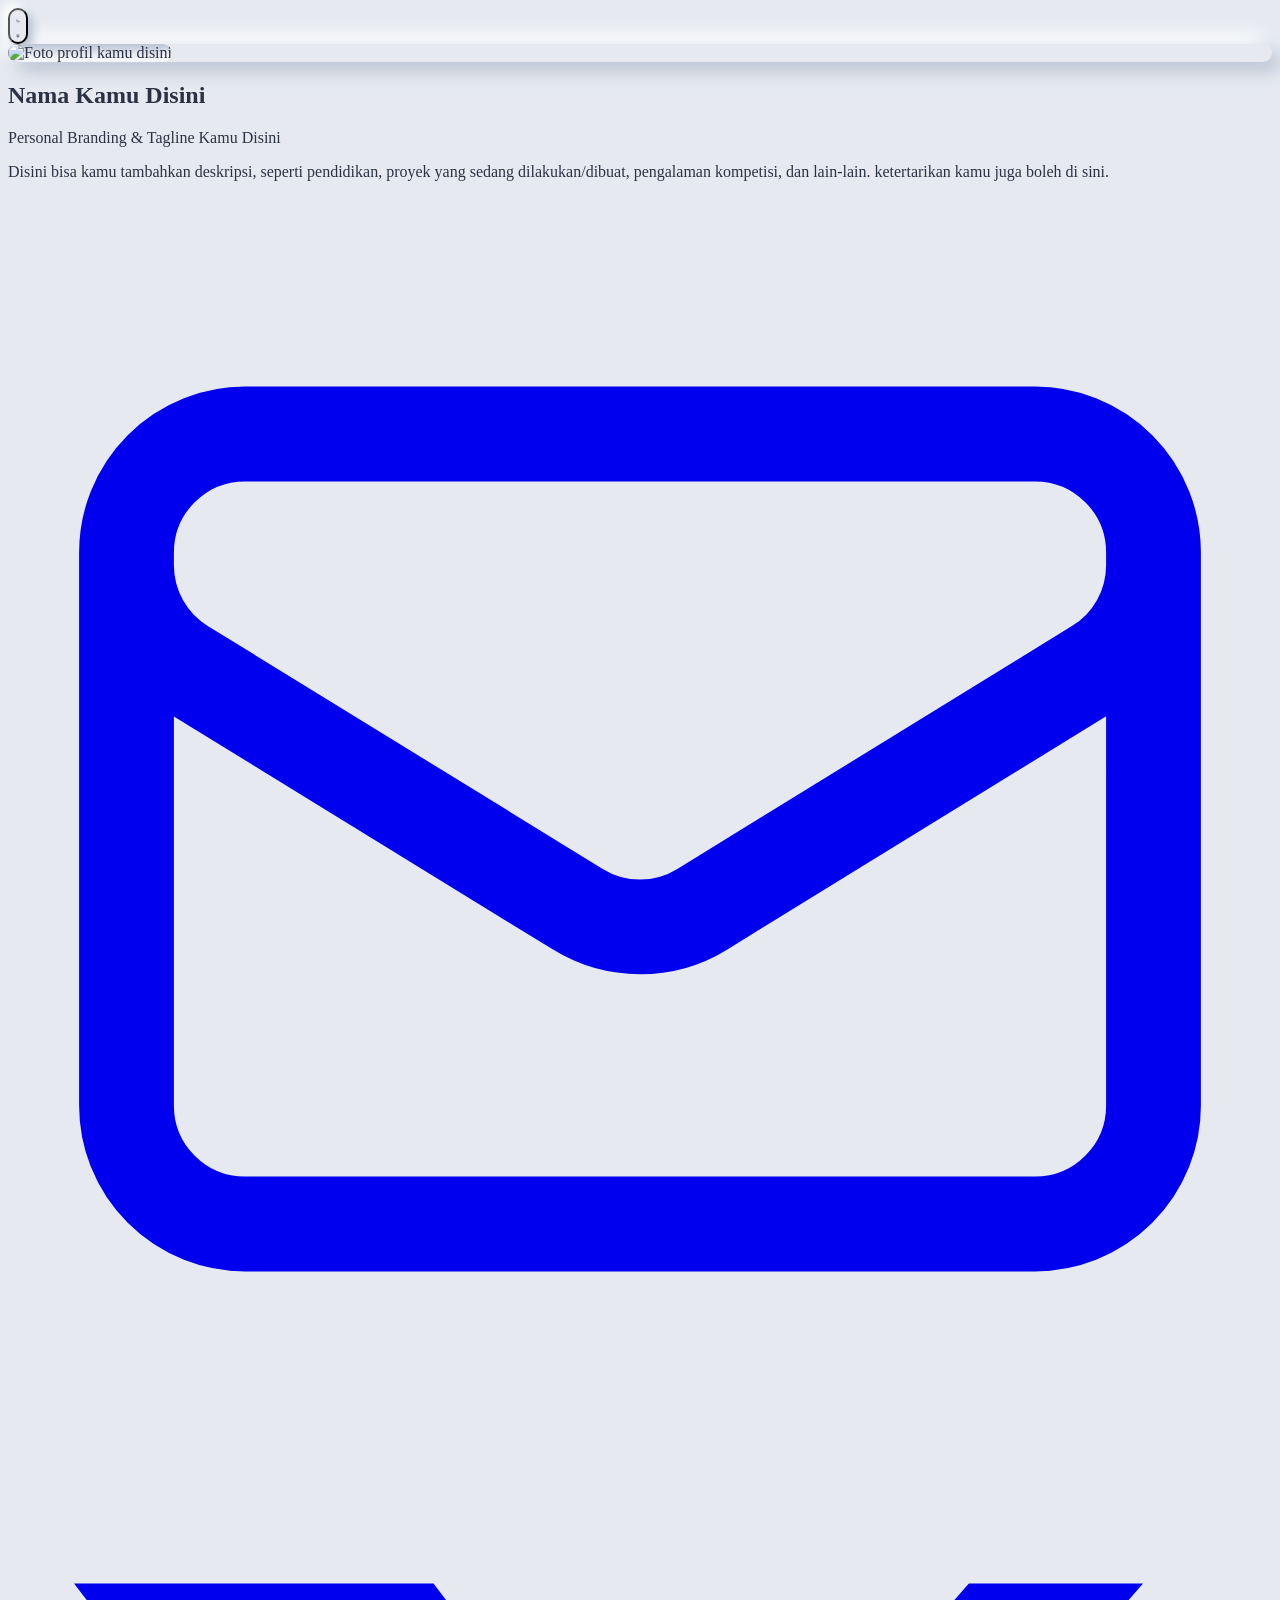
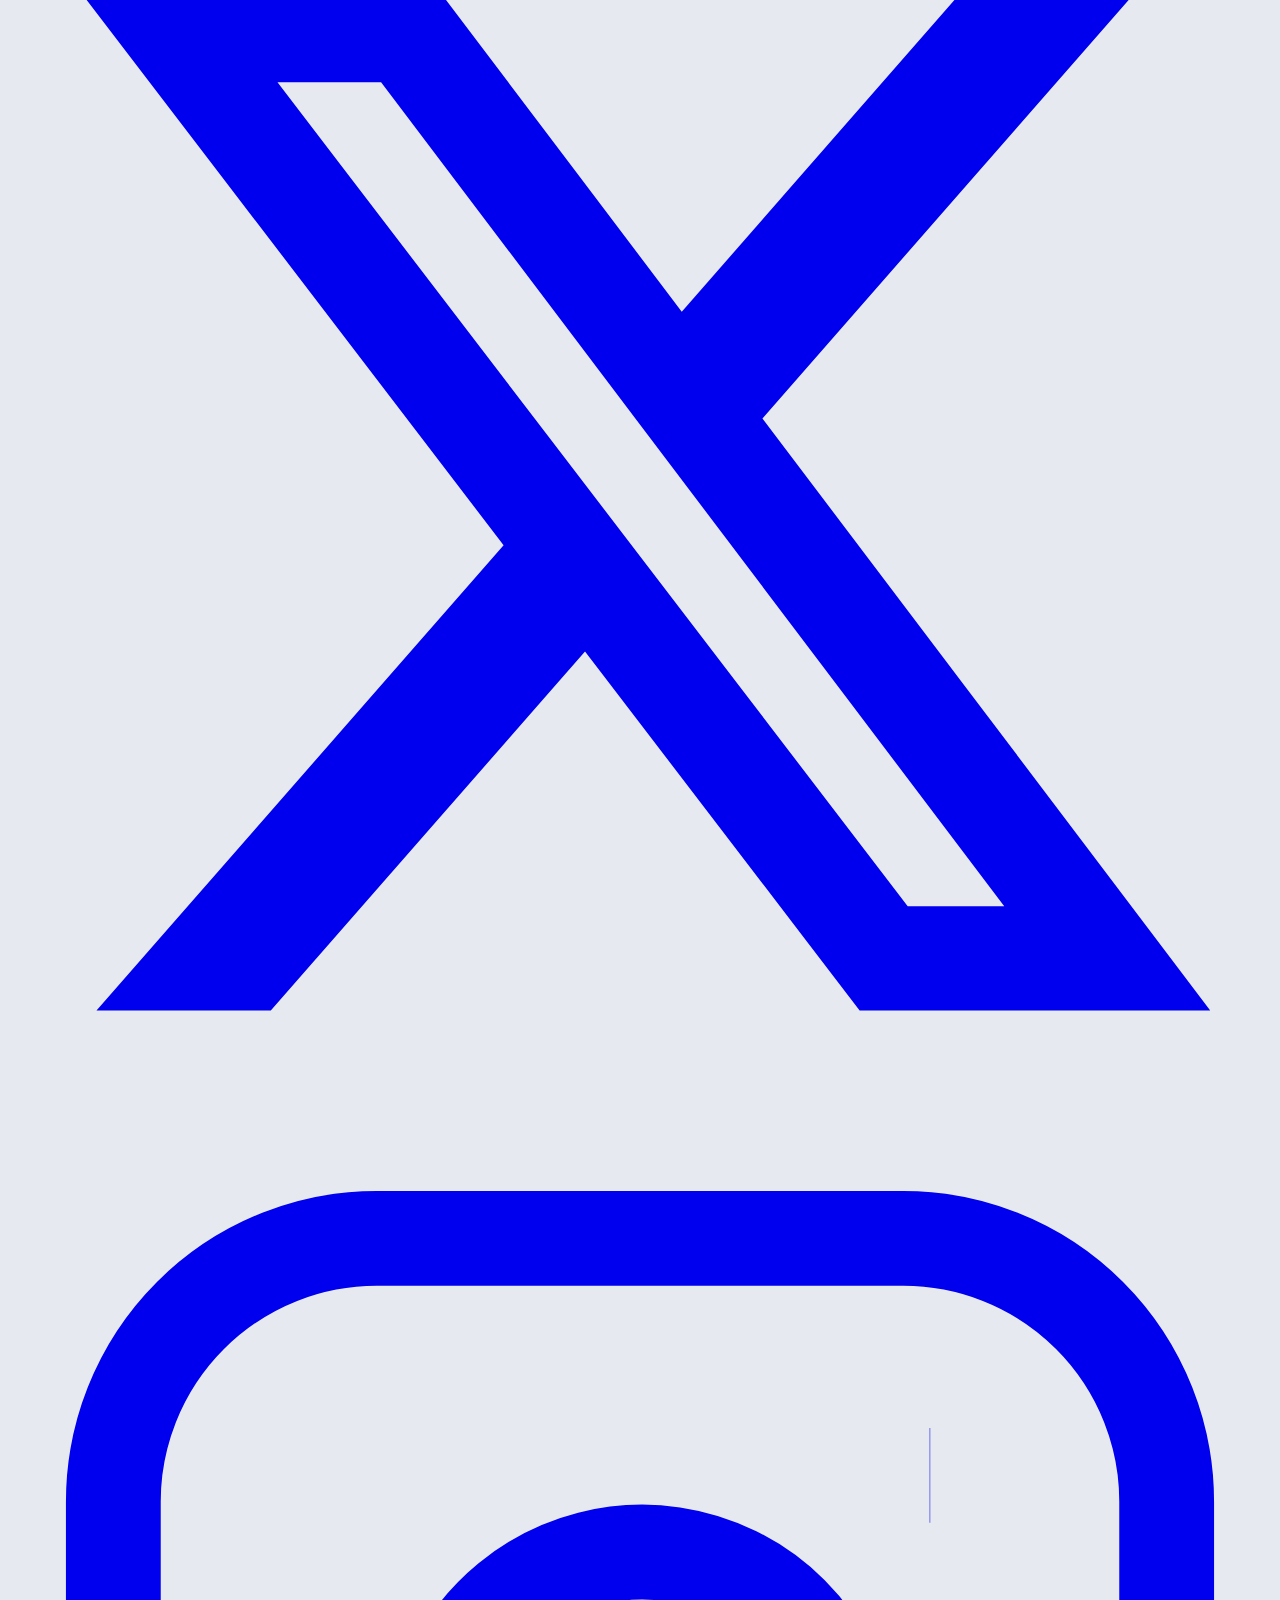
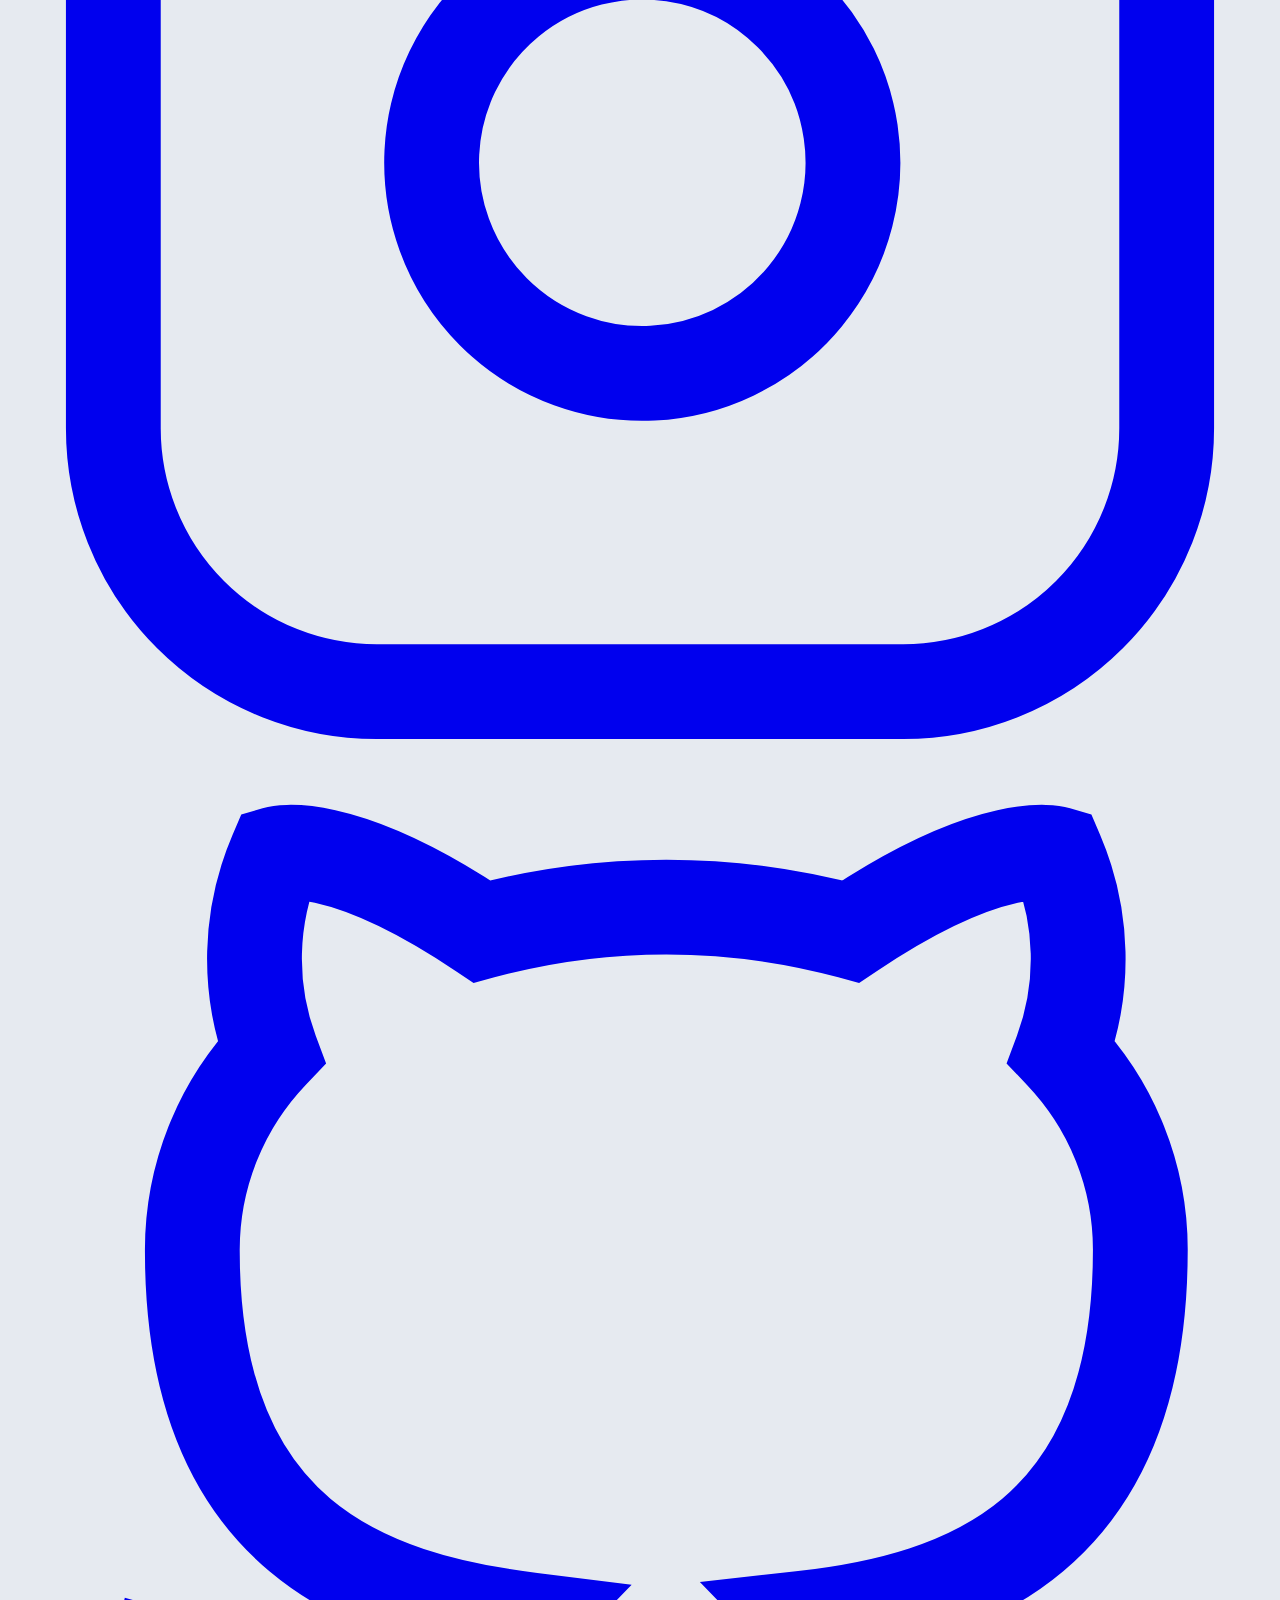
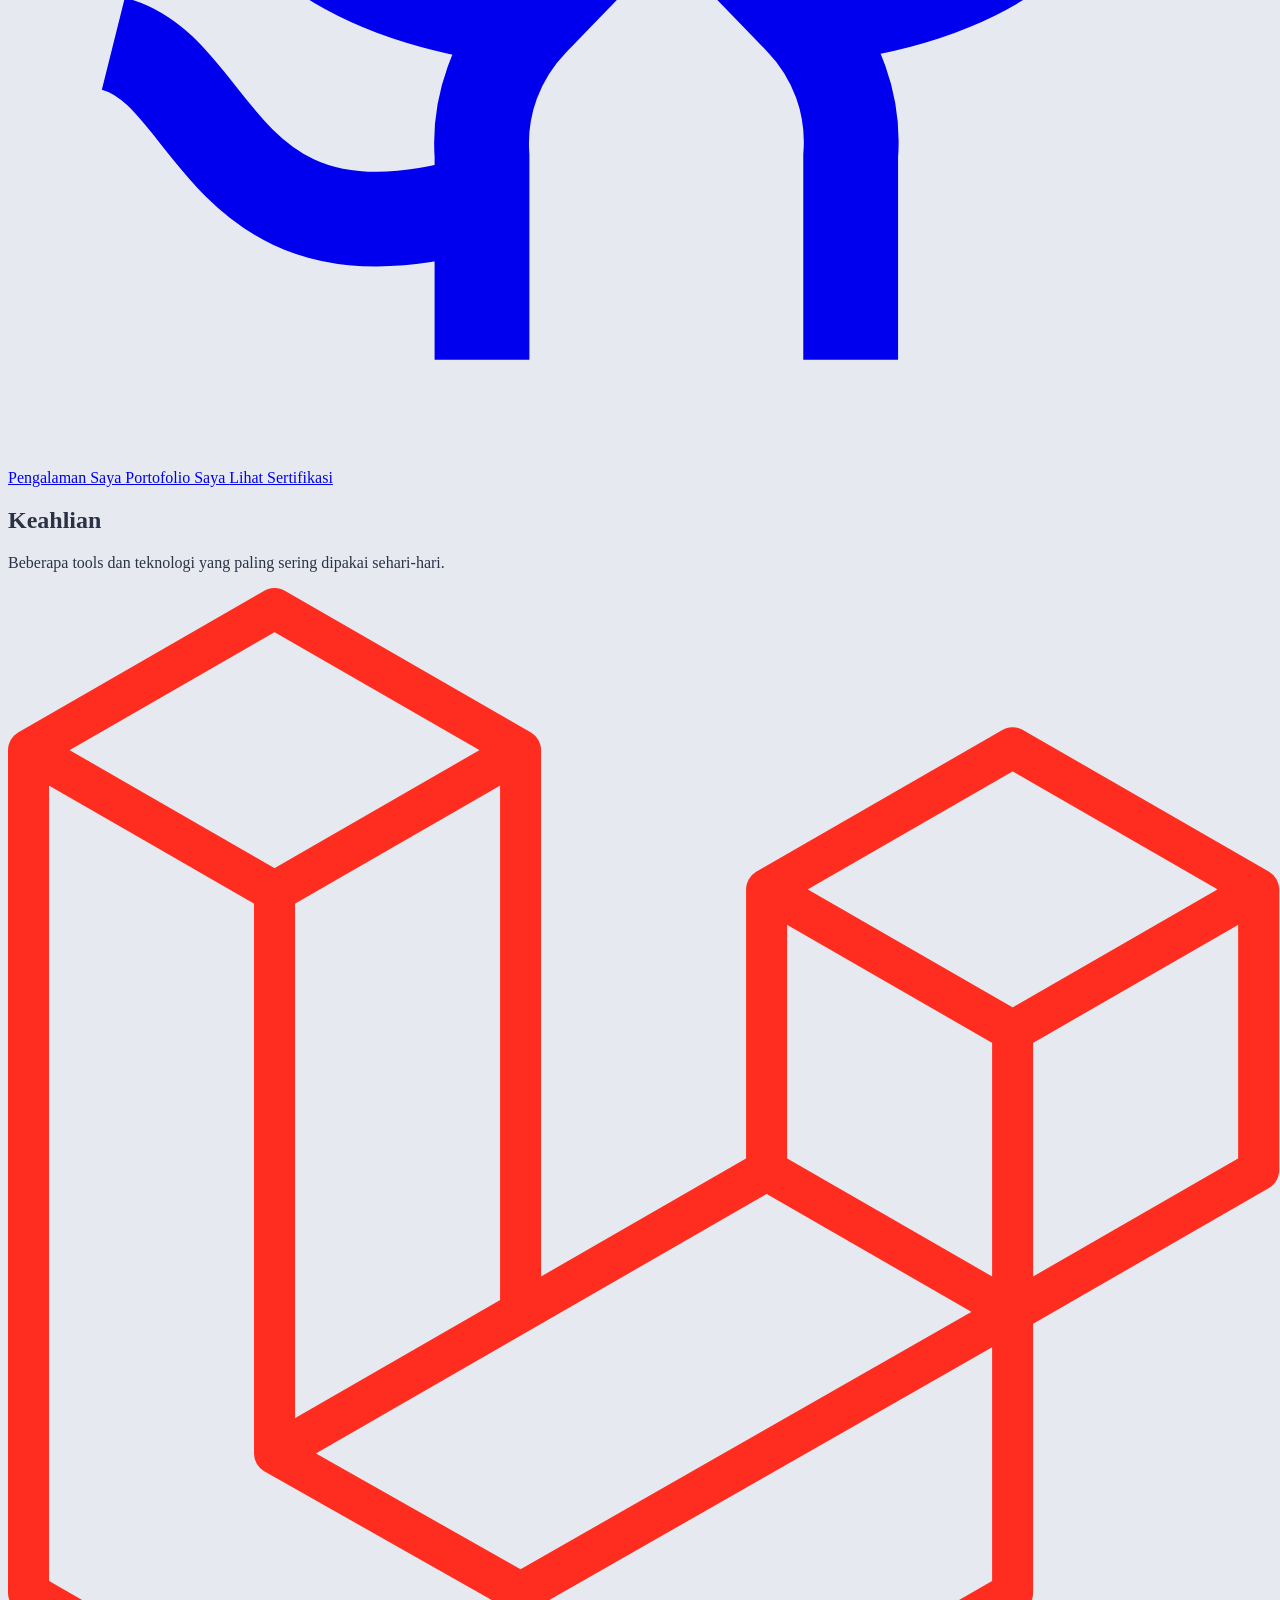
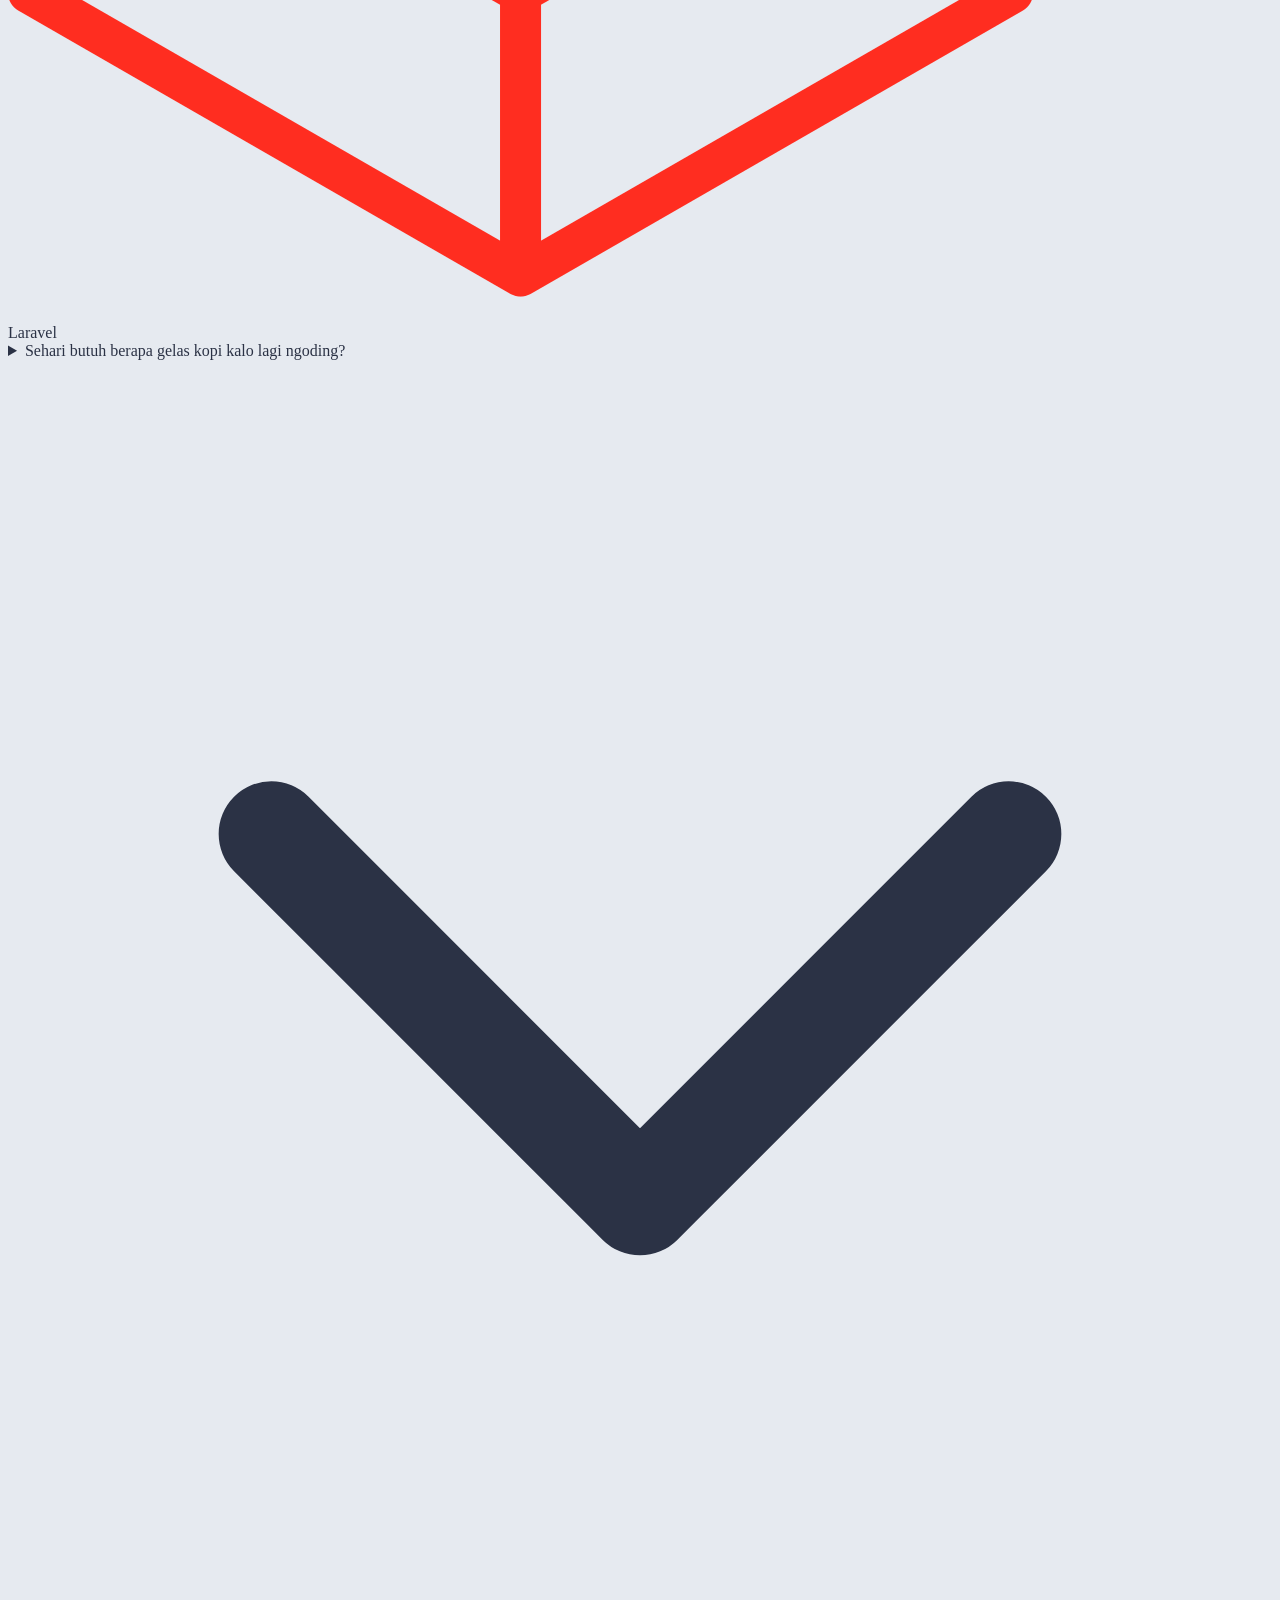
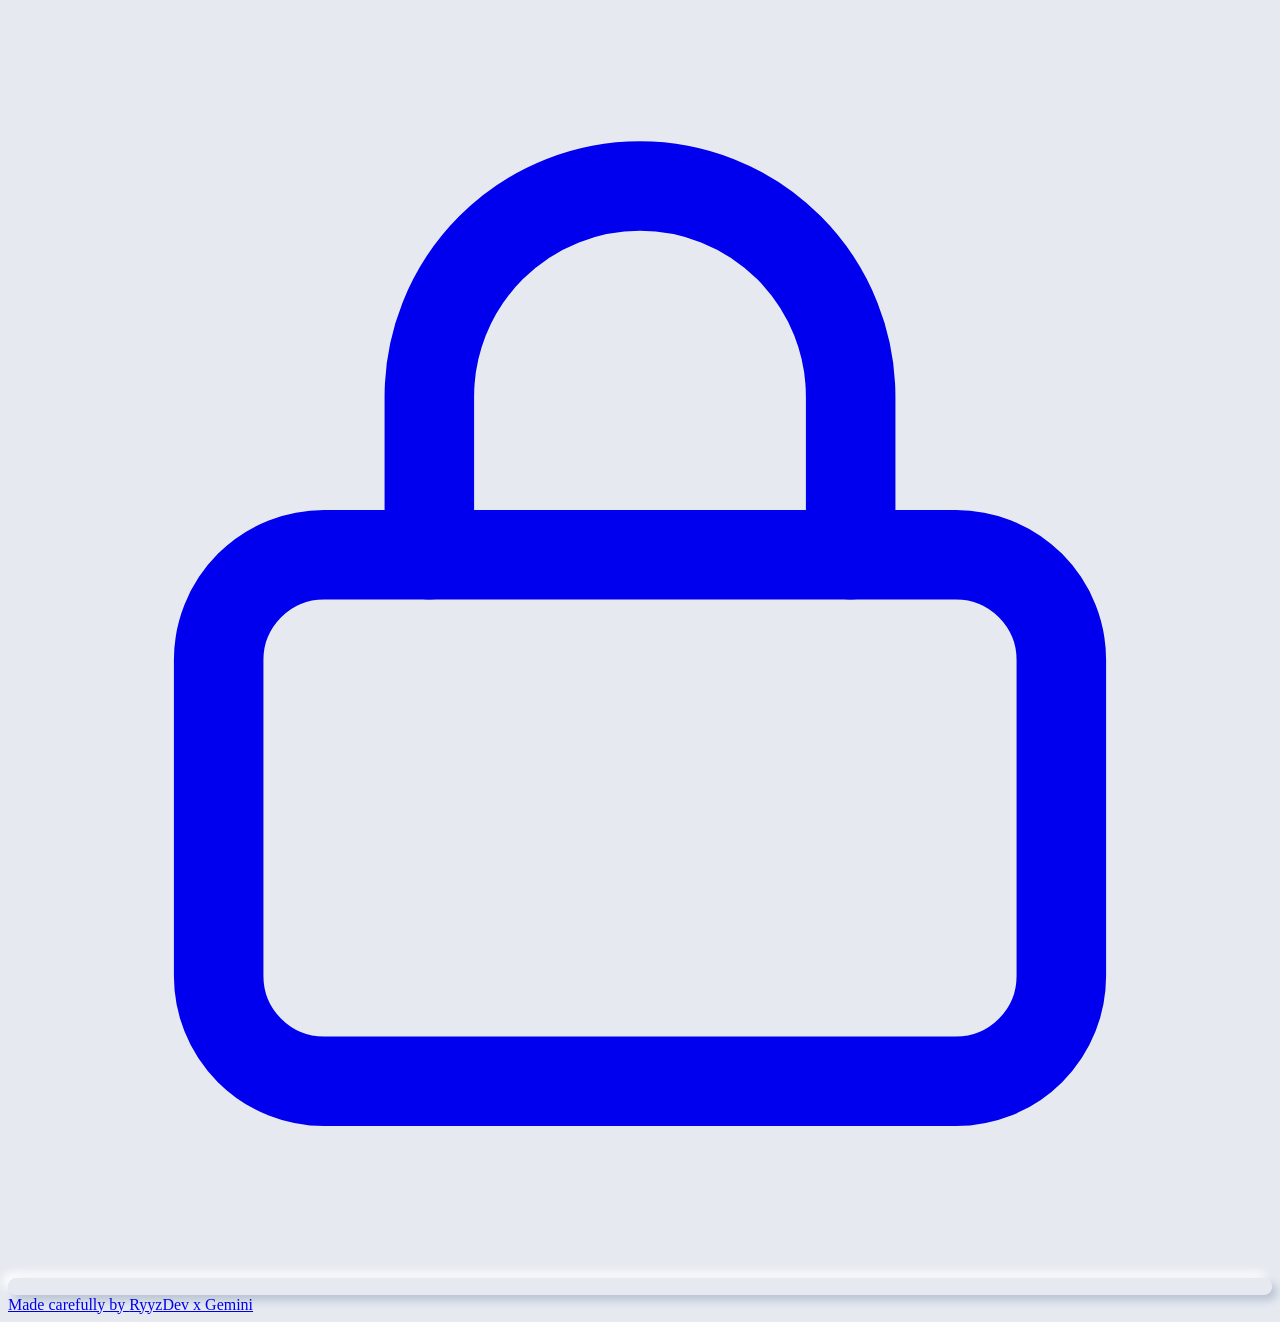
==== index.html @ eaad32be "init template web profile materi workshop" ====
<!DOCTYPE html>
<html lang="id">

<head>
  <meta charset="UTF-8" />
  <meta name="viewport" content="width=device-width, initial-scale=1.0" />
  <title>Disini Judul Website Kamu</title>
  <link rel="icon" href="assets/icons/favicon.png" type="image/x-icon" />
  <link rel="preconnect" href="https://fonts.googleapis.com" />
  <link
    href="https://fonts.googleapis.com/css2?family=Space+Grotesk:wght@500;600;700&family=IBM+Plex+Sans:wght@400;500;600&display=swap"
    rel="stylesheet" />
  <script src="https://cdn.tailwindcss.com/3.4.17"></script>
  <script>
    tailwind.config = {
      darkMode: 'class',
      theme: {
        extend: {
          colors: {
            base: 'var(--bg)',
            ink: 'var(--ink)',
            muted: 'var(--muted)',
            accent: 'var(--accent)',
            amber: 'var(--amber)',
          },
          fontFamily: {
            display: ['Space Grotesk', 'sans-serif'],
            body: ['IBM Plex Sans', 'sans-serif'],
          },
        },
      },
    };
  </script>
  <link rel="stylesheet" href="./assets/style.css" />
</head>

<body class="font-body bg-base text-ink min-h-screen">
  <main class="max-w-5xl mx-auto px-6 py-16 md:py-24">
    <!-- Tombol Switch Dark/Light Mode -->
    <div class="flex justify-end mb-4">
      <button id="theme-toggle" type="button" aria-label="Ubah Tema"
        class="neu-icon-btn w-11 h-11 flex items-center justify-center shrink-0 text-ink">
        <!-- Ikon Bulan -->
        <svg id="theme-toggle-dark-icon" class="w-5 h-5" fill="none" stroke="currentColor" stroke-width="1.7"
          viewBox="0 0 24 24">
          <path stroke-linecap="round" stroke-linejoin="round"
            d="M21.752 15.002A9.718 9.718 0 0118 15.75c-5.385 0-9.75-4.365-9.75-9.75 0-1.33.266-2.597.748-3.752A9.753 9.753 0 003 11.25C3 16.635 7.365 21 12.75 21a9.753 9.753 0 009.002-5.998z" />
        </svg>
        <!-- Ikon Matahari -->
        <svg id="theme-toggle-light-icon" class="w-5 h-5 hidden" fill="none" stroke="currentColor" stroke-width="1.7"
          viewBox="0 0 24 24">
          <path stroke-linecap="round" stroke-linejoin="round"
            d="M12 3v2.25m0 13.5V21m8.966-8.966h-2.25m-13.5 0H3m15.364 6.364l-1.591-1.591M6.758 6.758L5.167 5.167m12.728 0l-1.591 1.591M6.758 17.242l-1.591 1.591M12 18a6 6 0 100-12 6 6 0 000 12z" />
        </svg>
      </button>
    </div>
    <section class="grid md:grid-cols-[220px_1fr] gap-10 md:gap-14 items-center">
      <!-- Foto profil -->
      <div
        class="neu-raised p-3 w-fit mx-auto md border-2 border-black bg-white px-5 py-3 font-semibold text-black shadow-[4px_4px_0_0] shadow-black focus:ring-2 focus:ring-yellow-300 focus:outline-0 mx-0">
        <img src="https://api.dicebear.com/7.x/notionists/svg?seed=John&backgroundColor=e6eaf0"
          alt="Foto profil kamu disini" class="neu-inset w-40 h-40 md:w-48 md:h-48 rounded-[20px] object-cover p-1" />
      </div>

      <!-- Deskripsi -->
      <div class="text-center md:text-left">
        <h1 class="mb-5 font-display text-4xl md:text-5xl font-semibold tracking-tight">Nama Kamu Disini</h1>
        <span
          class="mt-2 border-2 border-black bg-blue-100 px-3 py-1.5 text-sm/none font-semibold text-black shadow-[2px_2px_0_0] shadow-black">
          Personal Branding &amp; Tagline Kamu Disini
        </span>
        <p class="mt-5 text-md text-black leading-relaxed dark:text-white mx-auto">
          Disini bisa kamu tambahkan deskripsi, seperti pendidikan, proyek yang sedang dilakukan/dibuat,
          pengalaman kompetisi, dan lain-lain. ketertarikan kamu juga boleh di sini.
        </p>
        <!-- Sosial Media Icons -->
        <div class="mt-6 mb-4 flex items-center justify-center md:justify-start gap-4 text-black dark:text-white">

          <!-- Email -->
          <a href="mailto:emailmu@domain.com" title="Email" class="hover:opacity-75 transition-opacity p-1">
            <svg xmlns="http://www.w3.org/2000/svg" class="w-5 h-5" fill="none" stroke="currentColor" stroke-width="1.8"
              viewBox="0 0 24 24">
              <path stroke-linecap="round" stroke-linejoin="round"
                d="M21.75 6.75v10.5a2.25 2.25 0 01-2.25 2.25h-15a2.25 2.25 0 01-2.25-2.25V6.75m19.5 0A2.25 2.25 0 0019.5 4.5h-15a2.25 2.25 0 00-2.25 2.25m19.5 0v.243a2.25 2.25 0 01-1.07 1.916l-7.5 4.615a2.25 2.25 0 01-2.36 0L3.32 8.91a2.25 2.25 0 01-1.07-1.916V6.75" />
            </svg>
          </a>

          <!-- X / Twitter -->
          <a href="https://x.com/username" target="_blank" rel="noopener noreferrer" title="X (Twitter)"
            class="hover:opacity-75 transition-opacity p-1">
            <svg xmlns="http://www.w3.org/2000/svg" class="w-5 h-5" fill="currentColor" viewBox="0 0 24 24">
              <path
                d="M18.244 2.25h3.308l-7.227 8.26 8.502 11.24H16.17l-5.214-6.817L4.99 21.75H1.68l7.73-8.835L1.254 2.25H8.08l4.713 6.231zm-1.161 17.52h1.833L7.084 4.126H5.117z" />
            </svg>
          </a>

          <!-- Instagram -->
          <a href="https://instagram.com/username" target="_blank" rel="noopener noreferrer" title="Instagram"
            class="hover:opacity-75 transition-opacity p-1">
            <svg xmlns="http://www.w3.org/2000/svg" class="w-5 h-5" fill="none" stroke="currentColor" stroke-width="1.8"
              viewBox="0 0 24 24">
              <rect x="2" y="2" width="20" height="20" rx="5" ry="5"></rect>
              <path d="M16 11.37A4 4 0 1 1 12.63 8 4 4 0 0 1 16 11.37z"></path>
              <line x1="17.5" y1="6.5" x2="17.51" y2="6.5"></line>
            </svg>
          </a>

          <!-- GitHub -->
          <a href="https://github.com/username" target="_blank" rel="noopener noreferrer" title="GitHub"
            class="hover:opacity-75 transition-opacity p-1">
            <svg xmlns="http://www.w3.org/2000/svg" class="w-5 h-5" fill="none" stroke="currentColor" stroke-width="1.8"
              viewBox="0 0 24 24">
              <path
                d="M9 19c-5 1.5-5-2.5-7-3m14 6v-3.87a3.37 3.37 0 0 0-.94-2.61c3.14-.35 6.44-1.54 6.44-7A5.44 5.44 0 0 0 20 4.77 5.07 5.07 0 0 0 19.91 1S18.73.65 16 2.48a13.38 13.38 0 0 0-7 0C6.27.65 5.09 1 5.09 1A5.07 5.07 0 0 0 5 4.77a5.44 5.44 0 0 0-1.5 3.78c0 5.42 3.3 6.61 6.44 7A3.37 3.37 0 0 0 9 18.13V22">
              </path>
            </svg>
          </a>

        </div>
        <!-- Tombol Utama -->
        <div class="mt-7 flex flex-wrap gap-3 justify-center md:justify-start">
          <a class="border-2 border-black bg-white px-5 py-3 font-semibold text-black shadow-[4px_4px_0_0] shadow-black hover:bg-yellow-200 focus:ring-2 focus:ring-yellow-300 focus:outline-0"
            href="experience.html">
            Pengalaman Saya
          </a>
          <a class="border-2 border-black bg-white px-5 py-3 font-semibold text-black shadow-[4px_4px_0_0] shadow-black hover:bg-yellow-200 focus:ring-2 focus:ring-yellow-300 focus:outline-0"
            href="portfolio.html">
            Portofolio Saya
          </a>
          <a class="border-2 border-black bg-white px-5 py-3 font-semibold text-black shadow-[4px_4px_0_0] shadow-black hover:bg-yellow-200 focus:ring-2 focus:ring-yellow-300 focus:outline-0"
            href="certification.html">
            Lihat Sertifikasi
          </a>
        </div>
      </div>
      </label>
    </section>

    <!-- Keahlian -->
    <section class="mt-20">
      <h2 class="font-display text-xl font-semibold">Keahlian</h2>
      <p class="text-ink mt-1 mb-6 max-w-lg">Beberapa tools dan teknologi yang paling sering dipakai sehari-hari.</p>
      <div class="flex flex-wrap gap-3">
        <span
          class="inline-flex flex-row items-center gap-2 px-4 py-2 text-sm border-2 border-black bg-white font-semibold text-black focus:ring-2 focus:ring-yellow-300 focus:outline-0 dark:bg-[#14171e] dark:border-[#282d3c] dark:text-white">
          <img src="assets/icons/laravel.png" alt="Laravel" class="w-5 h-5 object-contain shrink-0" />
          <span>Laravel</span>
        </span>
      </div>
    </section>

    <!-- QnA  -->
    <section class="mt-16 grid sm:grid-cols-1 gap-5">
      <div class="space-y-3">
        <details
          class="group border-2 border-ink shadow-[4px_4px_0_0] shadow-ink  [&_summary::-webkit-details-marker]:hidden">
          <summary
            class="flex cursor-pointer items-center justify-between gap-4 bg-white px-4 py-3 font-medium text-gray-900 dark:bg-[#14171e] dark:text-[#e6eaf0] hover:bg-yellow-200 focus:bg-yellow-200 focus:outline-0">
            <span class="font-semibold">Sehari butuh berapa gelas kopi kalo lagi ngoding?</span>

            <svg aria-hidden="true" class="size-5 shrink-0 group-open:-rotate-180" xmlns="http://www.w3.org/2000/svg"
              fill="none" viewBox="0 0 24 24" stroke="currentColor">
              <path stroke-linecap="round" stroke-linejoin="round" stroke-width="2" d="M19 9l-7 7-7-7" />
            </svg>
          </summary>

          <div class="border-t-2 border-ink p-4">
            <p class="text-ink">
              mungkin 4-6 gelas kopi tanpa gula :)
            </p>
          </div>
        </details>
      </div>
    </section>

  </main>

  <!-- Akses admin -->
  <a id="admin-trigger" href="login.html" title="Masuk sebagai admin"
    class="neu-icon-btn hidden fixed bottom-6 right-6 w-12 h-12 flex items-center justify-center text-muted">
    <svg xmlns="http://www.w3.org/2000/svg" class="w-5 h-5" viewBox="0 0 24 24" fill="none" stroke="currentColor"
      stroke-width="1.7" stroke-linecap="round" stroke-linejoin="round">
      <rect x="4" y="10" width="16" height="10" rx="2"></rect>
      <path d="M8 10V7a4 4 0 0 1 8 0v3"></path>
    </svg>
  </a>
  <!-- Jejak  -->
  <div class="fixed bottom-4 left-4 z-50 pointer-events-none">
    <a href="https://github.com/RyyzDev" target="_blank" rel="noopener"
      class="pointer-events-auto inline-flex items-center gap-2 border-2 border-black bg-white dark:bg-[#14171e] dark:border-[#282d3c] px-3 py-1.5 text-xs font-mono font-bold text-black dark:text-white shadow-[3px_3px_0_0] shadow-black dark:shadow-[#000000] hover:-translate-y-0.5 hover:bg-yellow-300 dark:hover:bg-yellow-500 hover:text-black transition-all">
      <span class="w-1.5 h-1.5 bg-green-500 border border-black rounded-full"></span>
      Made carefully by <span class="font-display">RyyzDev x Gemini</span>
    </a>
  </div>
</body>
<script src="assets/main.js"></script>

</html>
---- assets/style.css ----
/* =========================================================
   NEUMORPHISM DESIGN SYSTEM
   ========================================================= */

:root {
  --bg: #e6eaf0;
  --shadow-light: #ffffff;
  --shadow-dark: #b6c0d1;
  --ink: #2b3245;
  --muted: #6c7686;
  --accent: #46508a;
  --accent-dark: #363e6c;
  --amber: #b3792f;
  --line: #d4dbe6;
}

* {
  -webkit-tap-highlight-color: transparent;
}

body {
  background: var(--bg);
  color: var(--ink);
}

/* Mode Gelap (Dark Mode Override) */
body.dark {
  --bg: #1e222d;
  --shadow-light: #282d3c;
  --shadow-dark: #14171e;
  --ink: #e6eaf0;
  --muted: #94a3b8;
  --line: #2d3446;
}

::selection {
  background: var(--accent);
  color: #fff;
}

*:focus-visible {
  outline: 2px solid var(--accent);
  outline-offset: 3px;
  border-radius: 6px;
}

/* ---------- Permukaan dasar ---------- */

.neu-raised {
  background: var(--bg);
  border-radius: 24px;
  box-shadow: 9px 9px 18px var(--shadow-dark), -9px -9px 18px var(--shadow-light);
}

.neu-raised-sm {
  background: var(--bg);
  border-radius: 16px;
  box-shadow: 6px 6px 12px var(--shadow-dark), -6px -6px 12px var(--shadow-light);
}

.neu-inset {
  background: var(--bg);
  border-radius: 16px;
  box-shadow: inset 5px 5px 10px var(--shadow-dark), inset -5px -5px 10px var(--shadow-light);
}

.neu-inset-sm {
  background: var(--bg);
  border-radius: 12px;
  box-shadow: inset 4px 4px 8px var(--shadow-dark), inset -4px -4px 8px var(--shadow-light);
}

/* ---------- Tombol ---------- */

.neu-btn {
  background: var(--bg);
  border-radius: 14px;
  box-shadow: 6px 6px 12px var(--shadow-dark), -6px -6px 12px var(--shadow-light);
  transition: box-shadow 0.15s ease, transform 0.15s ease;
}

.neu-btn:hover {
  box-shadow: 4px 4px 8px var(--shadow-dark), -4px -4px 8px var(--shadow-light);
}

.neu-btn:active {
  box-shadow: inset 4px 4px 8px var(--shadow-dark), inset -4px -4px 8px var(--shadow-light);
  transform: translateY(1px);
}

.neu-icon-btn {
  background: var(--bg);
  border-radius: 999px;
  box-shadow: 5px 5px 10px var(--shadow-dark), -5px -5px 10px var(--shadow-light);
  transition: box-shadow 0.15s ease, transform 0.15s ease;
}

.neu-icon-btn:hover {
  box-shadow: 3px 3px 6px var(--shadow-dark), -3px -3px 6px var(--shadow-light);
}

.neu-icon-btn:active {
  box-shadow: inset 3px 3px 6px var(--shadow-dark), inset -3px -3px 6px var(--shadow-light);
  transform: translateY(1px);
}

.neu-btn-accent {
  background: var(--accent);
  color: #fff;
  border-radius: 14px;
  box-shadow: 5px 5px 12px rgba(54, 62, 108, 0.35);
  transition: box-shadow 0.15s ease, transform 0.15s ease, background 0.15s ease;
}

.neu-btn-accent:hover {
  background: var(--accent-dark);
}

.neu-btn-accent:active {
  box-shadow: inset 3px 3px 8px rgba(0, 0, 0, 0.35);
  transform: translateY(1px);
}

/* ---------- Form ---------- */

.neu-input {
  background: var(--bg);
  border: none;
  border-radius: 12px;
  box-shadow: inset 4px 4px 8px var(--shadow-dark), inset -4px -4px 8px var(--shadow-light);
  color: var(--ink);
}

.neu-input::placeholder {
  color: var(--muted);
}

.neu-input:focus {
  box-shadow: inset 5px 5px 10px var(--shadow-dark), inset -5px -5px 10px var(--shadow-light), 0 0 0 2px var(--accent);
  outline: none;
}

/* ---------- Chip / tag ---------- */

.neu-chip {
  background: var(--bg);
  border-radius: 999px;
  box-shadow: 4px 4px 8px var(--shadow-dark), -4px -4px 8px var(--shadow-light);
  color: var(--ink);
}

/* ---------- Sidebar (admin) ---------- */

.sidebar-link {
  color: var(--muted);
  border-radius: 14px;
  transition: box-shadow 0.15s ease, color 0.15s ease;
}

.sidebar-link:hover {
  box-shadow: 4px 4px 8px var(--shadow-dark), -4px -4px 8px var(--shadow-light);
  color: var(--ink);
}

.sidebar-link.active {
  box-shadow: inset 4px 4px 8px var(--shadow-dark), inset -4px -4px 8px var(--shadow-light);
  color: var(--accent);
  font-weight: 600;
}

/* ---------- Garis waktu sertifikasi ---------- */

.timeline-dot {
  background: var(--bg);
  box-shadow: 4px 4px 8px var(--shadow-dark), -4px -4px 8px var(--shadow-light);
}

.timeline-line {
  background: var(--line);
}

/* ---------- Responsif: sidebar mobile ---------- */

@media (max-width: 900px) {
  #sidebar {
    position: fixed;
    inset: 0 25% 0 0;
    z-index: 40;
    transform: translateX(-105%);
    transition: transform 0.25s ease;
  }
  #sidebar.open {
    transform: translateX(0);
  }
  #sidebar-overlay {
    display: none;
    position: fixed;
    inset: 0;
    background: rgba(20, 24, 36, 0.35);
    z-index: 30;
  }
  #sidebar-overlay.open {
    display: block;
  }
}

@media (prefers-reduced-motion: reduce) {
  * {
    transition: none !important;
  }
}
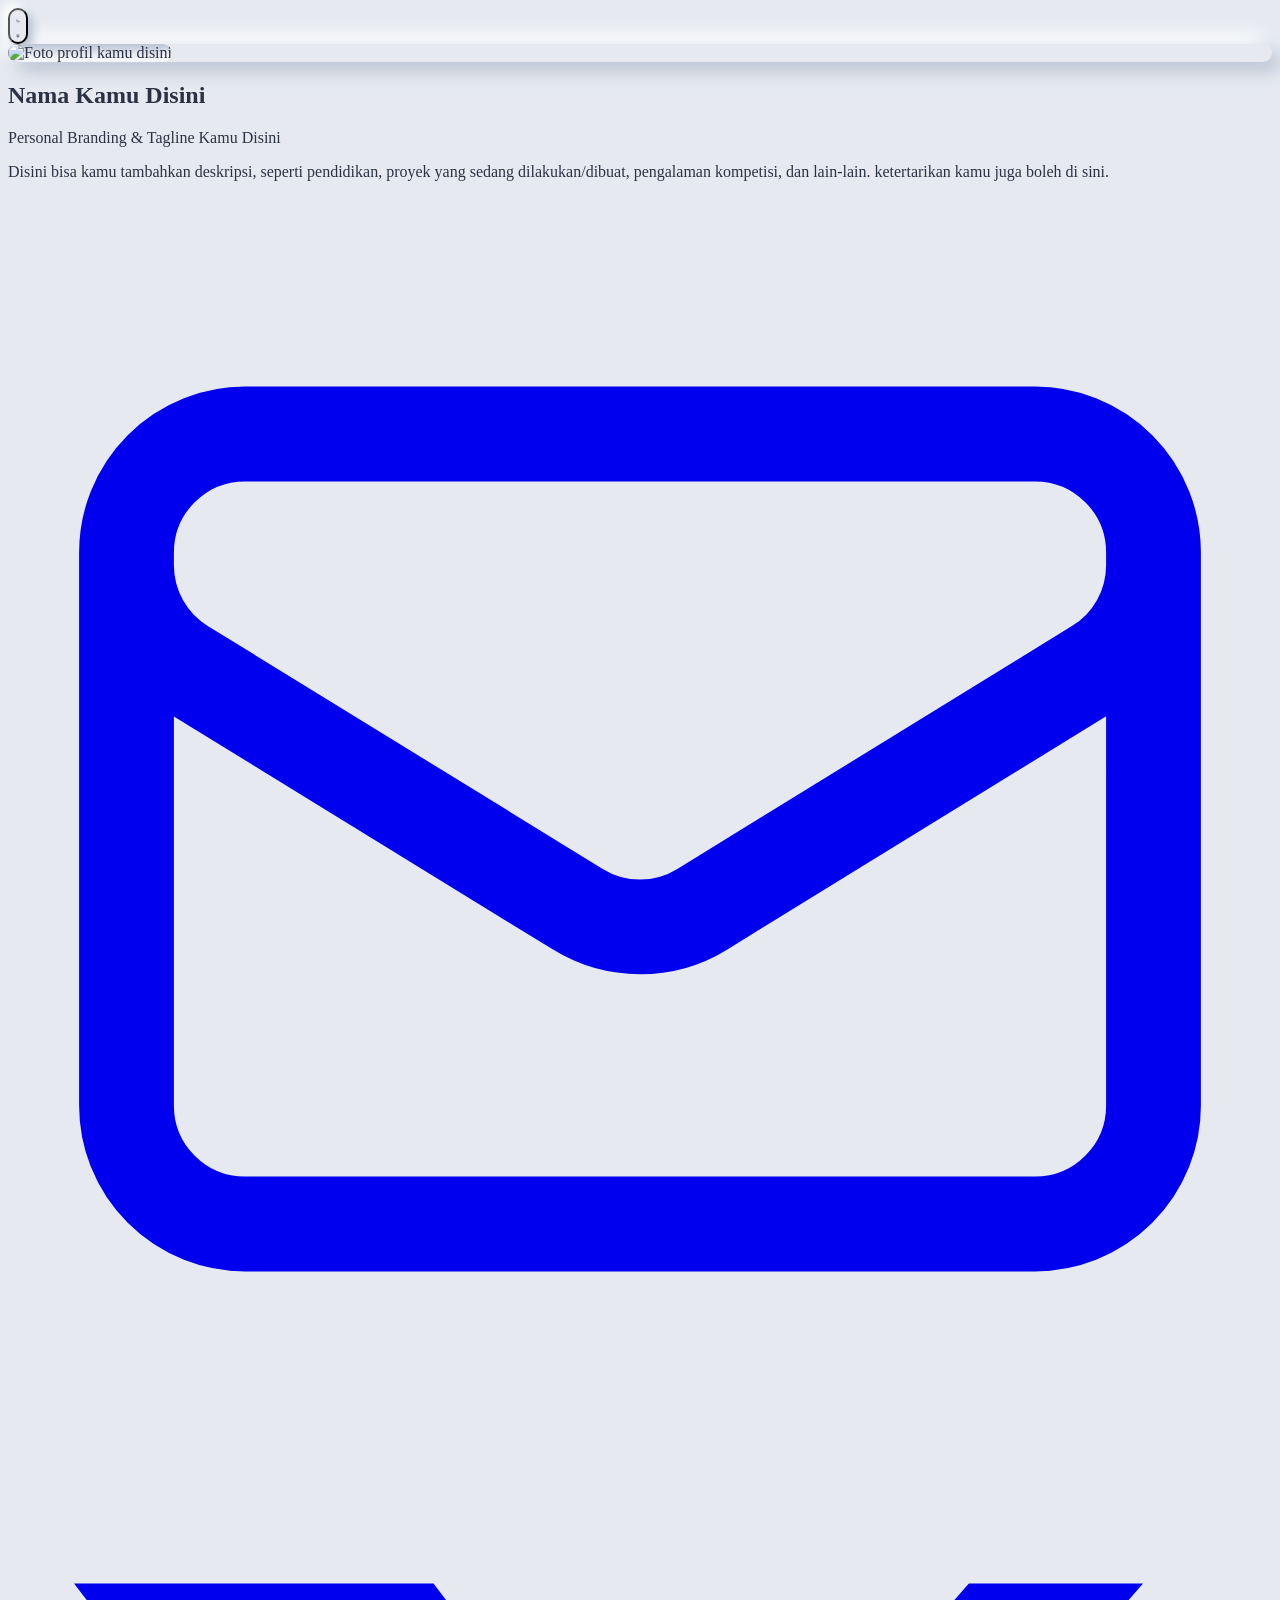
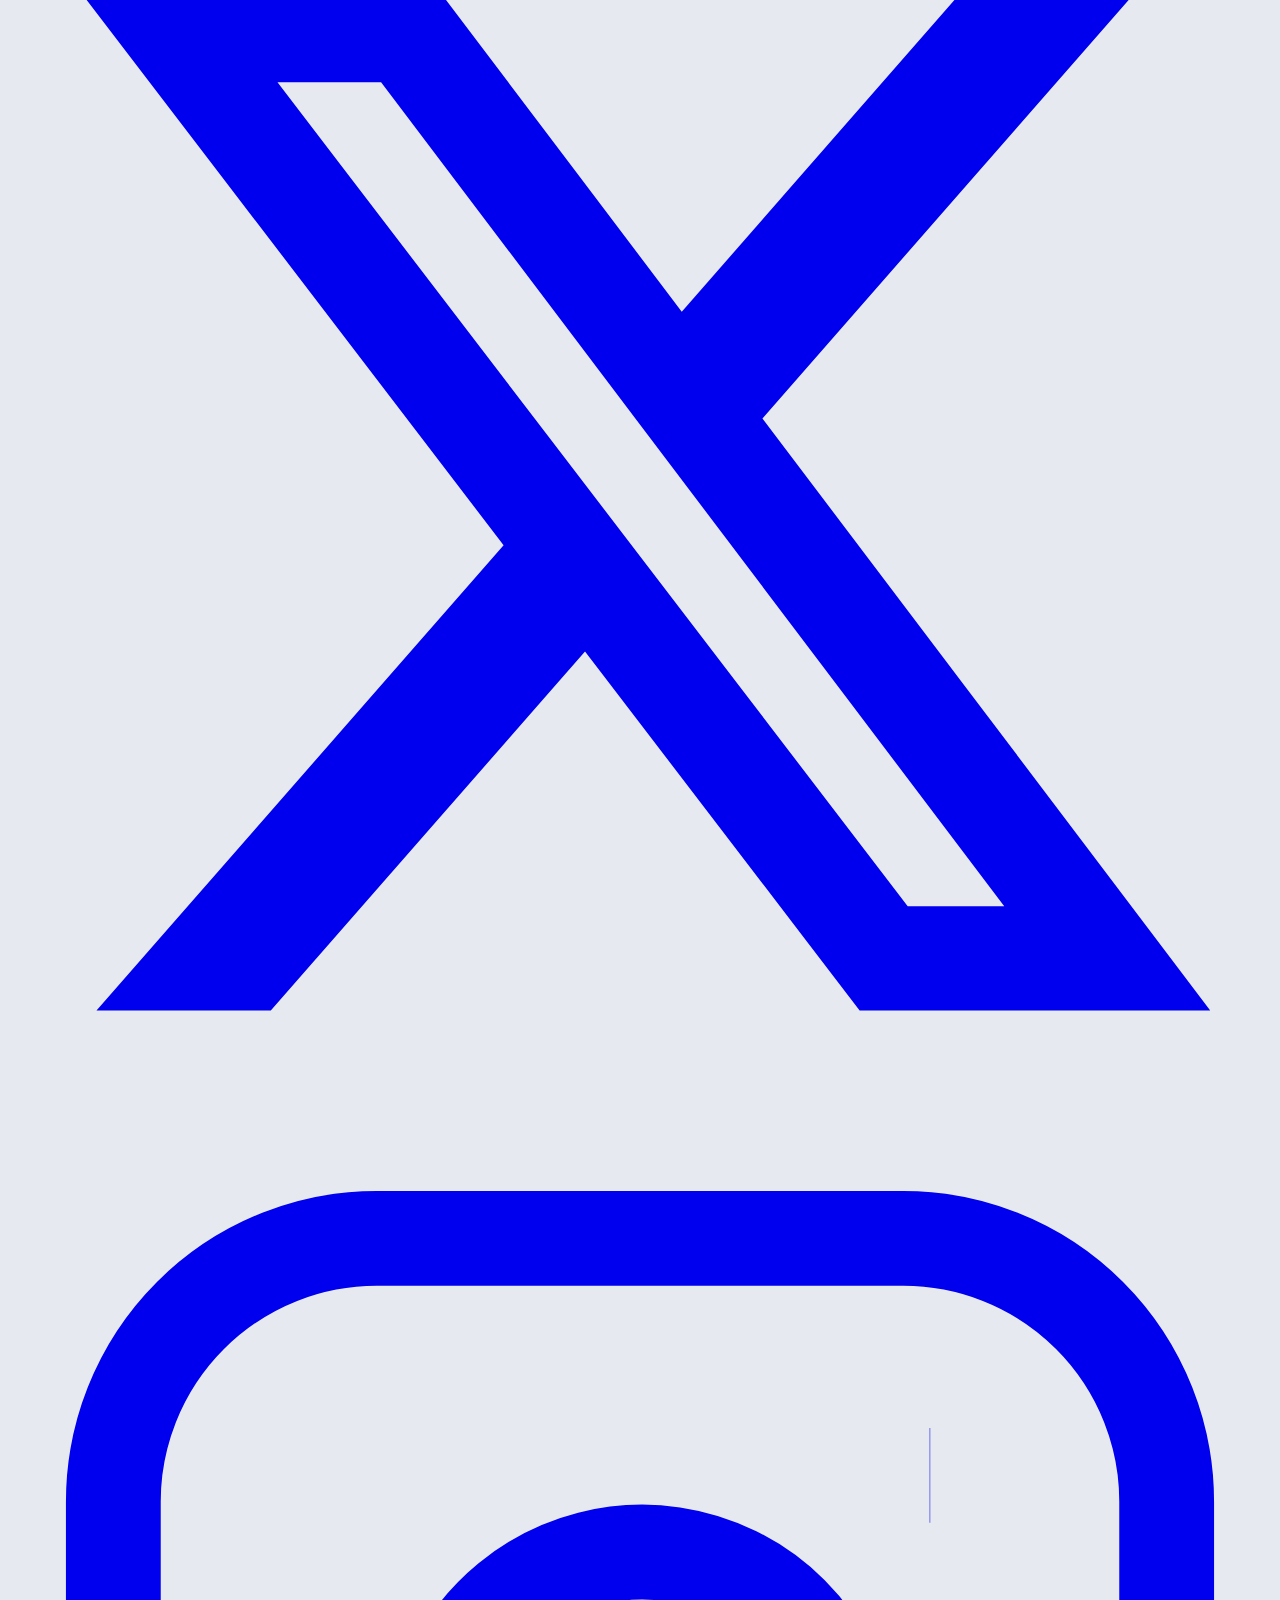
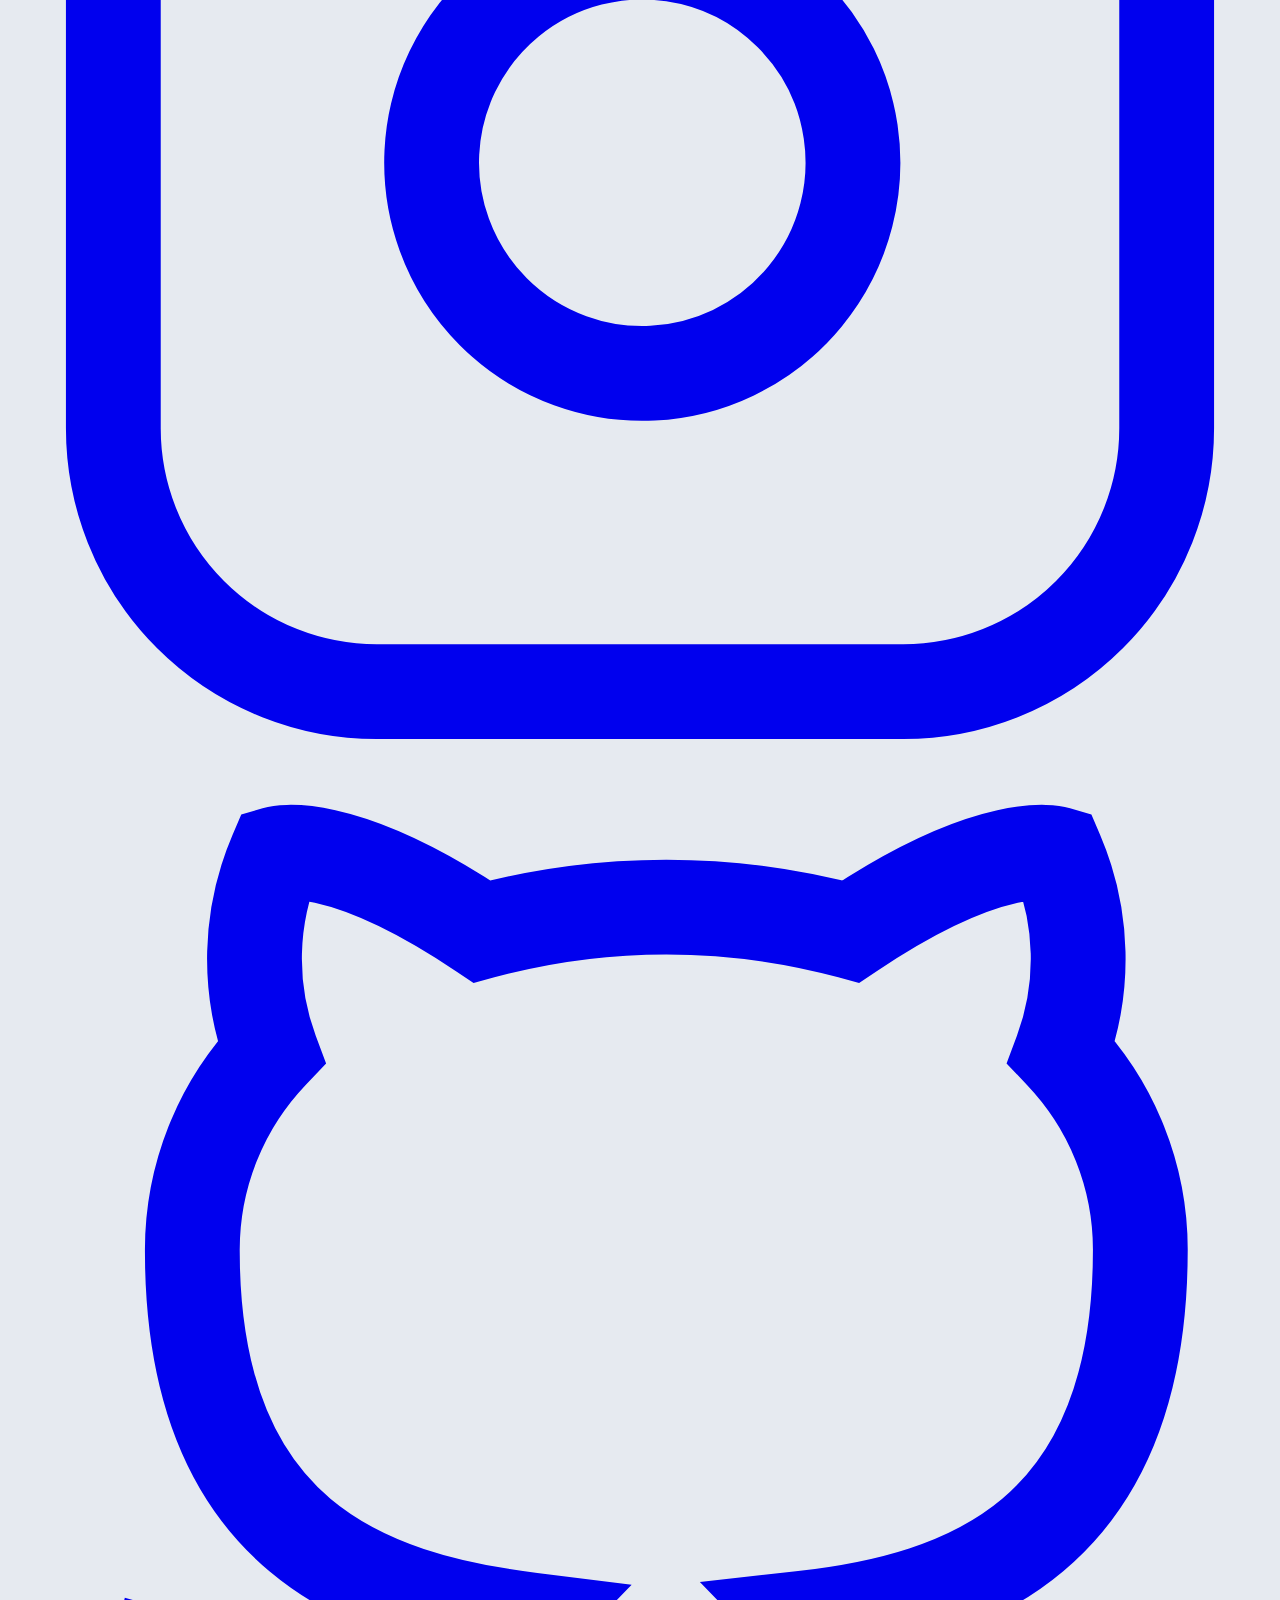
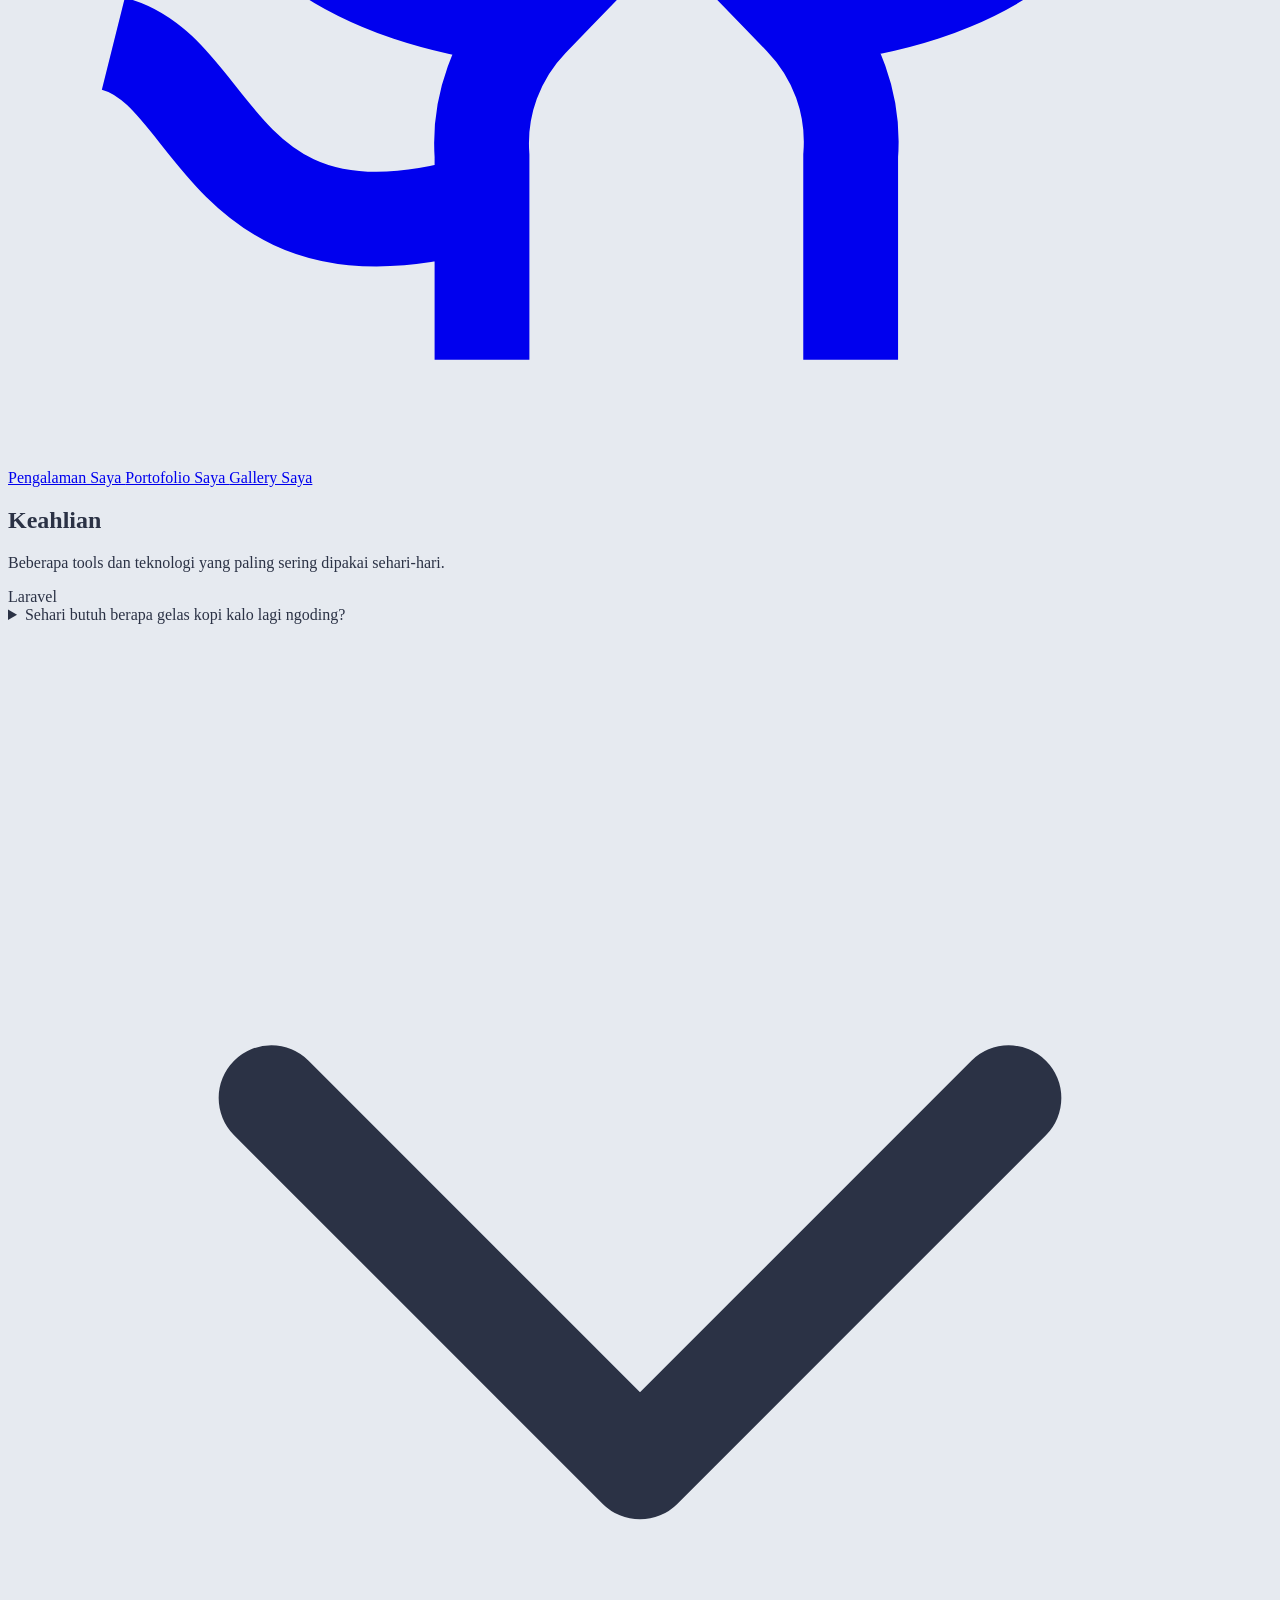
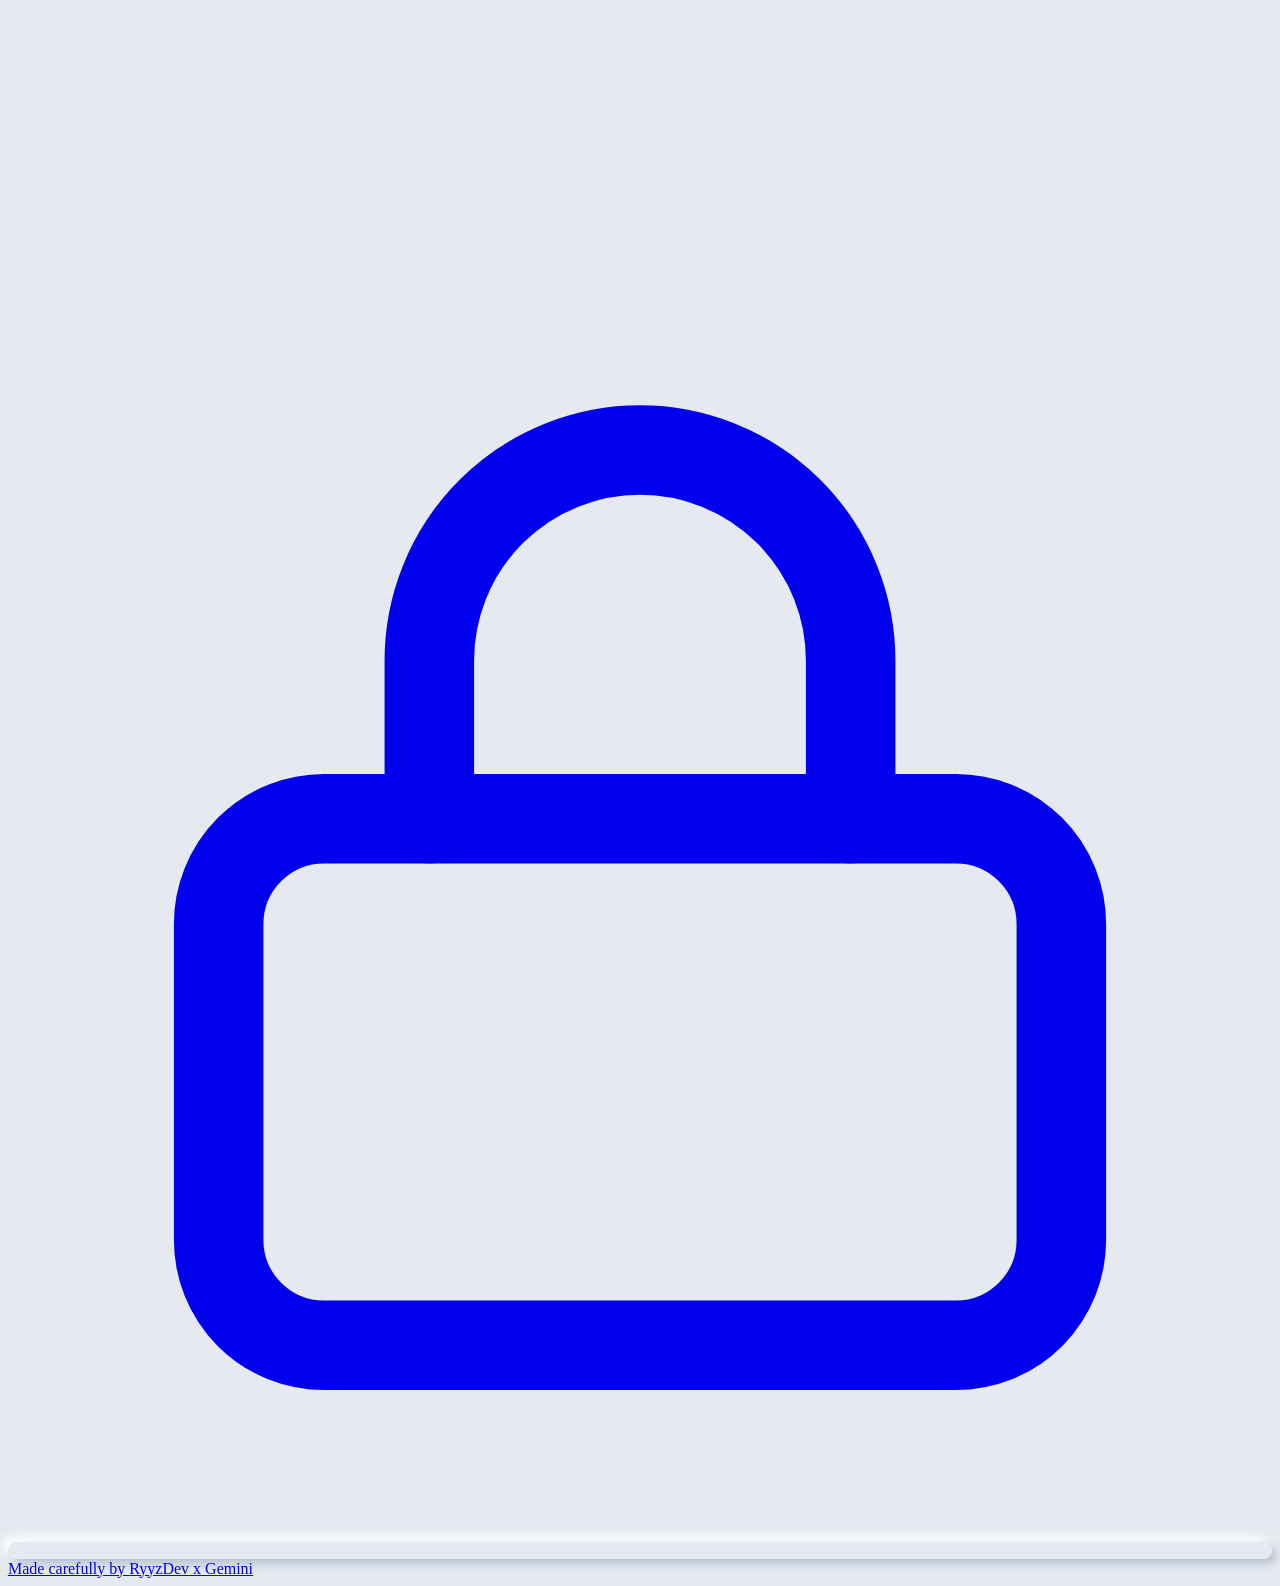
==== commit 0a825173: "version: 1.0.0" ====
--- a/index.html
+++ b/index.html
@@ -128,8 +128,8 @@
             Portofolio Saya
           </a>
           <a class="border-2 border-black bg-white px-5 py-3 font-semibold text-black shadow-[4px_4px_0_0] shadow-black hover:bg-yellow-200 focus:ring-2 focus:ring-yellow-300 focus:outline-0"
-            href="certification.html">
-            Lihat Sertifikasi
+            href="gallery.html">
+            Gallery Saya
           </a>
         </div>
       </div>
@@ -143,7 +143,6 @@
       <div class="flex flex-wrap gap-3">
         <span
           class="inline-flex flex-row items-center gap-2 px-4 py-2 text-sm border-2 border-black bg-white font-semibold text-black focus:ring-2 focus:ring-yellow-300 focus:outline-0 dark:bg-[#14171e] dark:border-[#282d3c] dark:text-white">
-          <img src="assets/icons/laravel.png" alt="Laravel" class="w-5 h-5 object-contain shrink-0" />
           <span>Laravel</span>
         </span>
       </div>
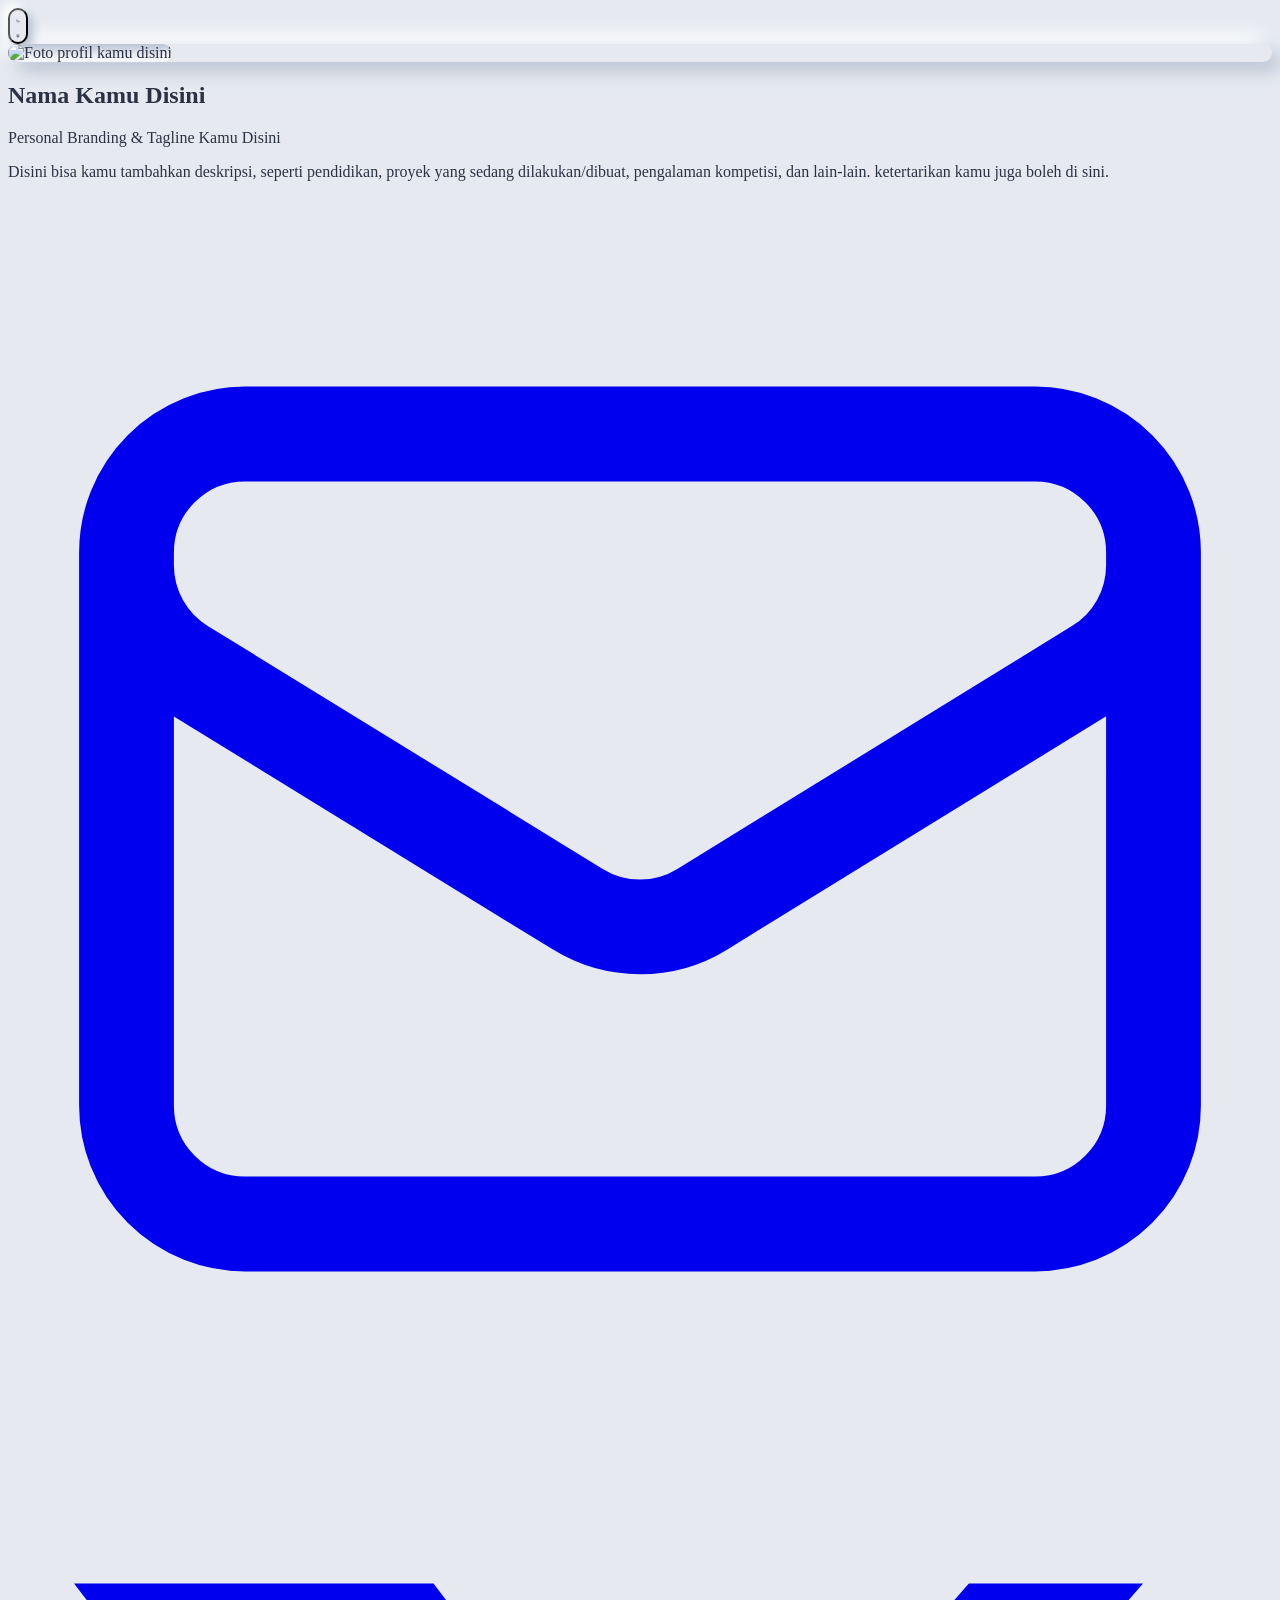
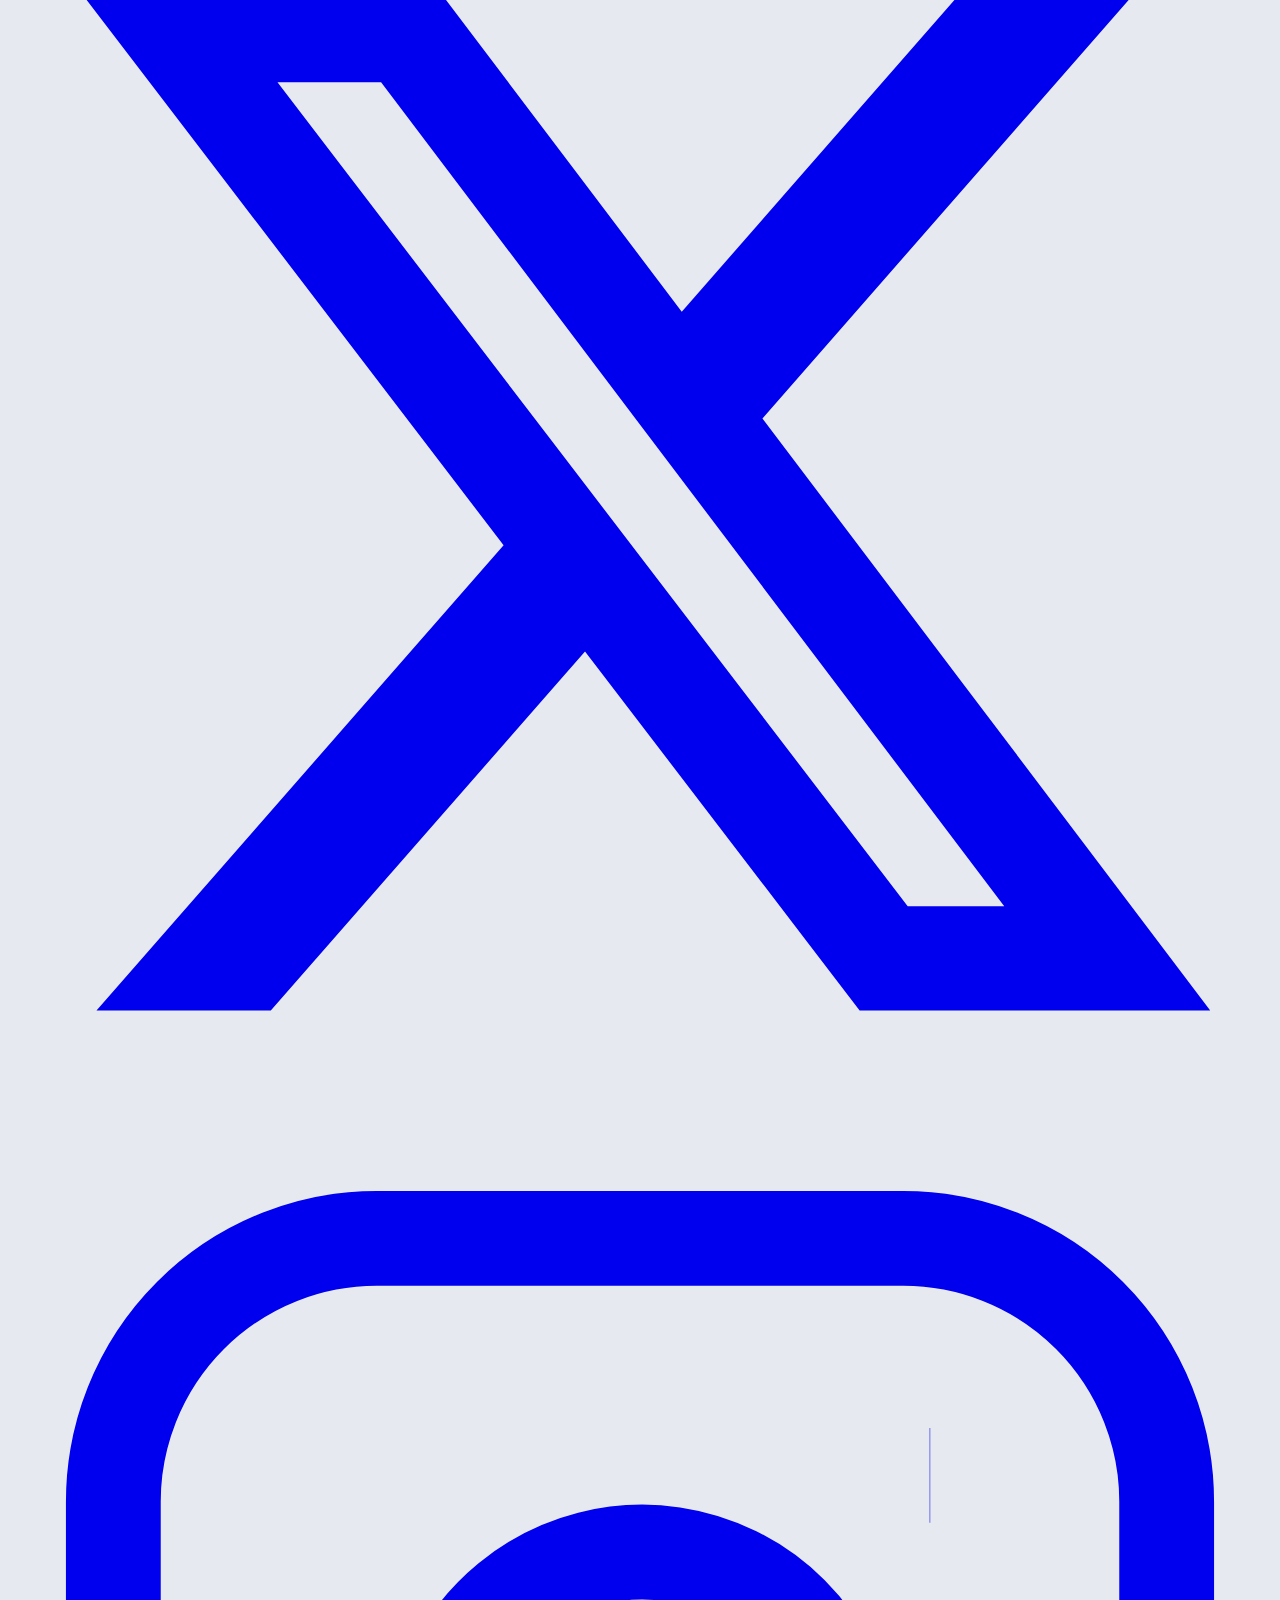
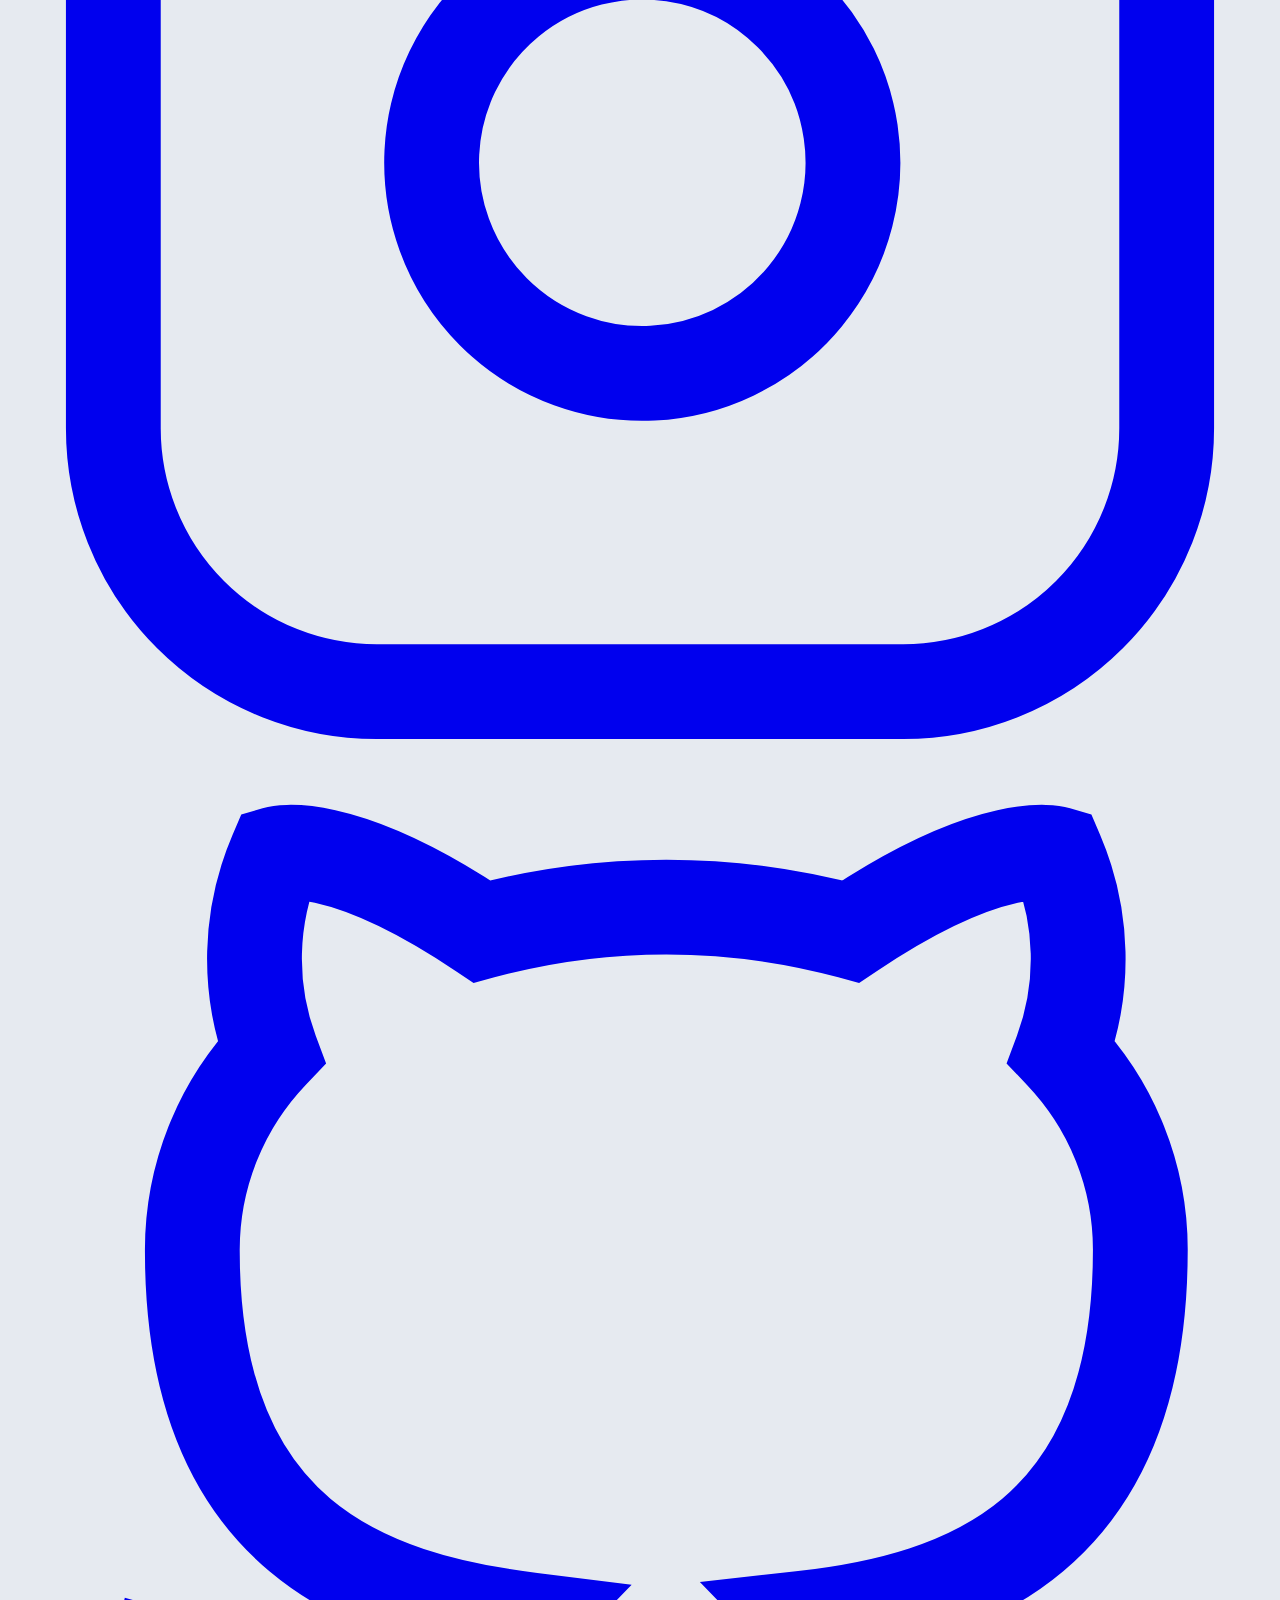
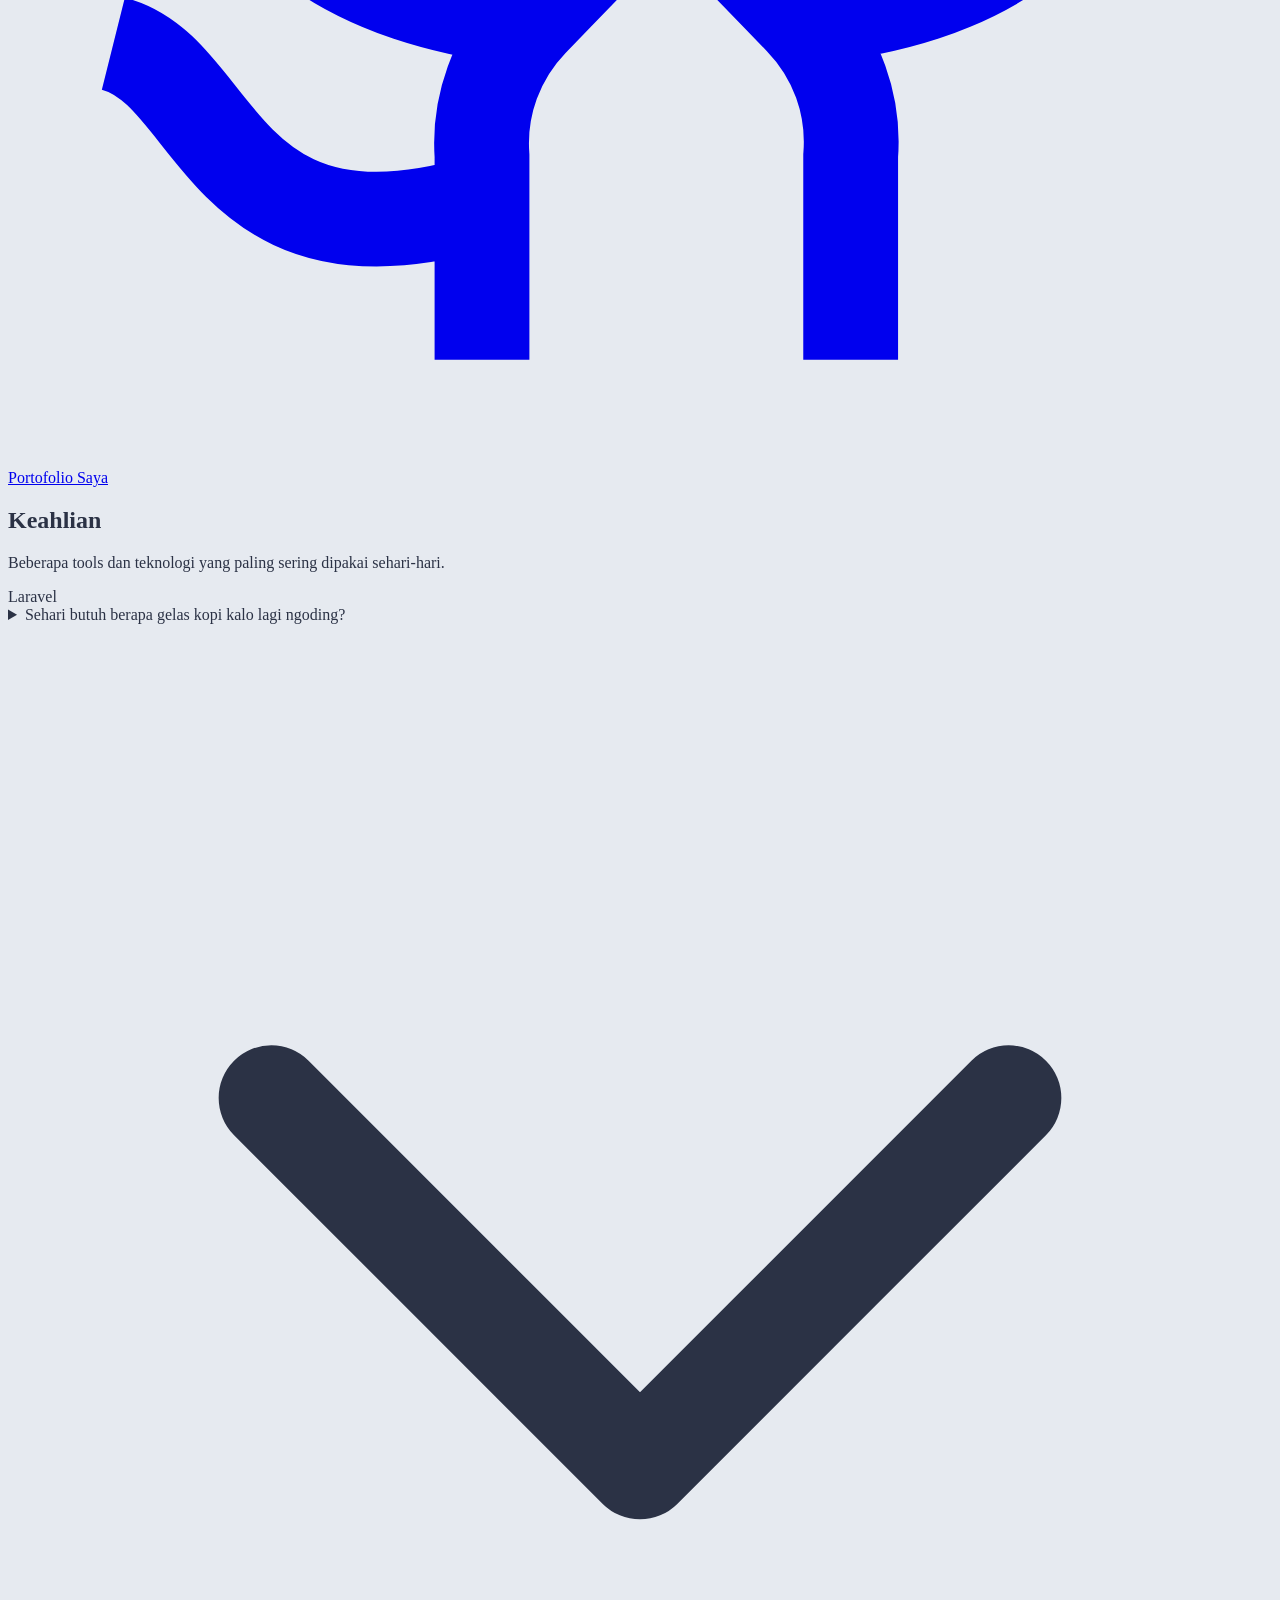
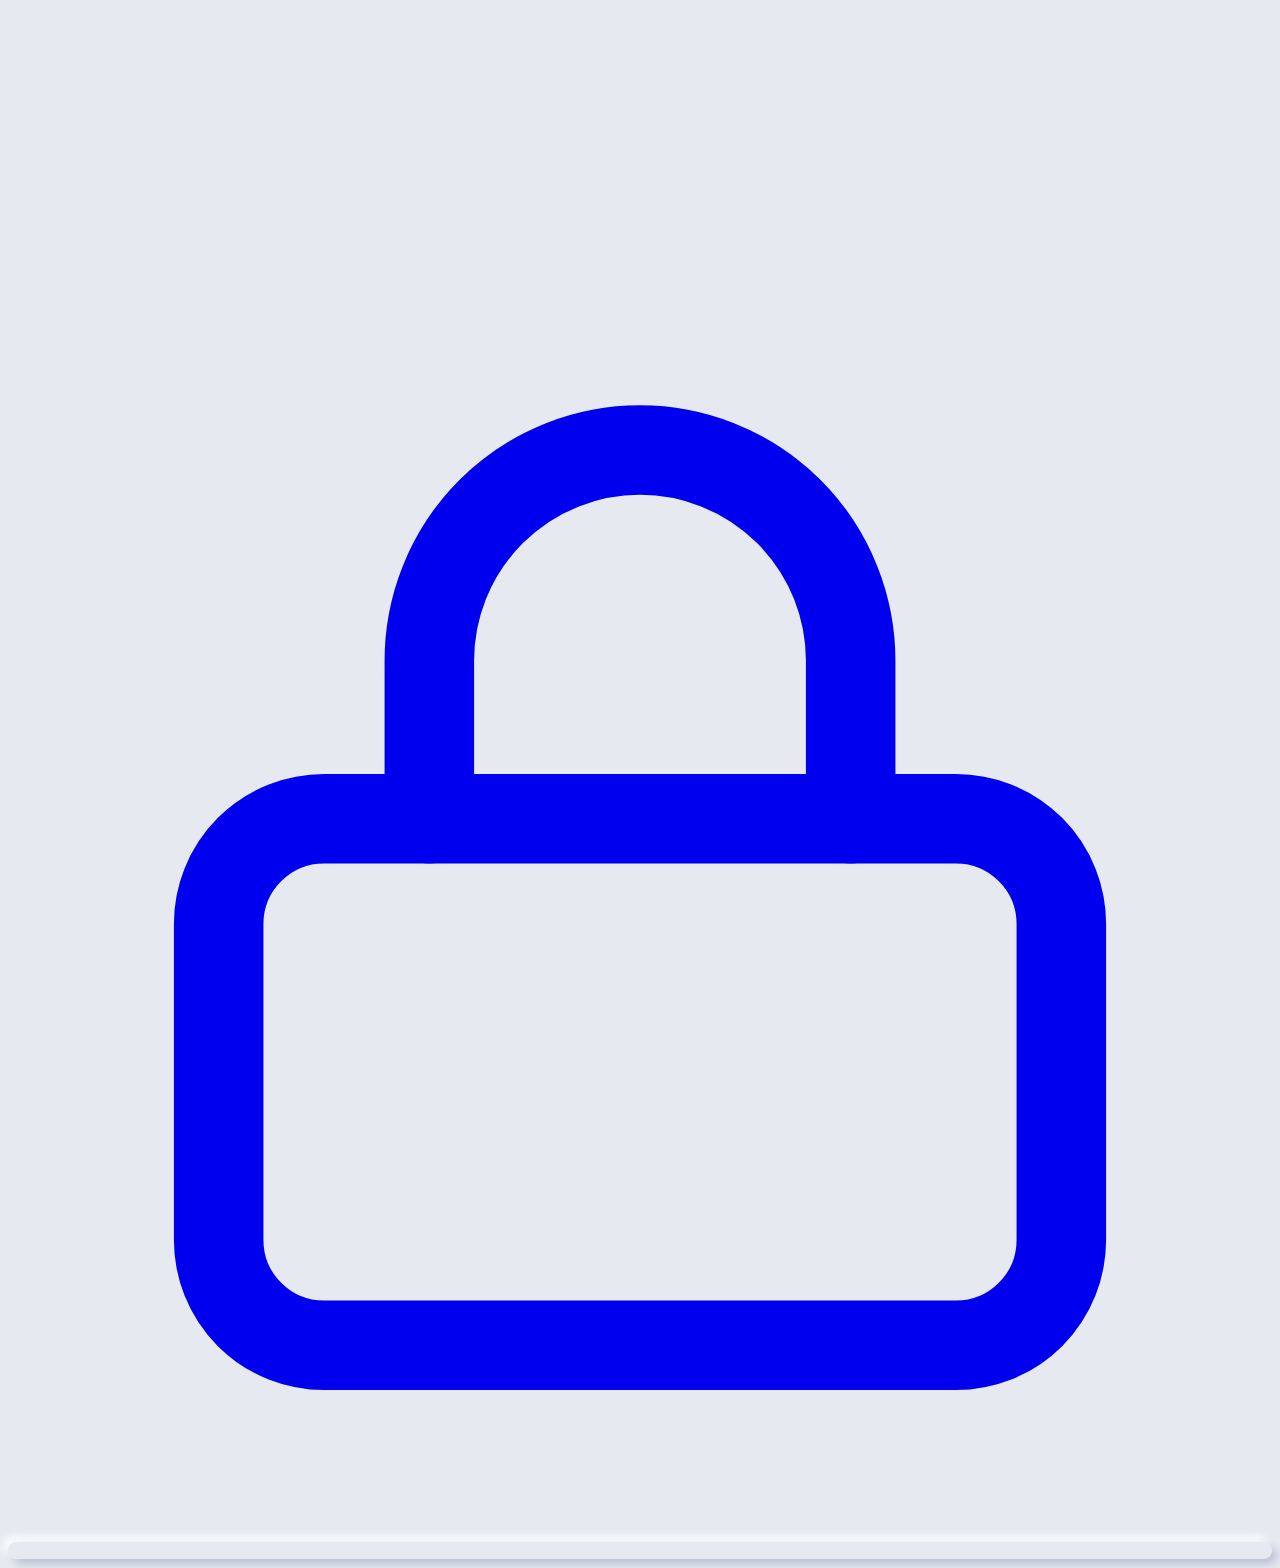
==== commit 5be62596: "feat: perbarui modul dashboard faq, hapus gallery & experience, update kontak profil" ====
--- a/index.html
+++ b/index.html
@@ -120,16 +120,8 @@
         <!-- Tombol Utama -->
         <div class="mt-7 flex flex-wrap gap-3 justify-center md:justify-start">
           <a class="border-2 border-black bg-white px-5 py-3 font-semibold text-black shadow-[4px_4px_0_0] shadow-black hover:bg-yellow-200 focus:ring-2 focus:ring-yellow-300 focus:outline-0"
-            href="experience.html">
-            Pengalaman Saya
-          </a>
-          <a class="border-2 border-black bg-white px-5 py-3 font-semibold text-black shadow-[4px_4px_0_0] shadow-black hover:bg-yellow-200 focus:ring-2 focus:ring-yellow-300 focus:outline-0"
             href="portfolio.html">
             Portofolio Saya
-          </a>
-          <a class="border-2 border-black bg-white px-5 py-3 font-semibold text-black shadow-[4px_4px_0_0] shadow-black hover:bg-yellow-200 focus:ring-2 focus:ring-yellow-300 focus:outline-0"
-            href="gallery.html">
-            Gallery Saya
           </a>
         </div>
       </div>
@@ -183,14 +175,6 @@
       <path d="M8 10V7a4 4 0 0 1 8 0v3"></path>
     </svg>
   </a>
-  <!-- Jejak  -->
-  <div class="fixed bottom-4 left-4 z-50 pointer-events-none">
-    <a href="https://github.com/RyyzDev" target="_blank" rel="noopener"
-      class="pointer-events-auto inline-flex items-center gap-2 border-2 border-black bg-white dark:bg-[#14171e] dark:border-[#282d3c] px-3 py-1.5 text-xs font-mono font-bold text-black dark:text-white shadow-[3px_3px_0_0] shadow-black dark:shadow-[#000000] hover:-translate-y-0.5 hover:bg-yellow-300 dark:hover:bg-yellow-500 hover:text-black transition-all">
-      <span class="w-1.5 h-1.5 bg-green-500 border border-black rounded-full"></span>
-      Made carefully by <span class="font-display">RyyzDev x Gemini</span>
-    </a>
-  </div>
 </body>
 <script src="assets/main.js"></script>
 
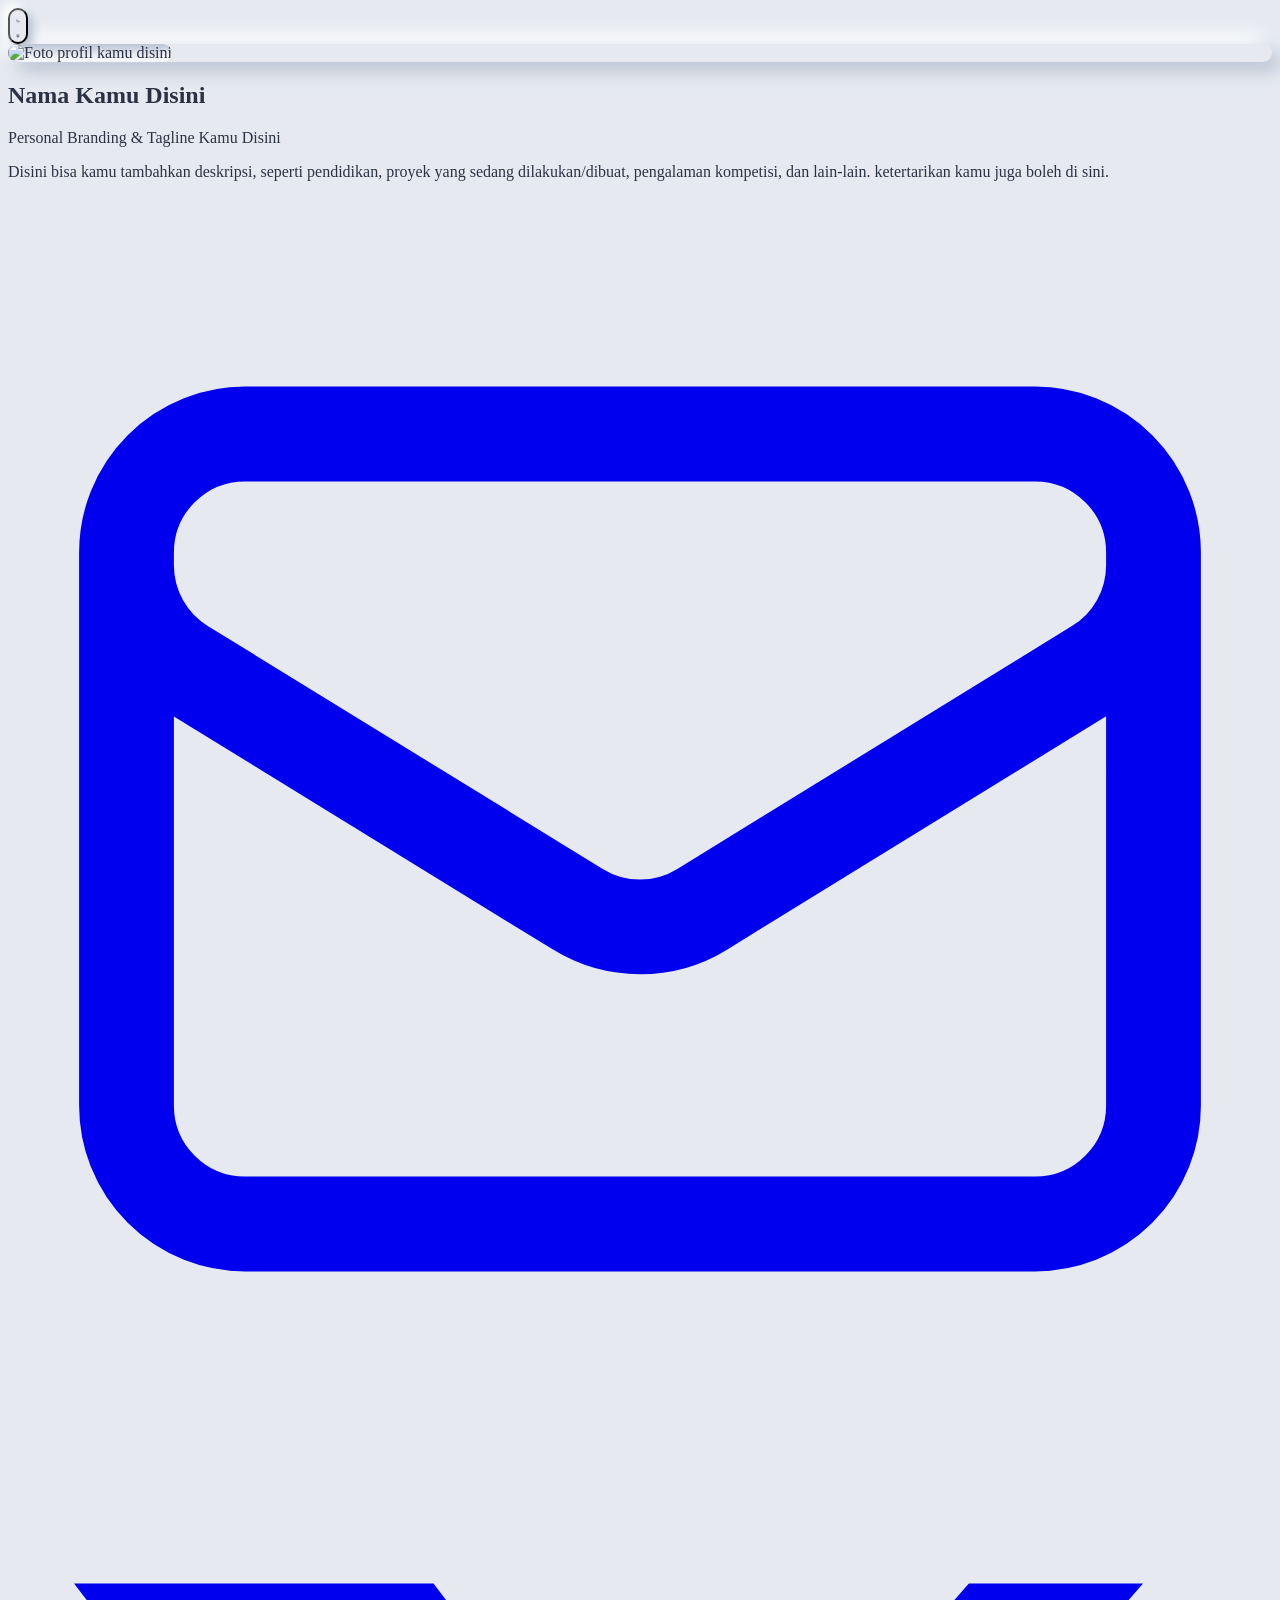
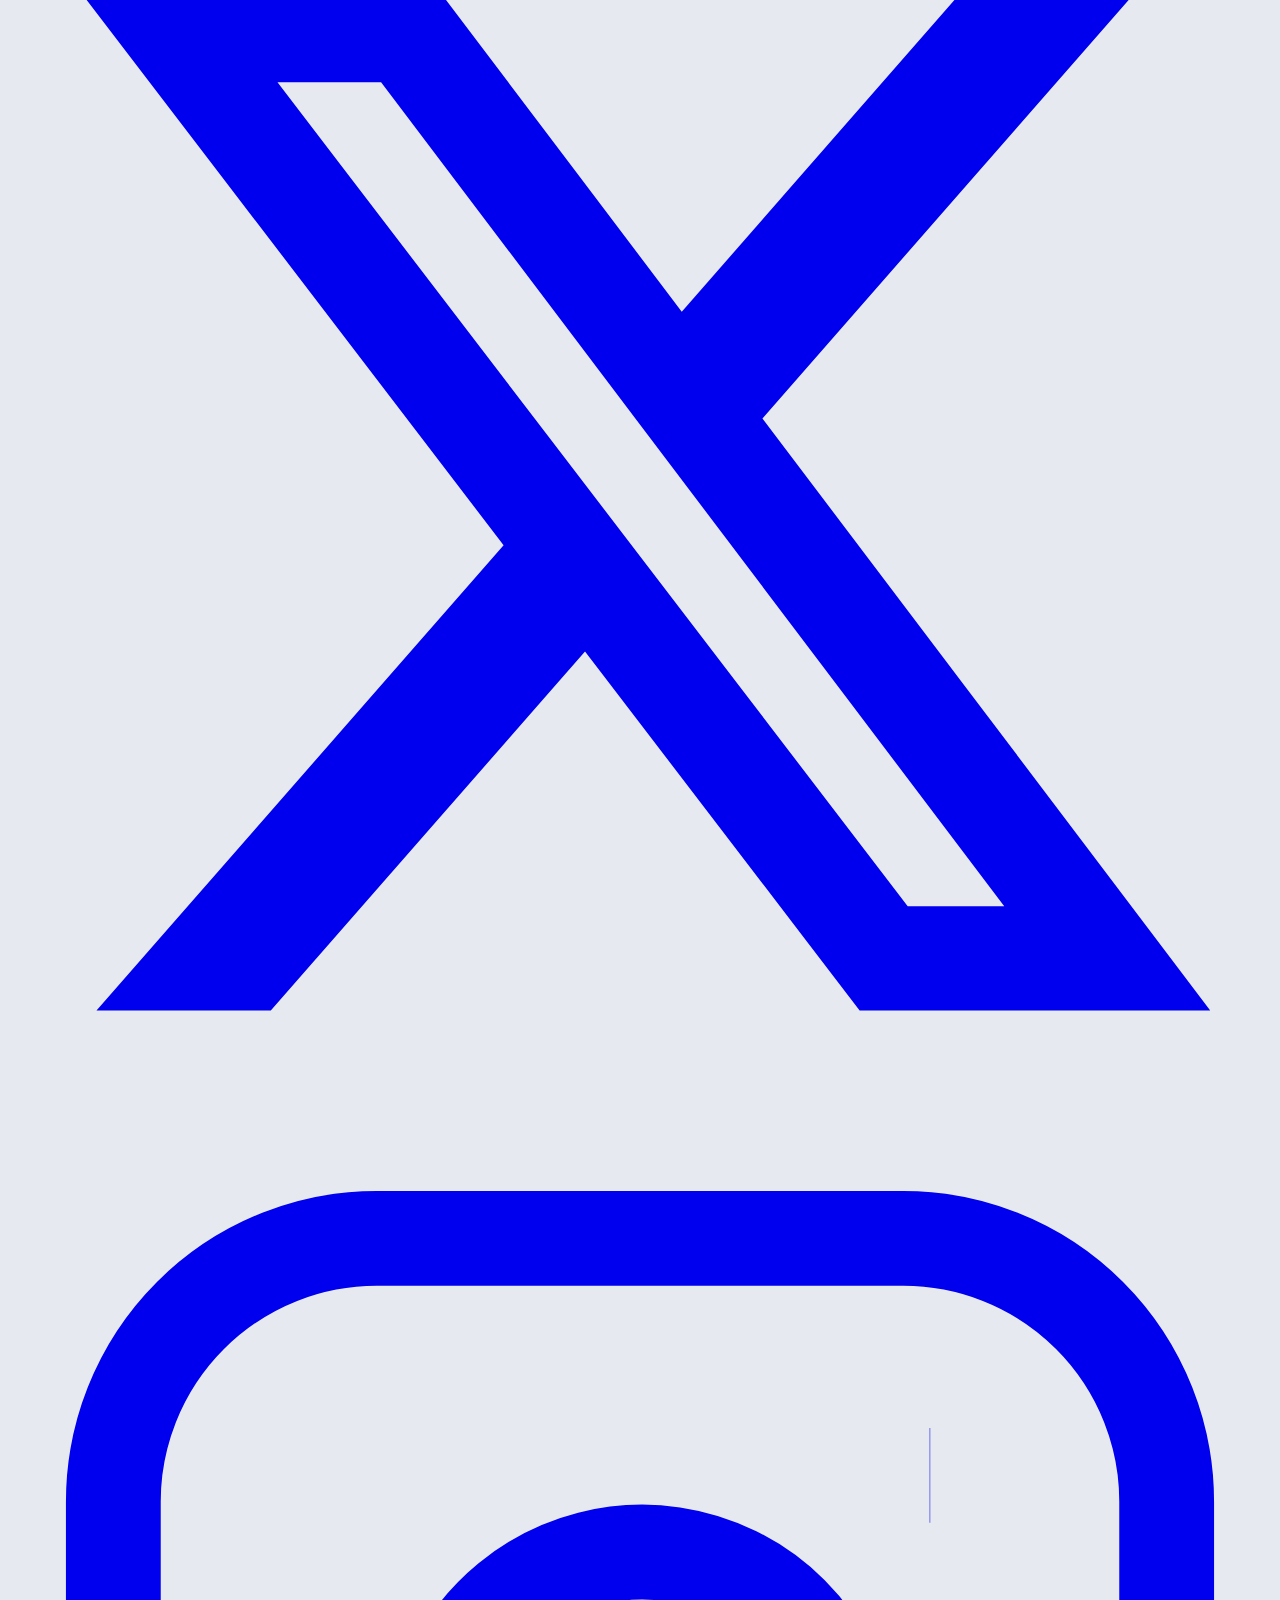
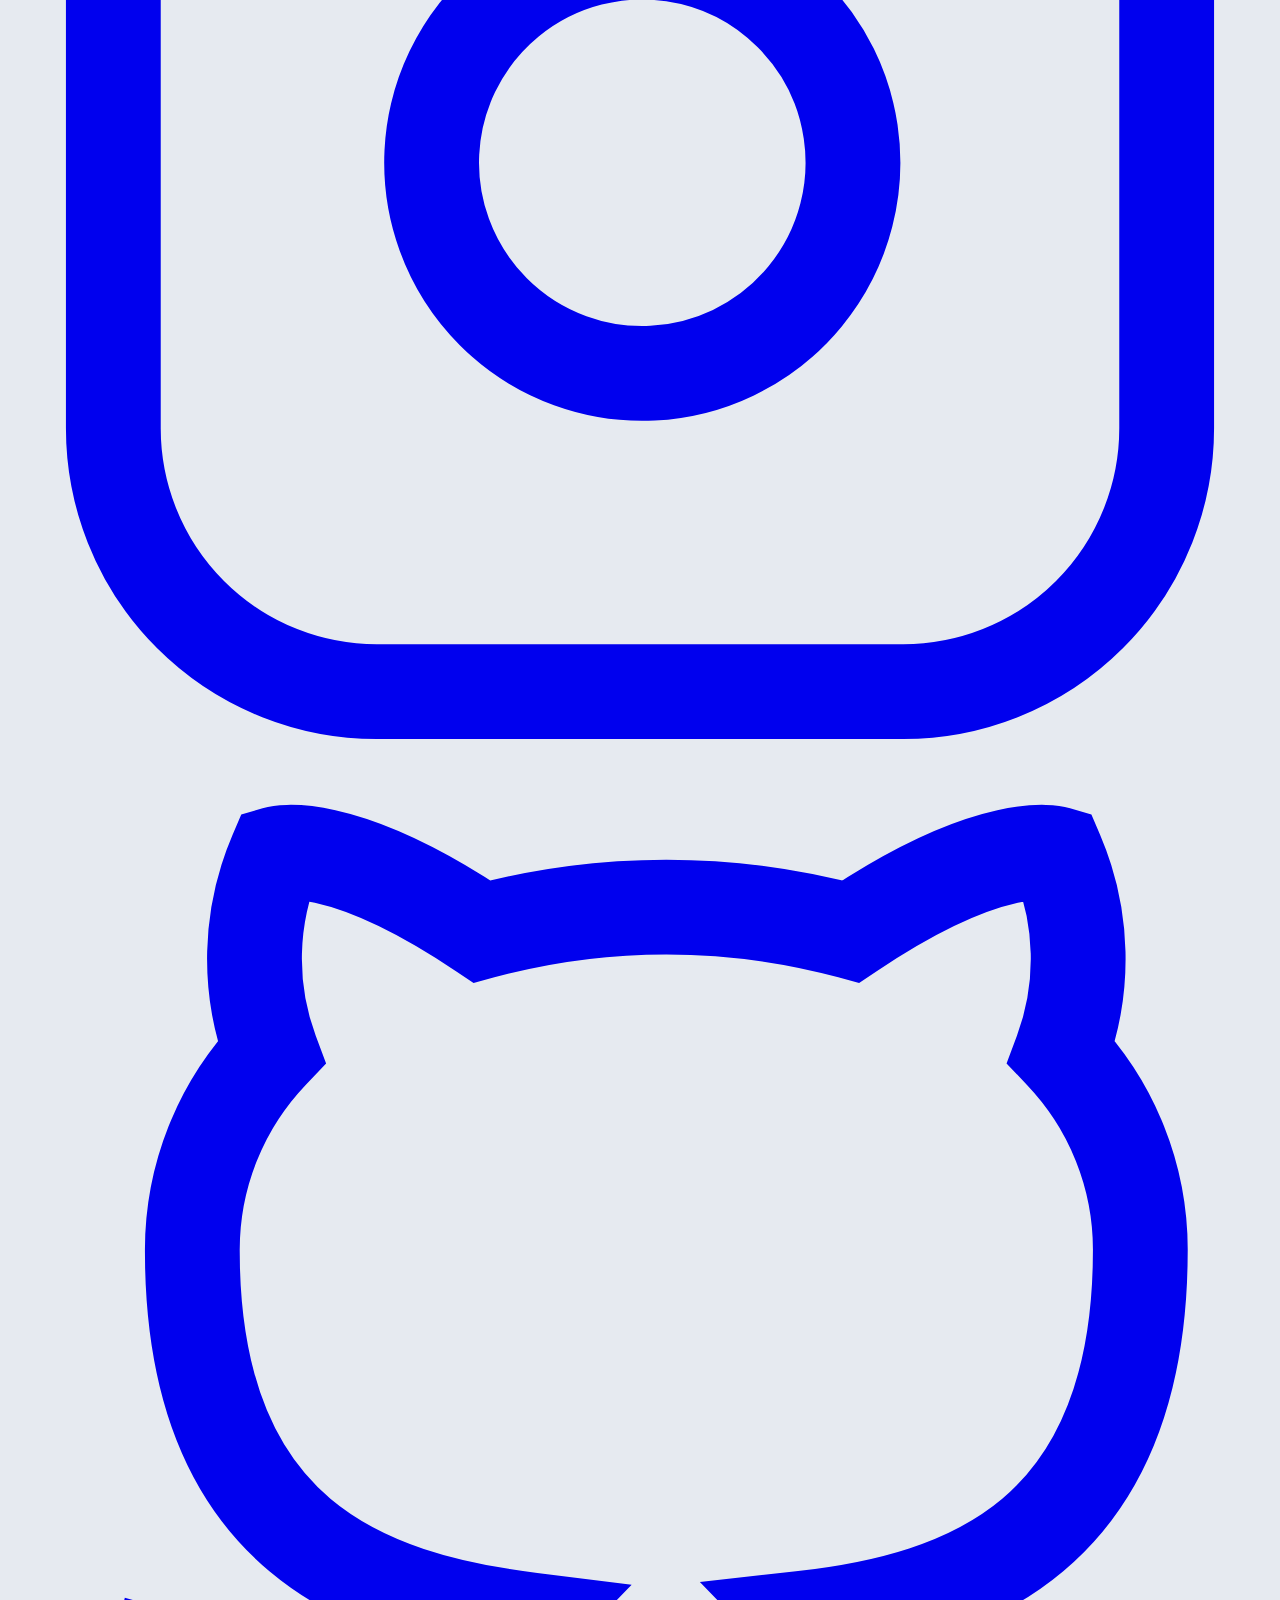
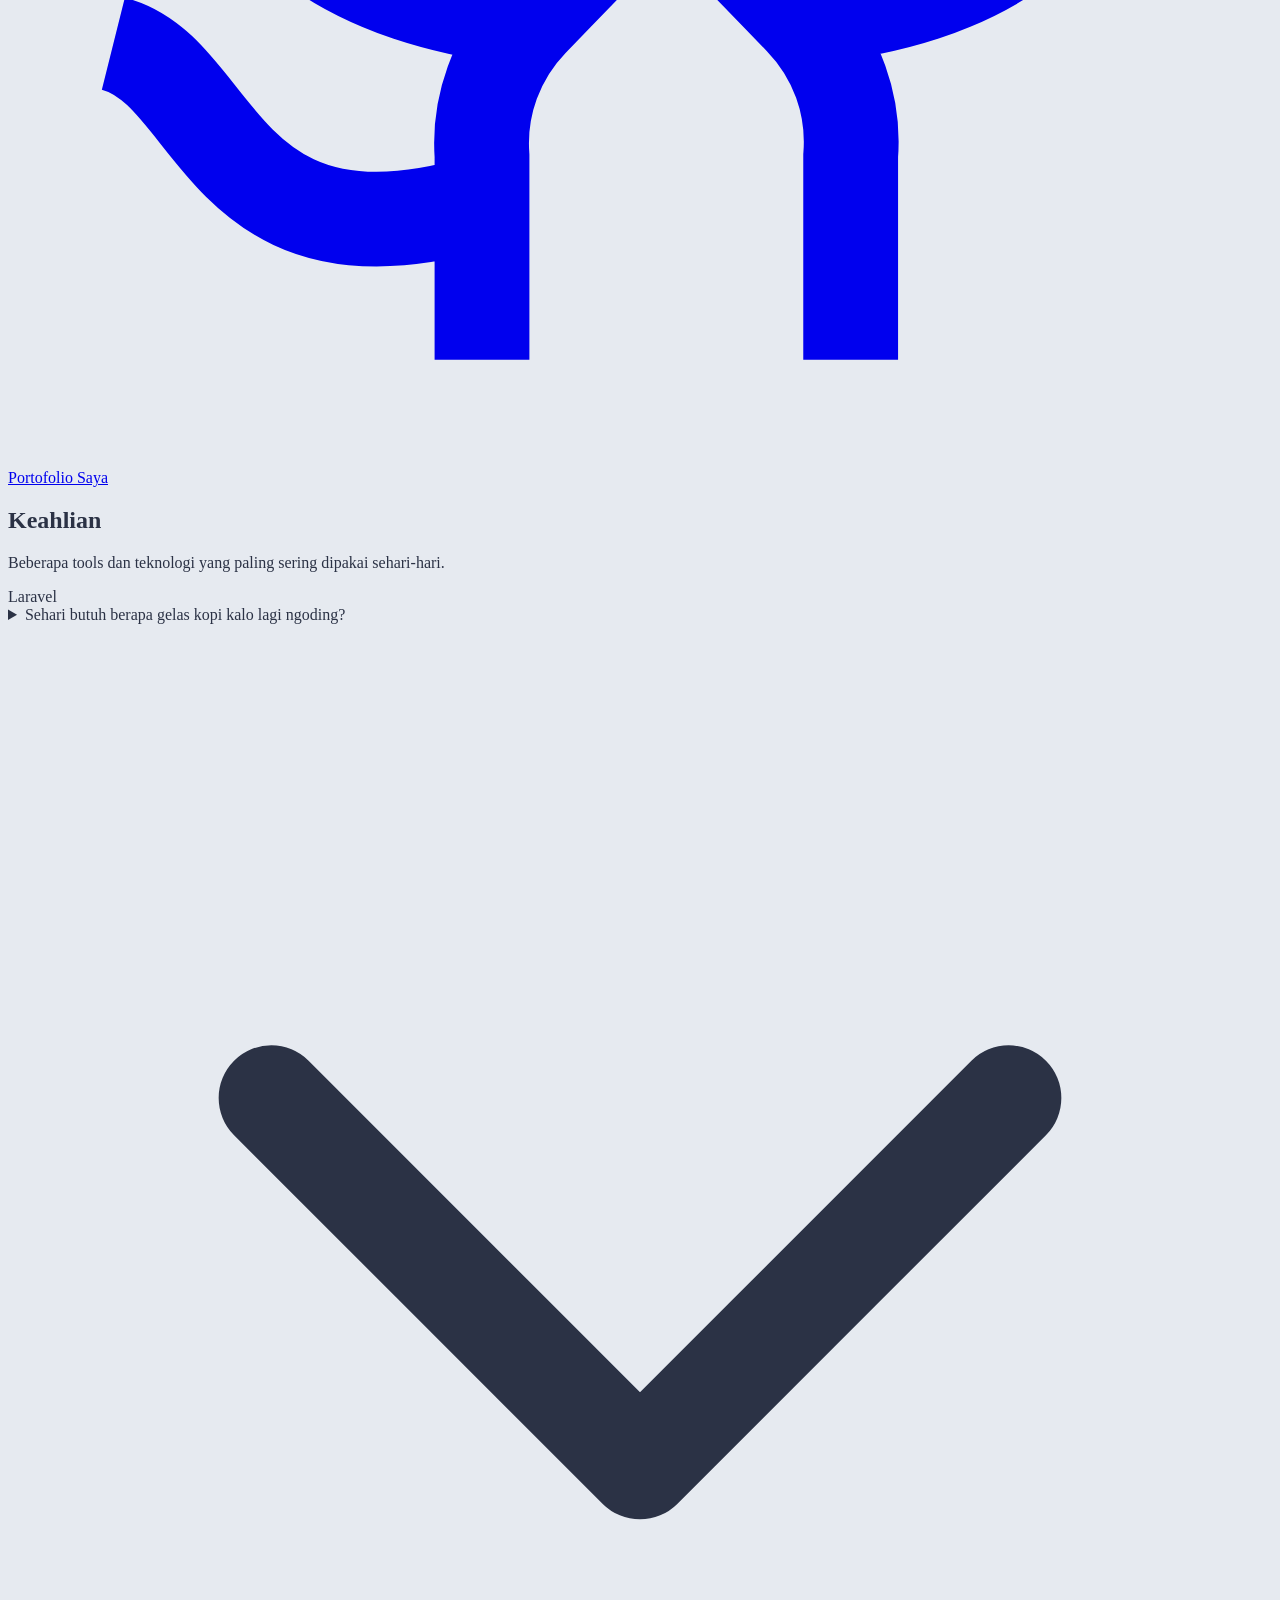
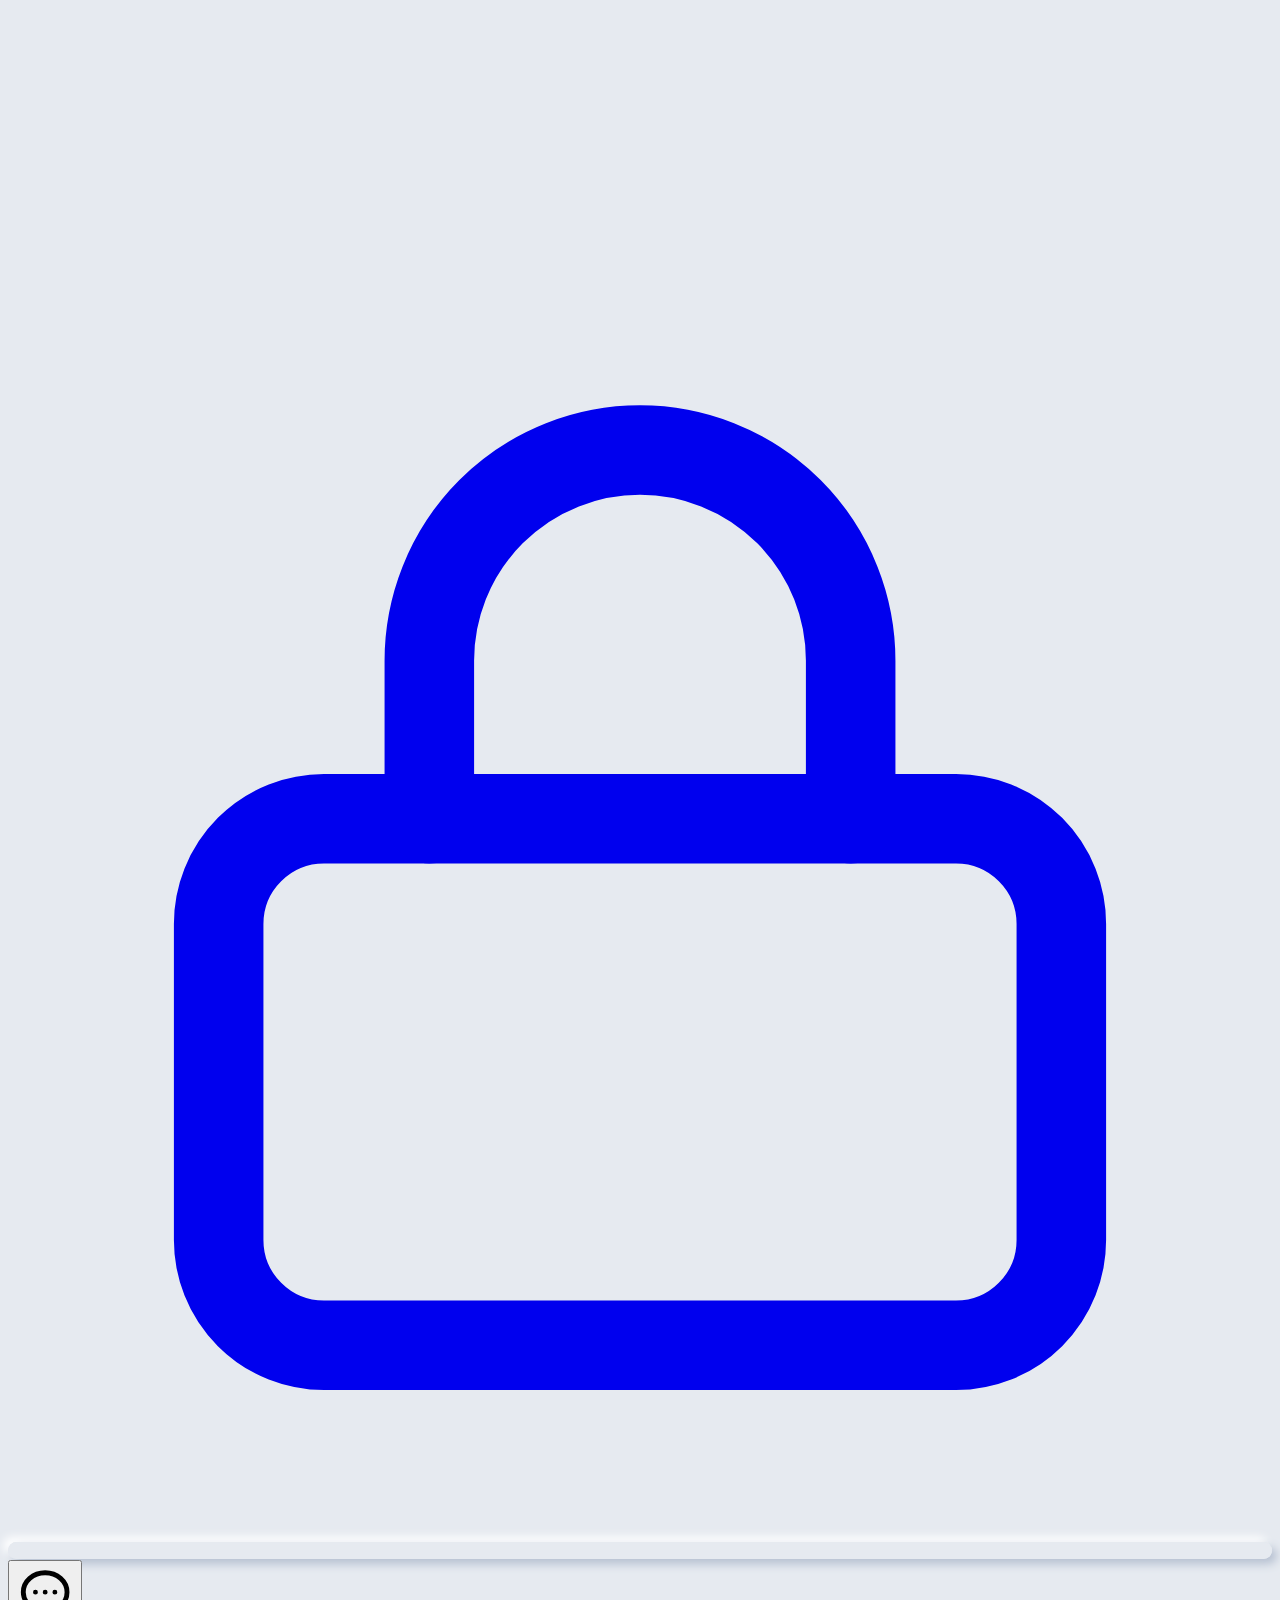
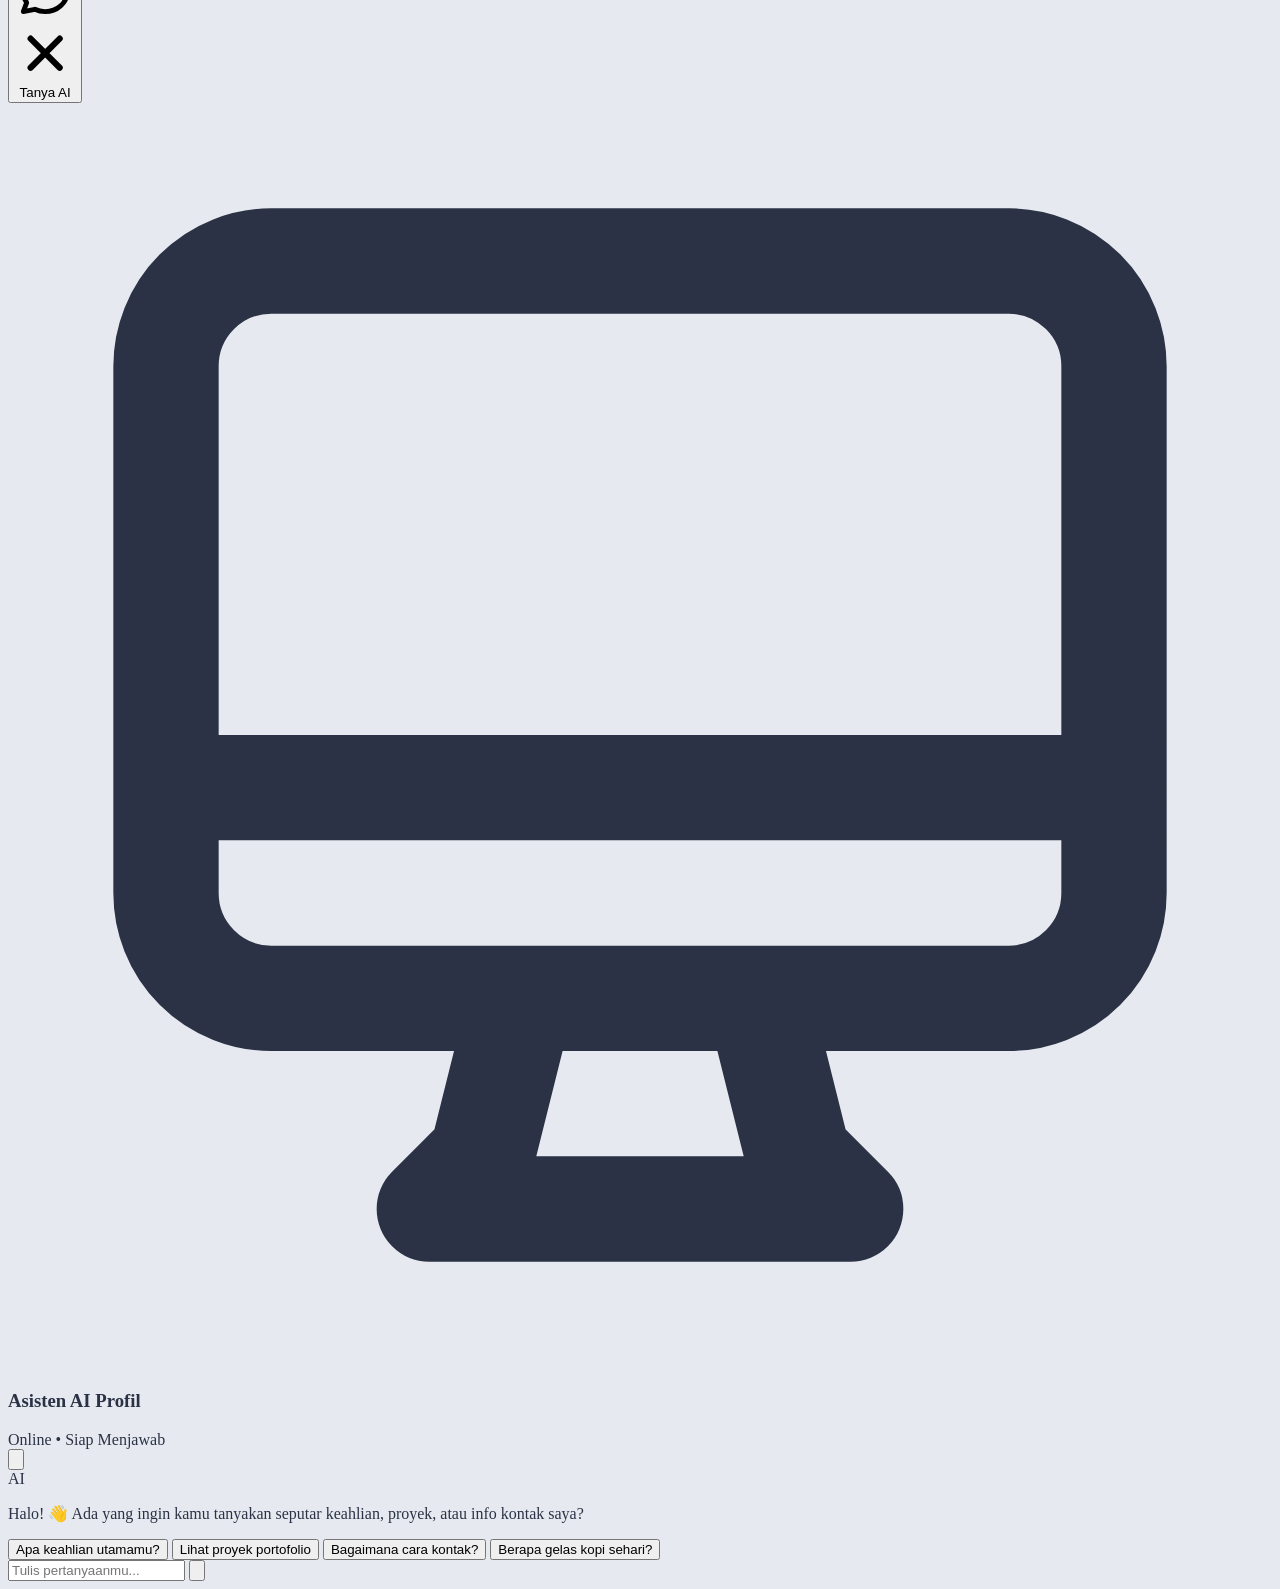
==== commit b5ae38d9: "feat: integrasi chatbot markdown, halaman 404, migrasi modal ke halaman form dashboard, dan pembersi" ====
--- a/index.html
+++ b/index.html
@@ -64,17 +64,17 @@
 
       <!-- Deskripsi -->
       <div class="text-center md:text-left">
-        <h1 class="mb-5 font-display text-4xl md:text-5xl font-semibold tracking-tight">Nama Kamu Disini</h1>
+        <h1 class="mb-5 font-display text-4xl md:text-5xl font-semibold tracking-tight text-ink">Nama Kamu Disini</h1>
         <span
-          class="mt-2 border-2 border-black bg-blue-100 px-3 py-1.5 text-sm/none font-semibold text-black shadow-[2px_2px_0_0] shadow-black">
+          class="mt-2 border-2 border-black bg-blue-100 px-3 py-1.5 text-sm/none font-semibold text-black dark:text-black shadow-[2px_2px_0_0] shadow-black">
           Personal Branding &amp; Tagline Kamu Disini
         </span>
-        <p class="mt-5 text-md text-black leading-relaxed dark:text-white mx-auto">
+        <p class="mt-5 text-md text-ink leading-relaxed mx-auto">
           Disini bisa kamu tambahkan deskripsi, seperti pendidikan, proyek yang sedang dilakukan/dibuat,
           pengalaman kompetisi, dan lain-lain. ketertarikan kamu juga boleh di sini.
         </p>
         <!-- Sosial Media Icons -->
-        <div class="mt-6 mb-4 flex items-center justify-center md:justify-start gap-4 text-black dark:text-white">
+        <div class="mt-6 mb-4 flex items-center justify-center md:justify-start gap-4 text-ink">
 
           <!-- Email -->
           <a href="mailto:emailmu@domain.com" title="Email" class="hover:opacity-75 transition-opacity p-1">
@@ -119,7 +119,7 @@
         </div>
         <!-- Tombol Utama -->
         <div class="mt-7 flex flex-wrap gap-3 justify-center md:justify-start">
-          <a class="border-2 border-black bg-white px-5 py-3 font-semibold text-black shadow-[4px_4px_0_0] shadow-black hover:bg-yellow-200 focus:ring-2 focus:ring-yellow-300 focus:outline-0"
+          <a class="border-2 border-black bg-white px-5 py-3 font-semibold text-black dark:text-black shadow-[4px_4px_0_0] shadow-black hover:bg-yellow-200 focus:ring-2 focus:ring-yellow-300 focus:outline-0"
             href="portfolio.html">
             Portofolio Saya
           </a>
@@ -130,11 +130,11 @@
 
     <!-- Keahlian -->
     <section class="mt-20">
-      <h2 class="font-display text-xl font-semibold">Keahlian</h2>
+      <h2 class="font-display text-xl font-semibold text-ink">Keahlian</h2>
       <p class="text-ink mt-1 mb-6 max-w-lg">Beberapa tools dan teknologi yang paling sering dipakai sehari-hari.</p>
       <div class="flex flex-wrap gap-3">
         <span
-          class="inline-flex flex-row items-center gap-2 px-4 py-2 text-sm border-2 border-black bg-white font-semibold text-black focus:ring-2 focus:ring-yellow-300 focus:outline-0 dark:bg-[#14171e] dark:border-[#282d3c] dark:text-white">
+          class="inline-flex flex-row items-center gap-2 px-4 py-2 text-sm border-2 border-black bg-white font-semibold text-ink focus:ring-2 focus:ring-yellow-300 focus:outline-0 dark:bg-[#14171e] dark:border-[#282d3c]">
           <span>Laravel</span>
         </span>
       </div>
@@ -146,7 +146,7 @@
         <details
           class="group border-2 border-ink shadow-[4px_4px_0_0] shadow-ink  [&_summary::-webkit-details-marker]:hidden">
           <summary
-            class="flex cursor-pointer items-center justify-between gap-4 bg-white px-4 py-3 font-medium text-gray-900 dark:bg-[#14171e] dark:text-[#e6eaf0] hover:bg-yellow-200 focus:bg-yellow-200 focus:outline-0">
+            class="flex cursor-pointer items-center justify-between gap-4 bg-white px-4 py-3 font-medium text-ink dark:bg-[#14171e] hover:bg-yellow-200 focus:bg-yellow-200 focus:outline-0">
             <span class="font-semibold">Sehari butuh berapa gelas kopi kalo lagi ngoding?</span>
 
             <svg aria-hidden="true" class="size-5 shrink-0 group-open:-rotate-180" xmlns="http://www.w3.org/2000/svg"
@@ -166,15 +166,101 @@
 
   </main>
 
-  <!-- Akses admin -->
+  <!-- Akses admin (Hidden Easter Egg) -->
   <a id="admin-trigger" href="login.html" title="Masuk sebagai admin"
-    class="neu-icon-btn hidden fixed bottom-6 right-6 w-12 h-12 flex items-center justify-center text-muted">
+    class="neu-icon-btn hidden fixed bottom-24 right-6 z-40 w-12 h-12 flex items-center justify-center text-muted">
     <svg xmlns="http://www.w3.org/2000/svg" class="w-5 h-5" viewBox="0 0 24 24" fill="none" stroke="currentColor"
       stroke-width="1.7" stroke-linecap="round" stroke-linejoin="round">
       <rect x="4" y="10" width="16" height="10" rx="2"></rect>
       <path d="M8 10V7a4 4 0 0 1 8 0v3"></path>
     </svg>
   </a>
+
+  <!-- Tombol Toggle Chatbot (Collapse / Expand) -->
+  <button id="chatbot-toggle-btn" type="button" aria-label="Buka Chatbot"
+    class="fixed bottom-6 right-6 z-50 flex items-center gap-2 border-2 border-black bg-yellow-300 px-4 py-3 font-bold text-ink shadow-[4px_4px_0_0] shadow-black hover:-translate-y-1 hover:shadow-[6px_6px_0_0] active:translate-y-0 active:shadow-[2px_2px_0_0] transition-all dark:bg-yellow-500 dark:border-[#282d3c] dark:shadow-[#000000]">
+    <!-- Ikon Pesan (Chat) saat collapsed -->
+    <svg id="chatbot-icon-open" xmlns="http://www.w3.org/2000/svg" class="w-5 h-5 shrink-0" fill="none" viewBox="0 0 24 24" stroke="currentColor" stroke-width="2">
+      <path stroke-linecap="round" stroke-linejoin="round" d="M8 12h.01M12 12h.01M16 12h.01M21 12c0 4.418-4.03 8-9 8a9.863 9.863 0 01-4.255-.949L3 20l1.395-3.72C3.512 15.042 3 13.574 3 12c0-4.418 4.03-8 9-8s9 3.582 9 8z" />
+    </svg>
+    <!-- Ikon Silang (X) saat expanded -->
+    <svg id="chatbot-icon-close" xmlns="http://www.w3.org/2000/svg" class="w-5 h-5 shrink-0 hidden" fill="none" viewBox="0 0 24 24" stroke="currentColor" stroke-width="2.5">
+      <path stroke-linecap="round" stroke-linejoin="round" d="M6 18L18 6M6 6l12 12" />
+    </svg>
+    <span id="chatbot-toggle-text" class="font-display text-sm tracking-wide">Tanya AI</span>
+  </button>
+
+  <!-- Window Chatbot Floating -->
+  <div id="chatbot-window"
+    class="fixed bottom-24 right-4 sm:right-6 z-50 w-[calc(100vw-2rem)] sm:w-96 max-h-[520px] flex flex-col border-2 border-black bg-white shadow-[8px_8px_0_0] shadow-black dark:bg-[#14171e] dark:border-[#282d3c] dark:shadow-[#000000] hidden">
+    
+    <!-- Header Window -->
+    <div class="flex items-center justify-between border-b-2 border-black bg-yellow-300 px-4 py-3 dark:bg-yellow-500 dark:border-[#282d3c]">
+      <div class="flex items-center gap-2.5">
+        <div class="relative w-8 h-8 flex items-center justify-center border-2 border-black bg-white rounded-full dark:border-[#282d3c] dark:bg-[#1e222d]">
+          <svg xmlns="http://www.w3.org/2000/svg" class="w-4 h-4 text-ink" fill="none" viewBox="0 0 24 24" stroke="currentColor" stroke-width="2">
+            <path stroke-linecap="round" stroke-linejoin="round" d="M9.75 17L9 20l-1 1h8l-1-1-.75-3M3 13h18M5 17h14a2 2 0 002-2V5a2 2 0 00-2-2H5a2 2 0 00-2 2v10a2 2 0 002 2z" />
+          </svg>
+          <!-- Indikator Online Hijau -->
+          <span class="absolute -bottom-0.5 -right-0.5 w-2.5 h-2.5 bg-green-500 border border-black rounded-full"></span>
+        </div>
+        <div>
+          <h3 class="font-display font-bold text-sm text-ink leading-tight">Asisten AI Profil</h3>
+          <span class="text-[11px] font-semibold text-ink/75">Online &bull; Siap Menjawab</span>
+        </div>
+      </div>
+      
+      <!-- Tombol Minimize / Collapse Window -->
+      <button id="chatbot-collapse-btn" type="button" aria-label="Tutup Chat"
+        class="w-7 h-7 flex items-center justify-center border-2 border-black bg-white hover:bg-red-300 active:translate-y-0.5 transition-colors dark:border-[#282d3c] dark:bg-[#1e222d] text-ink dark:hover:bg-red-500">
+        <svg xmlns="http://www.w3.org/2000/svg" class="w-4 h-4 pointer-events-none" fill="none" viewBox="0 0 24 24" stroke="currentColor" stroke-width="2.5">
+          <path stroke-linecap="round" stroke-linejoin="round" d="M18 12H6" />
+        </svg>
+      </button>
+    </div>
+
+    <!-- Area Pesan (Scrollable) -->
+    <div id="chatbot-messages" class="flex-1 overflow-y-auto p-4 space-y-3 min-h-[250px] max-h-[320px] text-sm bg-gray-50/70 dark:bg-[#10131a]">
+      <!-- Pesan Sambutan Bot -->
+      <div class="flex items-start gap-2">
+        <div class="shrink-0 w-6 h-6 rounded-full border border-black bg-yellow-200 flex items-center justify-center text-xs font-bold dark:border-[#282d3c] text-ink">
+          AI
+        </div>
+        <div class="border-2 border-black bg-white p-3 shadow-[2px_2px_0_0] shadow-black max-w-[85%] text-ink dark:bg-[#1e222d] dark:border-[#282d3c] dark:shadow-[#000000]">
+          <p class="leading-relaxed">Halo! 👋 Ada yang ingin kamu tanyakan seputar keahlian, proyek, atau info kontak saya?</p>
+        </div>
+      </div>
+
+      <!-- Quick Suggestion Chips -->
+      <div id="chatbot-suggestions" class="pt-1 flex flex-wrap gap-1.5 pl-8">
+        <button type="button" class="chatbot-chip border border-black bg-white px-2.5 py-1 text-xs font-medium text-ink hover:bg-yellow-200 transition-colors shadow-[1px_1px_0_0] shadow-black dark:border-[#282d3c] dark:bg-[#1e222d] dark:hover:bg-yellow-600">
+          Apa keahlian utamamu?
+        </button>
+        <button type="button" class="chatbot-chip border border-black bg-white px-2.5 py-1 text-xs font-medium text-ink hover:bg-yellow-200 transition-colors shadow-[1px_1px_0_0] shadow-black dark:border-[#282d3c] dark:bg-[#1e222d] dark:hover:bg-yellow-600">
+          Lihat proyek portofolio
+        </button>
+        <button type="button" class="chatbot-chip border border-black bg-white px-2.5 py-1 text-xs font-medium text-ink hover:bg-yellow-200 transition-colors shadow-[1px_1px_0_0] shadow-black dark:border-[#282d3c] dark:bg-[#1e222d] dark:hover:bg-yellow-600">
+          Bagaimana cara kontak?
+        </button>
+        <button type="button" class="chatbot-chip border border-black bg-white px-2.5 py-1 text-xs font-medium text-ink hover:bg-yellow-200 transition-colors shadow-[1px_1px_0_0] shadow-black dark:border-[#282d3c] dark:bg-[#1e222d] dark:hover:bg-yellow-600">
+          Berapa gelas kopi sehari?
+        </button>
+      </div>
+    </div>
+
+    <!-- Input Form Pesan -->
+    <form id="chatbot-form" class="border-t-2 border-black bg-white p-3 flex gap-2 dark:bg-[#14171e] dark:border-[#282d3c]">
+      <input type="text" id="chatbot-input" placeholder="Tulis pertanyaanmu..." autocomplete="off" required
+        class="flex-1 border-2 border-black bg-white px-3 py-2 text-sm text-ink focus:outline-none focus:bg-yellow-50 shadow-[2px_2px_0_0] shadow-black dark:bg-[#1e222d] dark:border-[#282d3c] dark:shadow-[#000000] dark:focus:bg-[#282d3c]" />
+      <button type="submit" aria-label="Kirim Pesan"
+        class="border-2 border-black bg-yellow-300 px-3.5 py-2 font-bold text-ink shadow-[2px_2px_0_0] shadow-black hover:bg-yellow-400 active:translate-y-0.5 active:shadow-none transition-all dark:bg-yellow-500 dark:border-[#282d3c]">
+        <svg xmlns="http://www.w3.org/2000/svg" class="w-4 h-4" viewBox="0 0 24 24" fill="none" stroke="currentColor" stroke-width="2.5" stroke-linecap="round" stroke-linejoin="round">
+          <line x1="22" y1="2" x2="11" y2="13"></line>
+          <polygon points="22 2 15 22 11 13 2 9 22 2"></polygon>
+        </svg>
+      </button>
+    </form>
+  </div>
 </body>
 <script src="assets/main.js"></script>
 
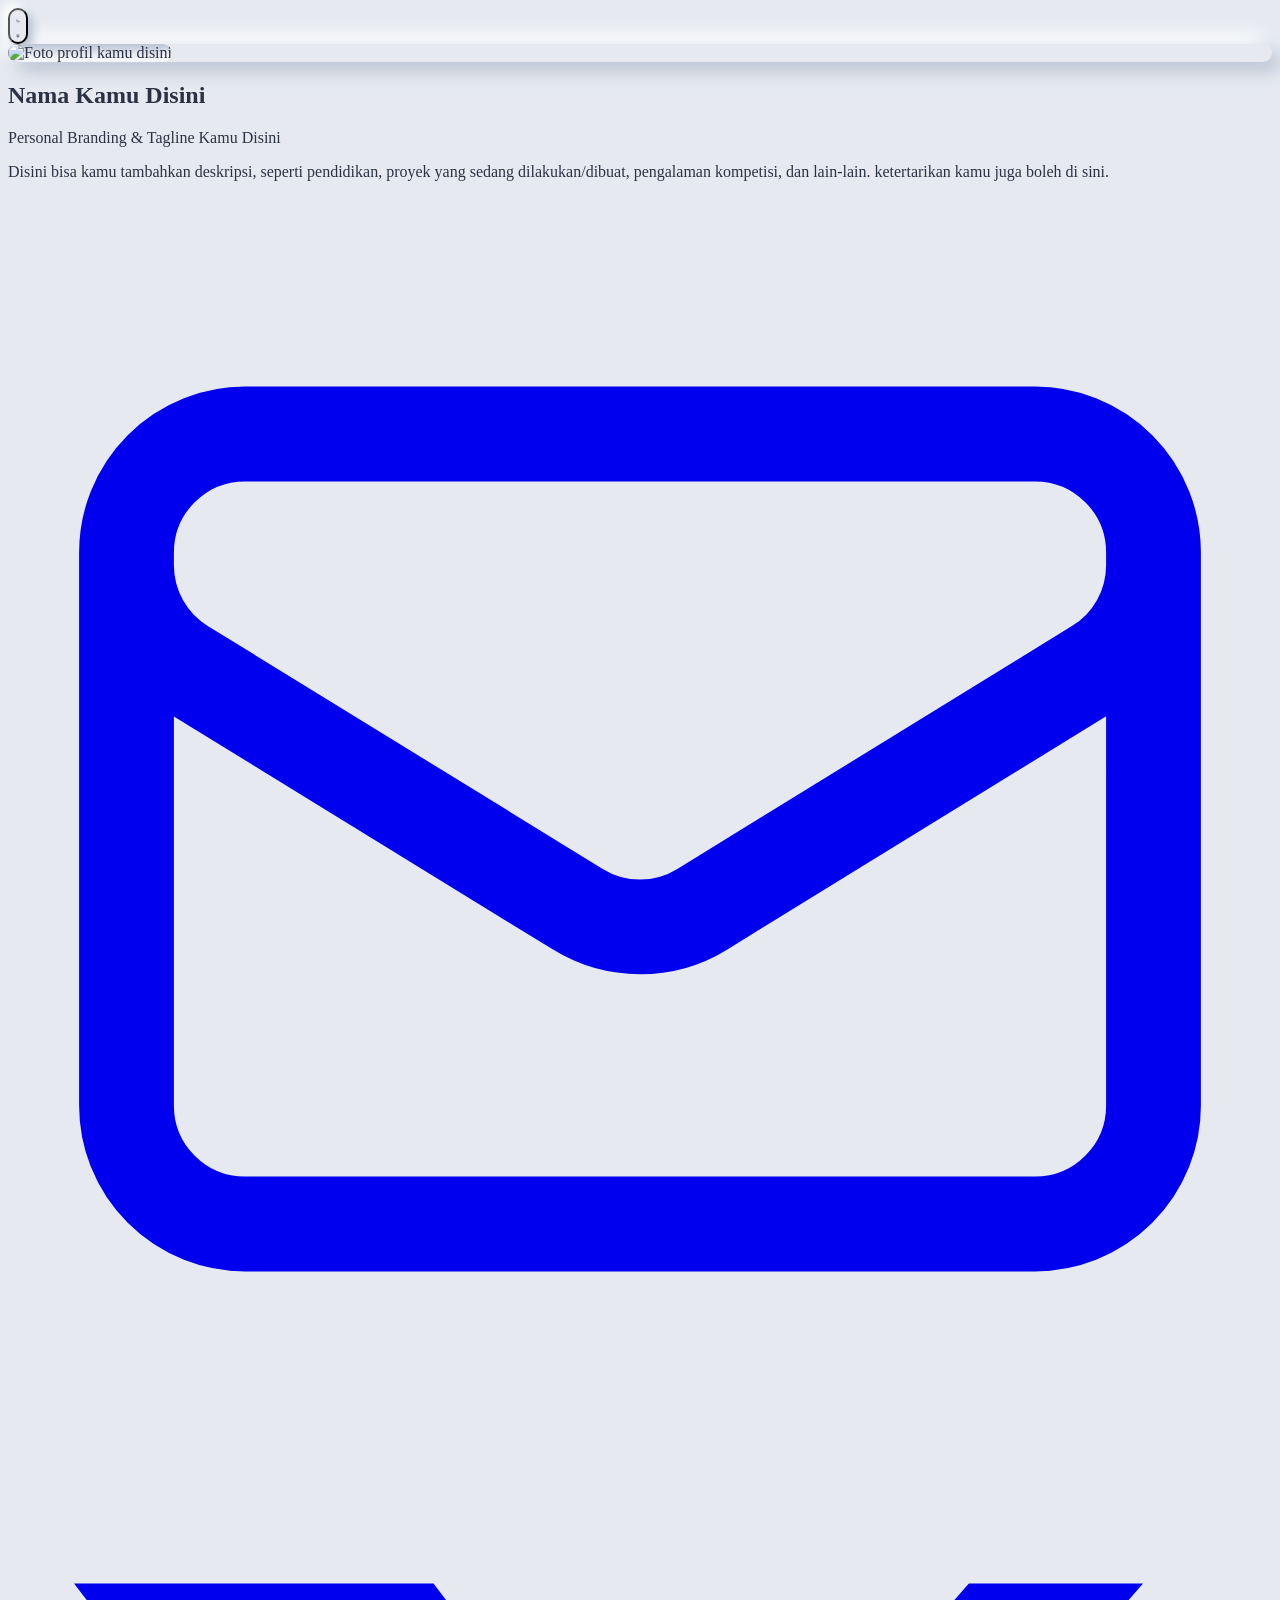
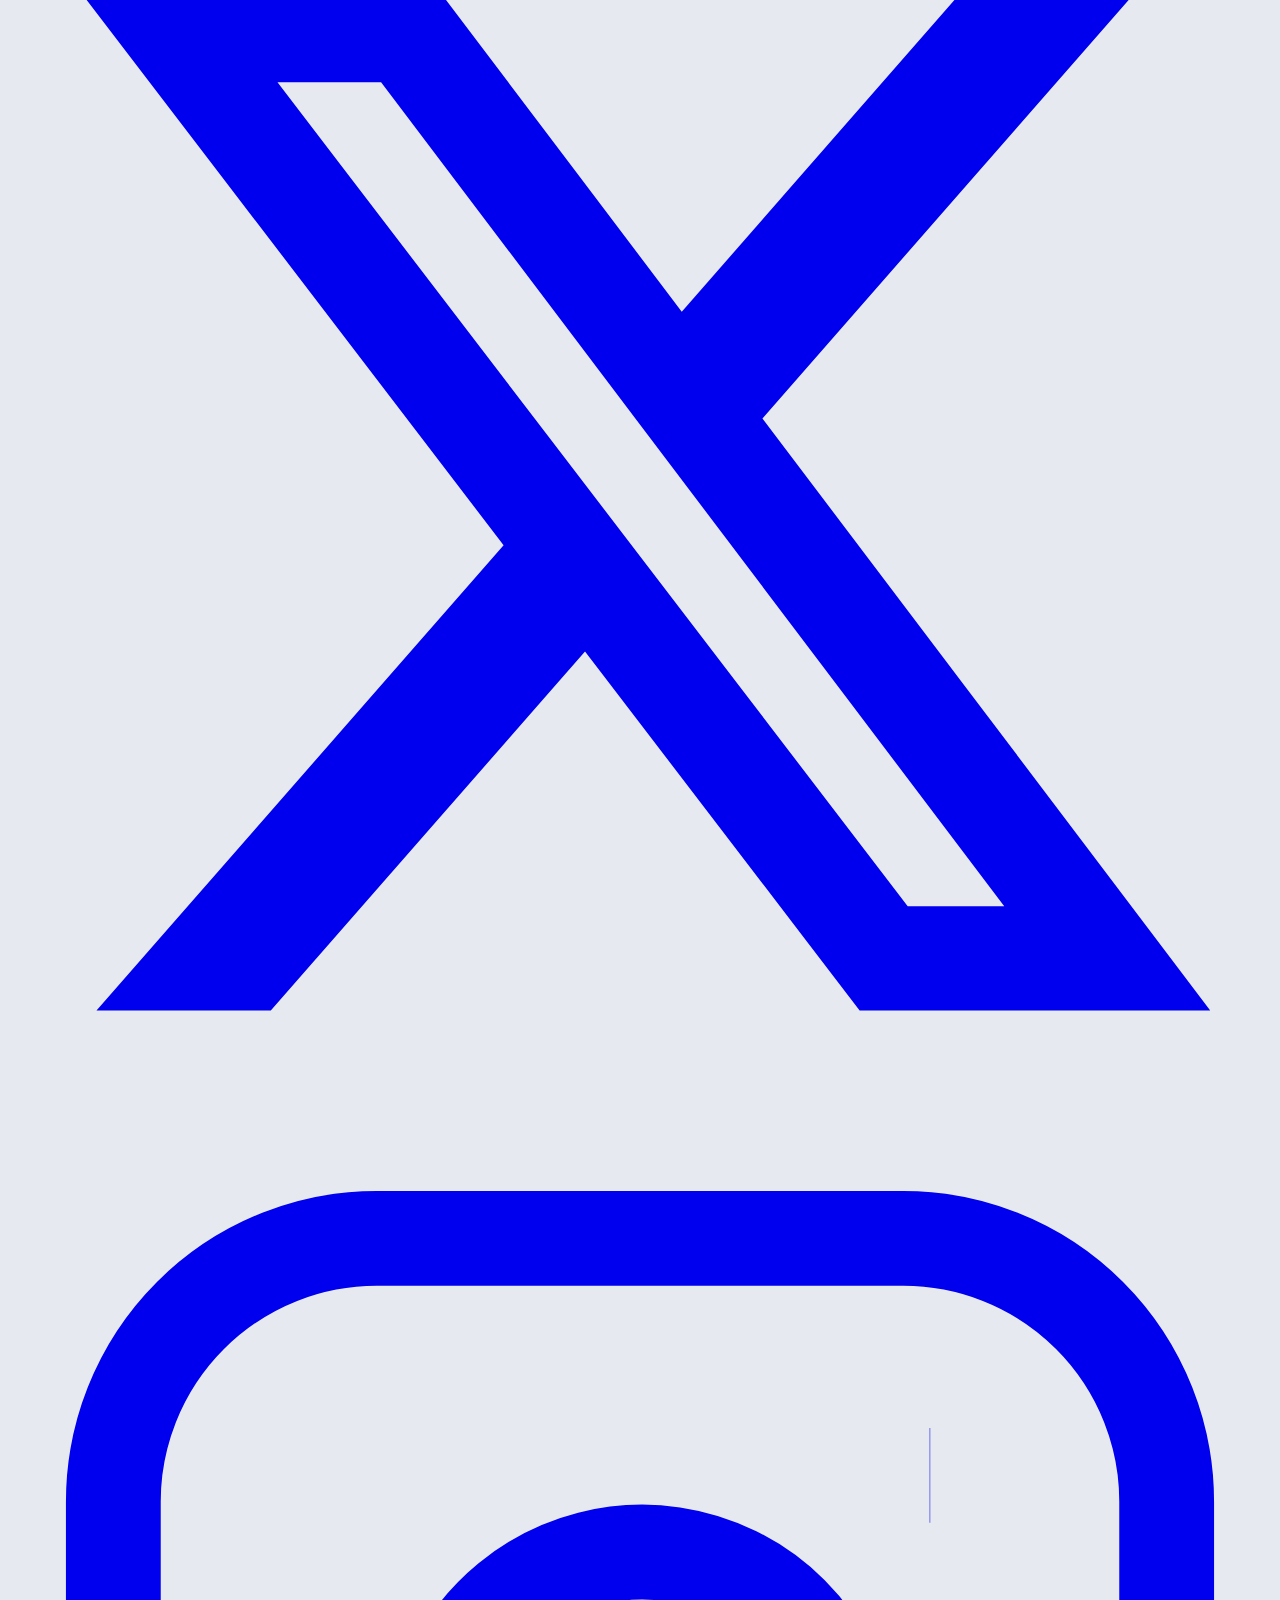
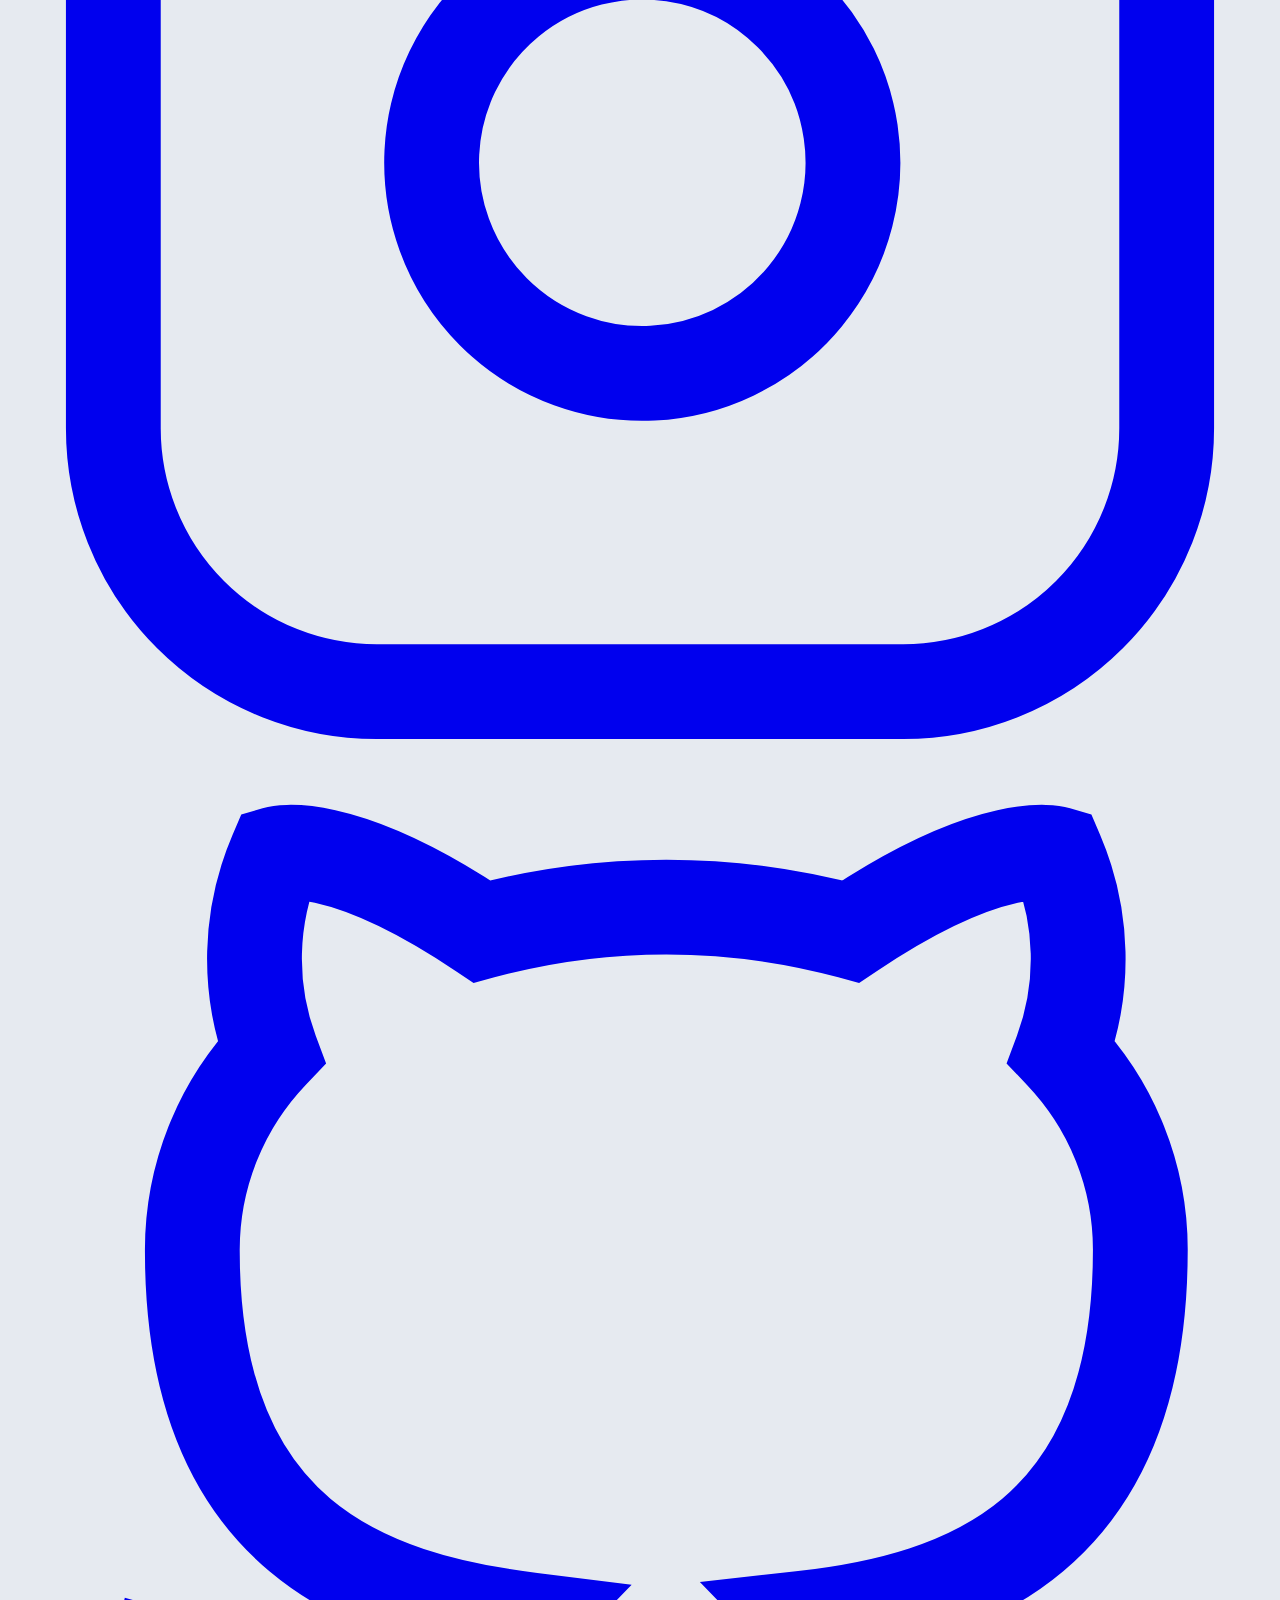
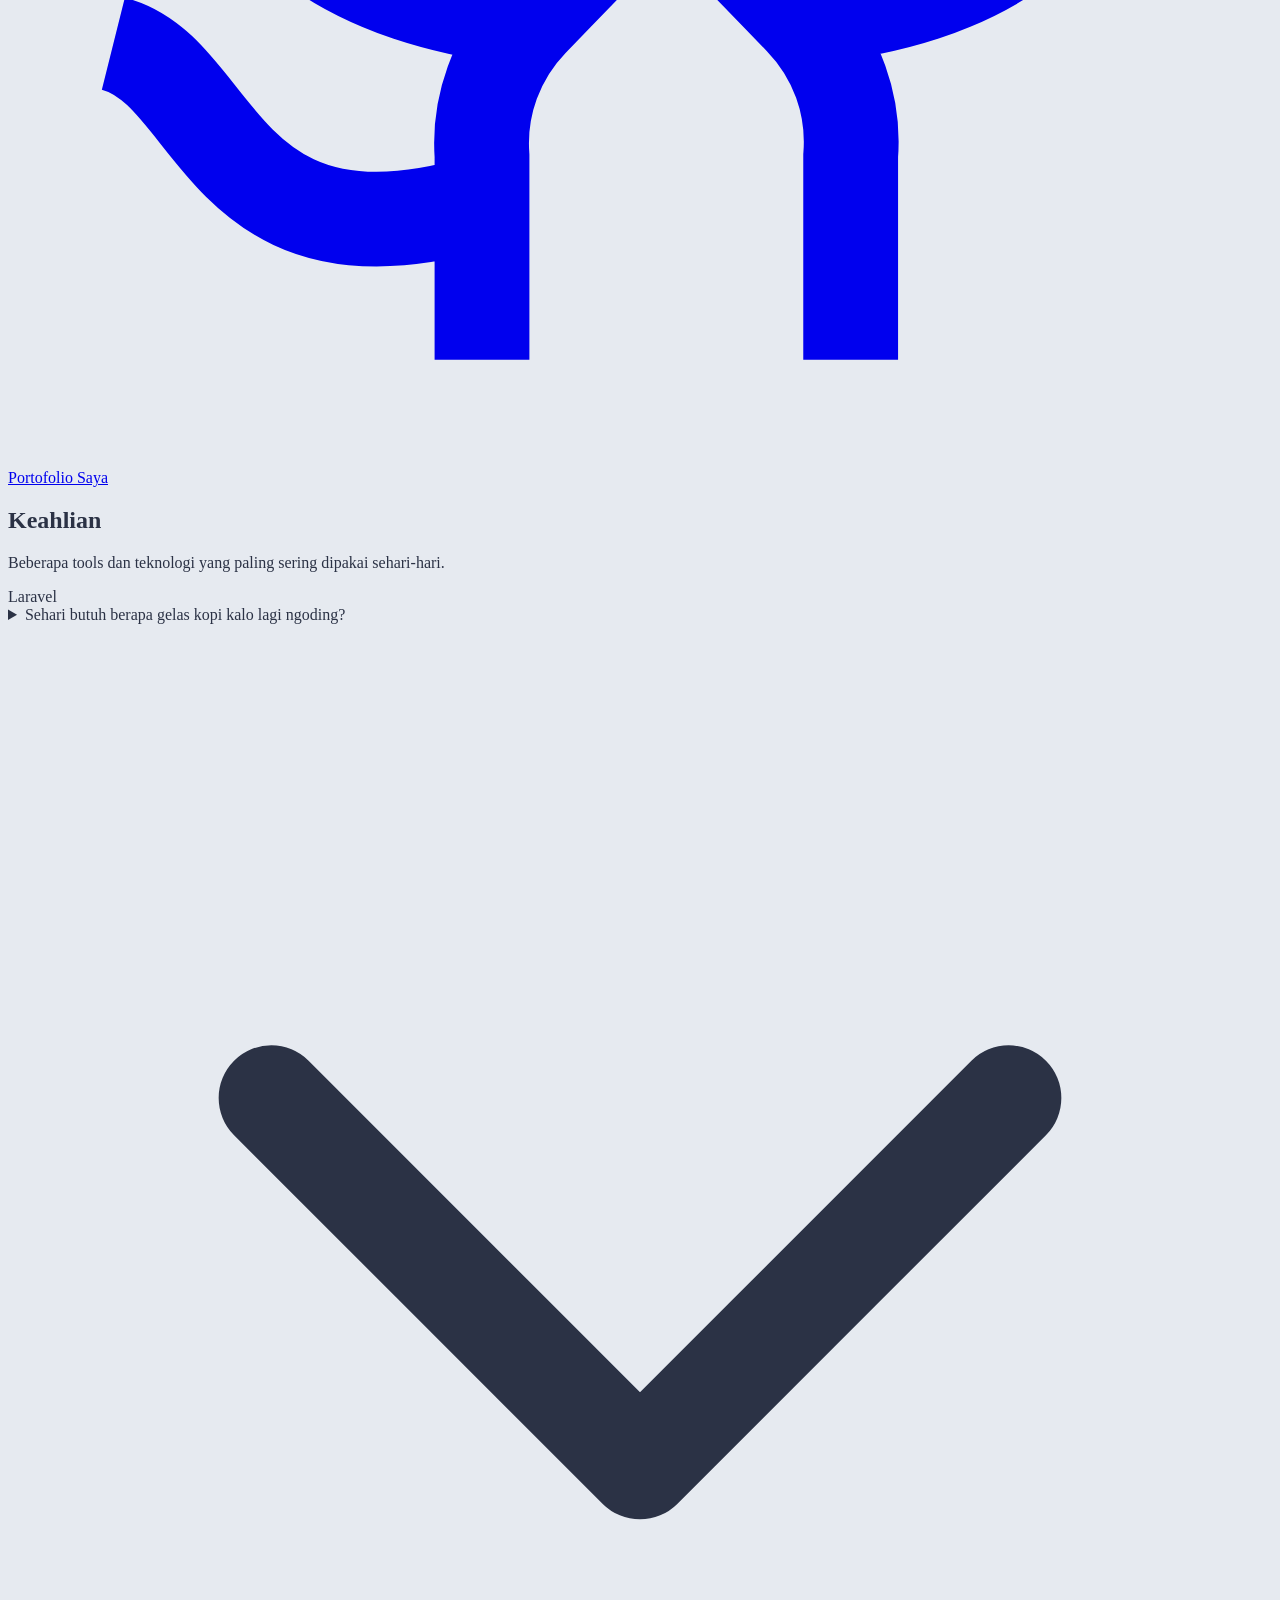
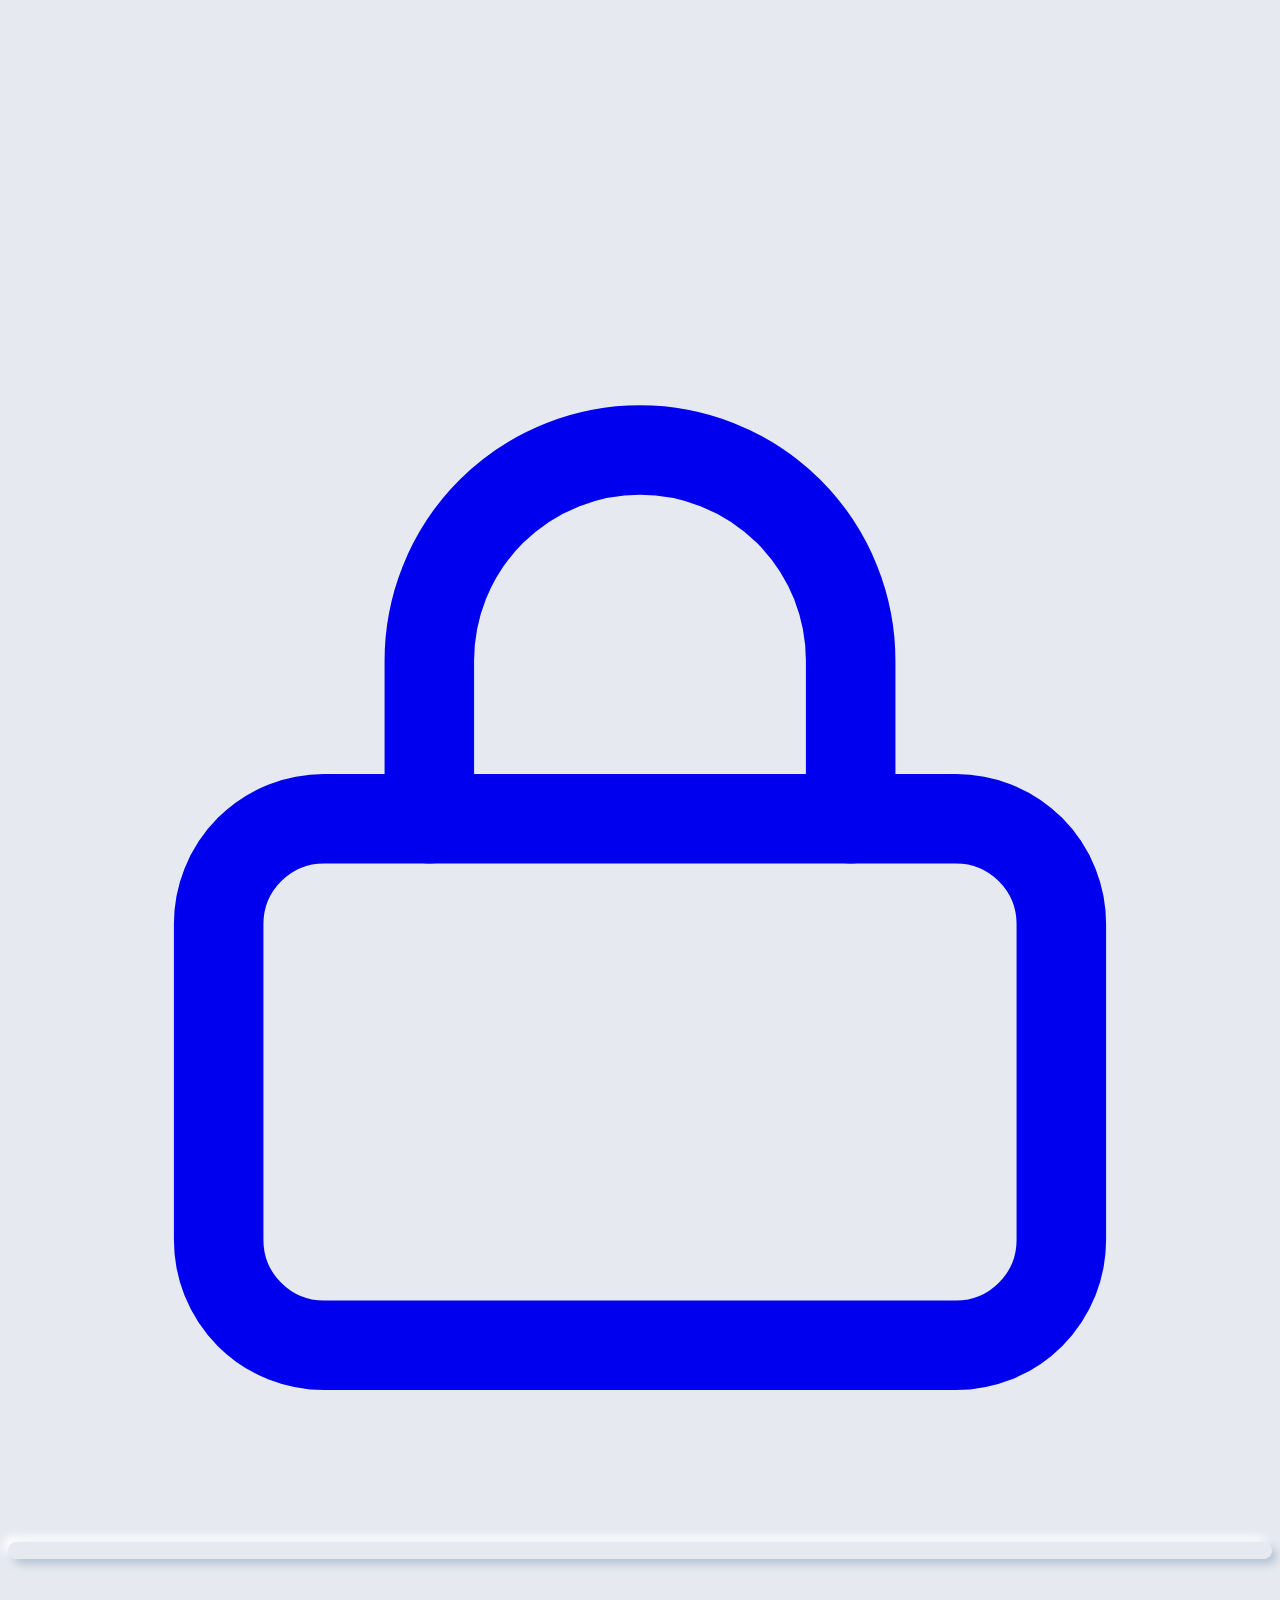
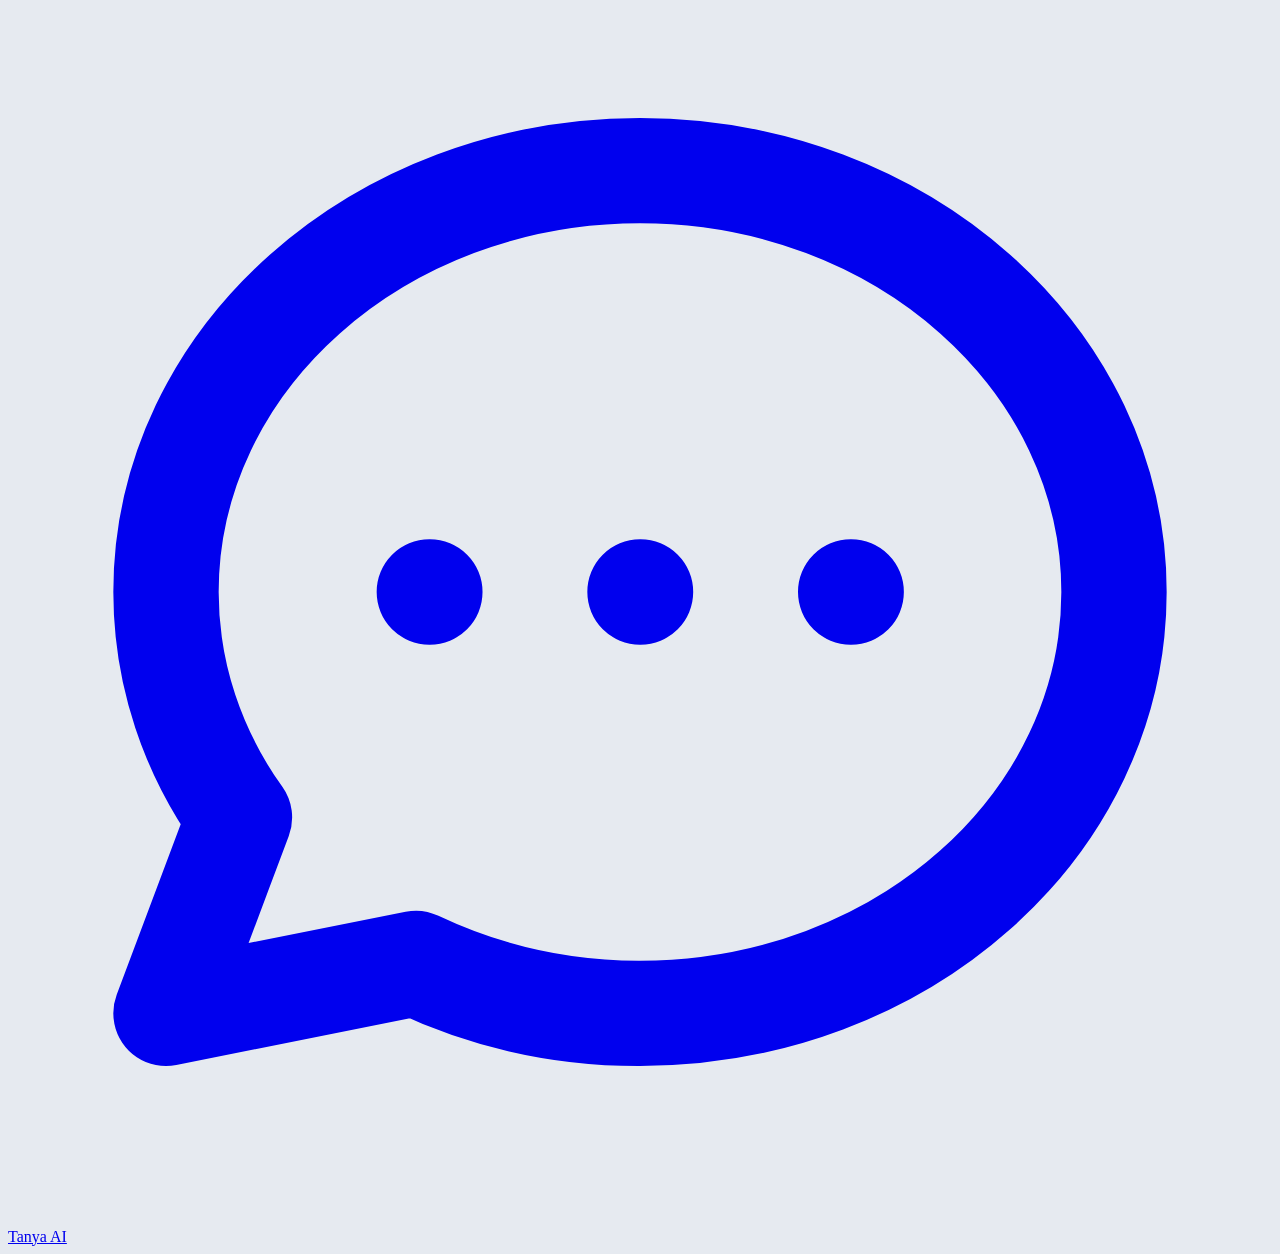
==== commit 67c62c3b: "feat: halaman khusus chat.html untuk Tanya AI dan sentralisasi seluruh skrip ke assets/main.js tanpa" ====
--- a/index.html
+++ b/index.html
@@ -11,26 +11,7 @@
     href="https://fonts.googleapis.com/css2?family=Space+Grotesk:wght@500;600;700&family=IBM+Plex+Sans:wght@400;500;600&display=swap"
     rel="stylesheet" />
   <script src="https://cdn.tailwindcss.com/3.4.17"></script>
-  <script>
-    tailwind.config = {
-      darkMode: 'class',
-      theme: {
-        extend: {
-          colors: {
-            base: 'var(--bg)',
-            ink: 'var(--ink)',
-            muted: 'var(--muted)',
-            accent: 'var(--accent)',
-            amber: 'var(--amber)',
-          },
-          fontFamily: {
-            display: ['Space Grotesk', 'sans-serif'],
-            body: ['IBM Plex Sans', 'sans-serif'],
-          },
-        },
-      },
-    };
-  </script>
+  <script src="assets/main.js"></script>
   <link rel="stylesheet" href="./assets/style.css" />
 </head>
 
@@ -176,92 +157,14 @@
     </svg>
   </a>
 
-  <!-- Tombol Toggle Chatbot (Collapse / Expand) -->
-  <button id="chatbot-toggle-btn" type="button" aria-label="Buka Chatbot"
+  <!-- Tombol Menuju Halaman Tanya AI (Halaman Baru) -->
+  <a id="chatbot-page-btn" href="chat.html" aria-label="Buka Halaman Tanya AI" title="Tanya AI"
     class="fixed bottom-6 right-6 z-50 flex items-center gap-2 border-2 border-black bg-yellow-300 px-4 py-3 font-bold text-ink shadow-[4px_4px_0_0] shadow-black hover:-translate-y-1 hover:shadow-[6px_6px_0_0] active:translate-y-0 active:shadow-[2px_2px_0_0] transition-all dark:bg-yellow-500 dark:border-[#282d3c] dark:shadow-[#000000]">
-    <!-- Ikon Pesan (Chat) saat collapsed -->
-    <svg id="chatbot-icon-open" xmlns="http://www.w3.org/2000/svg" class="w-5 h-5 shrink-0" fill="none" viewBox="0 0 24 24" stroke="currentColor" stroke-width="2">
+    <svg xmlns="http://www.w3.org/2000/svg" class="w-5 h-5 shrink-0" fill="none" viewBox="0 0 24 24" stroke="currentColor" stroke-width="2">
       <path stroke-linecap="round" stroke-linejoin="round" d="M8 12h.01M12 12h.01M16 12h.01M21 12c0 4.418-4.03 8-9 8a9.863 9.863 0 01-4.255-.949L3 20l1.395-3.72C3.512 15.042 3 13.574 3 12c0-4.418 4.03-8 9-8s9 3.582 9 8z" />
     </svg>
-    <!-- Ikon Silang (X) saat expanded -->
-    <svg id="chatbot-icon-close" xmlns="http://www.w3.org/2000/svg" class="w-5 h-5 shrink-0 hidden" fill="none" viewBox="0 0 24 24" stroke="currentColor" stroke-width="2.5">
-      <path stroke-linecap="round" stroke-linejoin="round" d="M6 18L18 6M6 6l12 12" />
-    </svg>
-    <span id="chatbot-toggle-text" class="font-display text-sm tracking-wide">Tanya AI</span>
-  </button>
-
-  <!-- Window Chatbot Floating -->
-  <div id="chatbot-window"
-    class="fixed bottom-24 right-4 sm:right-6 z-50 w-[calc(100vw-2rem)] sm:w-96 max-h-[520px] flex flex-col border-2 border-black bg-white shadow-[8px_8px_0_0] shadow-black dark:bg-[#14171e] dark:border-[#282d3c] dark:shadow-[#000000] hidden">
-    
-    <!-- Header Window -->
-    <div class="flex items-center justify-between border-b-2 border-black bg-yellow-300 px-4 py-3 dark:bg-yellow-500 dark:border-[#282d3c]">
-      <div class="flex items-center gap-2.5">
-        <div class="relative w-8 h-8 flex items-center justify-center border-2 border-black bg-white rounded-full dark:border-[#282d3c] dark:bg-[#1e222d]">
-          <svg xmlns="http://www.w3.org/2000/svg" class="w-4 h-4 text-ink" fill="none" viewBox="0 0 24 24" stroke="currentColor" stroke-width="2">
-            <path stroke-linecap="round" stroke-linejoin="round" d="M9.75 17L9 20l-1 1h8l-1-1-.75-3M3 13h18M5 17h14a2 2 0 002-2V5a2 2 0 00-2-2H5a2 2 0 00-2 2v10a2 2 0 002 2z" />
-          </svg>
-          <!-- Indikator Online Hijau -->
-          <span class="absolute -bottom-0.5 -right-0.5 w-2.5 h-2.5 bg-green-500 border border-black rounded-full"></span>
-        </div>
-        <div>
-          <h3 class="font-display font-bold text-sm text-ink leading-tight">Asisten AI Profil</h3>
-          <span class="text-[11px] font-semibold text-ink/75">Online &bull; Siap Menjawab</span>
-        </div>
-      </div>
-      
-      <!-- Tombol Minimize / Collapse Window -->
-      <button id="chatbot-collapse-btn" type="button" aria-label="Tutup Chat"
-        class="w-7 h-7 flex items-center justify-center border-2 border-black bg-white hover:bg-red-300 active:translate-y-0.5 transition-colors dark:border-[#282d3c] dark:bg-[#1e222d] text-ink dark:hover:bg-red-500">
-        <svg xmlns="http://www.w3.org/2000/svg" class="w-4 h-4 pointer-events-none" fill="none" viewBox="0 0 24 24" stroke="currentColor" stroke-width="2.5">
-          <path stroke-linecap="round" stroke-linejoin="round" d="M18 12H6" />
-        </svg>
-      </button>
-    </div>
-
-    <!-- Area Pesan (Scrollable) -->
-    <div id="chatbot-messages" class="flex-1 overflow-y-auto p-4 space-y-3 min-h-[250px] max-h-[320px] text-sm bg-gray-50/70 dark:bg-[#10131a]">
-      <!-- Pesan Sambutan Bot -->
-      <div class="flex items-start gap-2">
-        <div class="shrink-0 w-6 h-6 rounded-full border border-black bg-yellow-200 flex items-center justify-center text-xs font-bold dark:border-[#282d3c] text-ink">
-          AI
-        </div>
-        <div class="border-2 border-black bg-white p-3 shadow-[2px_2px_0_0] shadow-black max-w-[85%] text-ink dark:bg-[#1e222d] dark:border-[#282d3c] dark:shadow-[#000000]">
-          <p class="leading-relaxed">Halo! 👋 Ada yang ingin kamu tanyakan seputar keahlian, proyek, atau info kontak saya?</p>
-        </div>
-      </div>
-
-      <!-- Quick Suggestion Chips -->
-      <div id="chatbot-suggestions" class="pt-1 flex flex-wrap gap-1.5 pl-8">
-        <button type="button" class="chatbot-chip border border-black bg-white px-2.5 py-1 text-xs font-medium text-ink hover:bg-yellow-200 transition-colors shadow-[1px_1px_0_0] shadow-black dark:border-[#282d3c] dark:bg-[#1e222d] dark:hover:bg-yellow-600">
-          Apa keahlian utamamu?
-        </button>
-        <button type="button" class="chatbot-chip border border-black bg-white px-2.5 py-1 text-xs font-medium text-ink hover:bg-yellow-200 transition-colors shadow-[1px_1px_0_0] shadow-black dark:border-[#282d3c] dark:bg-[#1e222d] dark:hover:bg-yellow-600">
-          Lihat proyek portofolio
-        </button>
-        <button type="button" class="chatbot-chip border border-black bg-white px-2.5 py-1 text-xs font-medium text-ink hover:bg-yellow-200 transition-colors shadow-[1px_1px_0_0] shadow-black dark:border-[#282d3c] dark:bg-[#1e222d] dark:hover:bg-yellow-600">
-          Bagaimana cara kontak?
-        </button>
-        <button type="button" class="chatbot-chip border border-black bg-white px-2.5 py-1 text-xs font-medium text-ink hover:bg-yellow-200 transition-colors shadow-[1px_1px_0_0] shadow-black dark:border-[#282d3c] dark:bg-[#1e222d] dark:hover:bg-yellow-600">
-          Berapa gelas kopi sehari?
-        </button>
-      </div>
-    </div>
-
-    <!-- Input Form Pesan -->
-    <form id="chatbot-form" class="border-t-2 border-black bg-white p-3 flex gap-2 dark:bg-[#14171e] dark:border-[#282d3c]">
-      <input type="text" id="chatbot-input" placeholder="Tulis pertanyaanmu..." autocomplete="off" required
-        class="flex-1 border-2 border-black bg-white px-3 py-2 text-sm text-ink focus:outline-none focus:bg-yellow-50 shadow-[2px_2px_0_0] shadow-black dark:bg-[#1e222d] dark:border-[#282d3c] dark:shadow-[#000000] dark:focus:bg-[#282d3c]" />
-      <button type="submit" aria-label="Kirim Pesan"
-        class="border-2 border-black bg-yellow-300 px-3.5 py-2 font-bold text-ink shadow-[2px_2px_0_0] shadow-black hover:bg-yellow-400 active:translate-y-0.5 active:shadow-none transition-all dark:bg-yellow-500 dark:border-[#282d3c]">
-        <svg xmlns="http://www.w3.org/2000/svg" class="w-4 h-4" viewBox="0 0 24 24" fill="none" stroke="currentColor" stroke-width="2.5" stroke-linecap="round" stroke-linejoin="round">
-          <line x1="22" y1="2" x2="11" y2="13"></line>
-          <polygon points="22 2 15 22 11 13 2 9 22 2"></polygon>
-        </svg>
-      </button>
-    </form>
-  </div>
+    <span class="font-display text-sm tracking-wide">Tanya AI</span>
+  </a>
 </body>
-<script src="assets/main.js"></script>
 
 </html>
